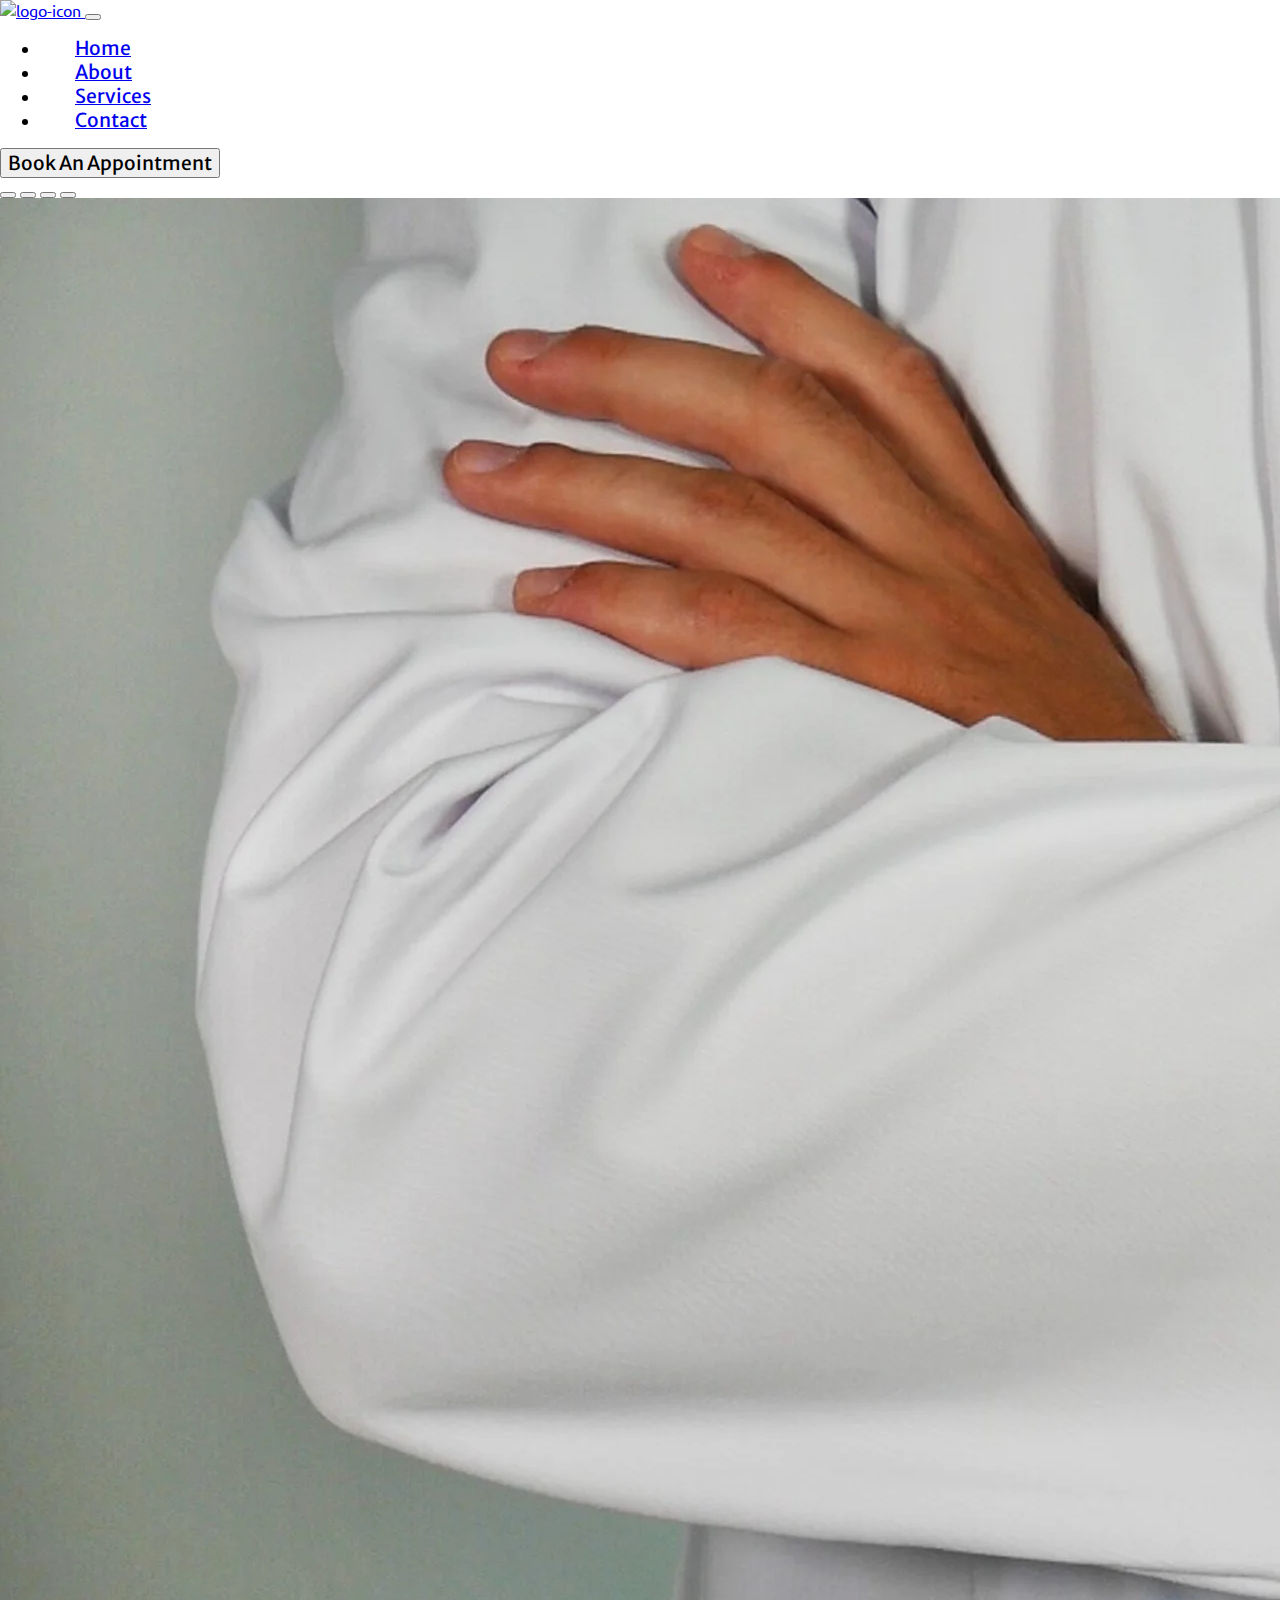
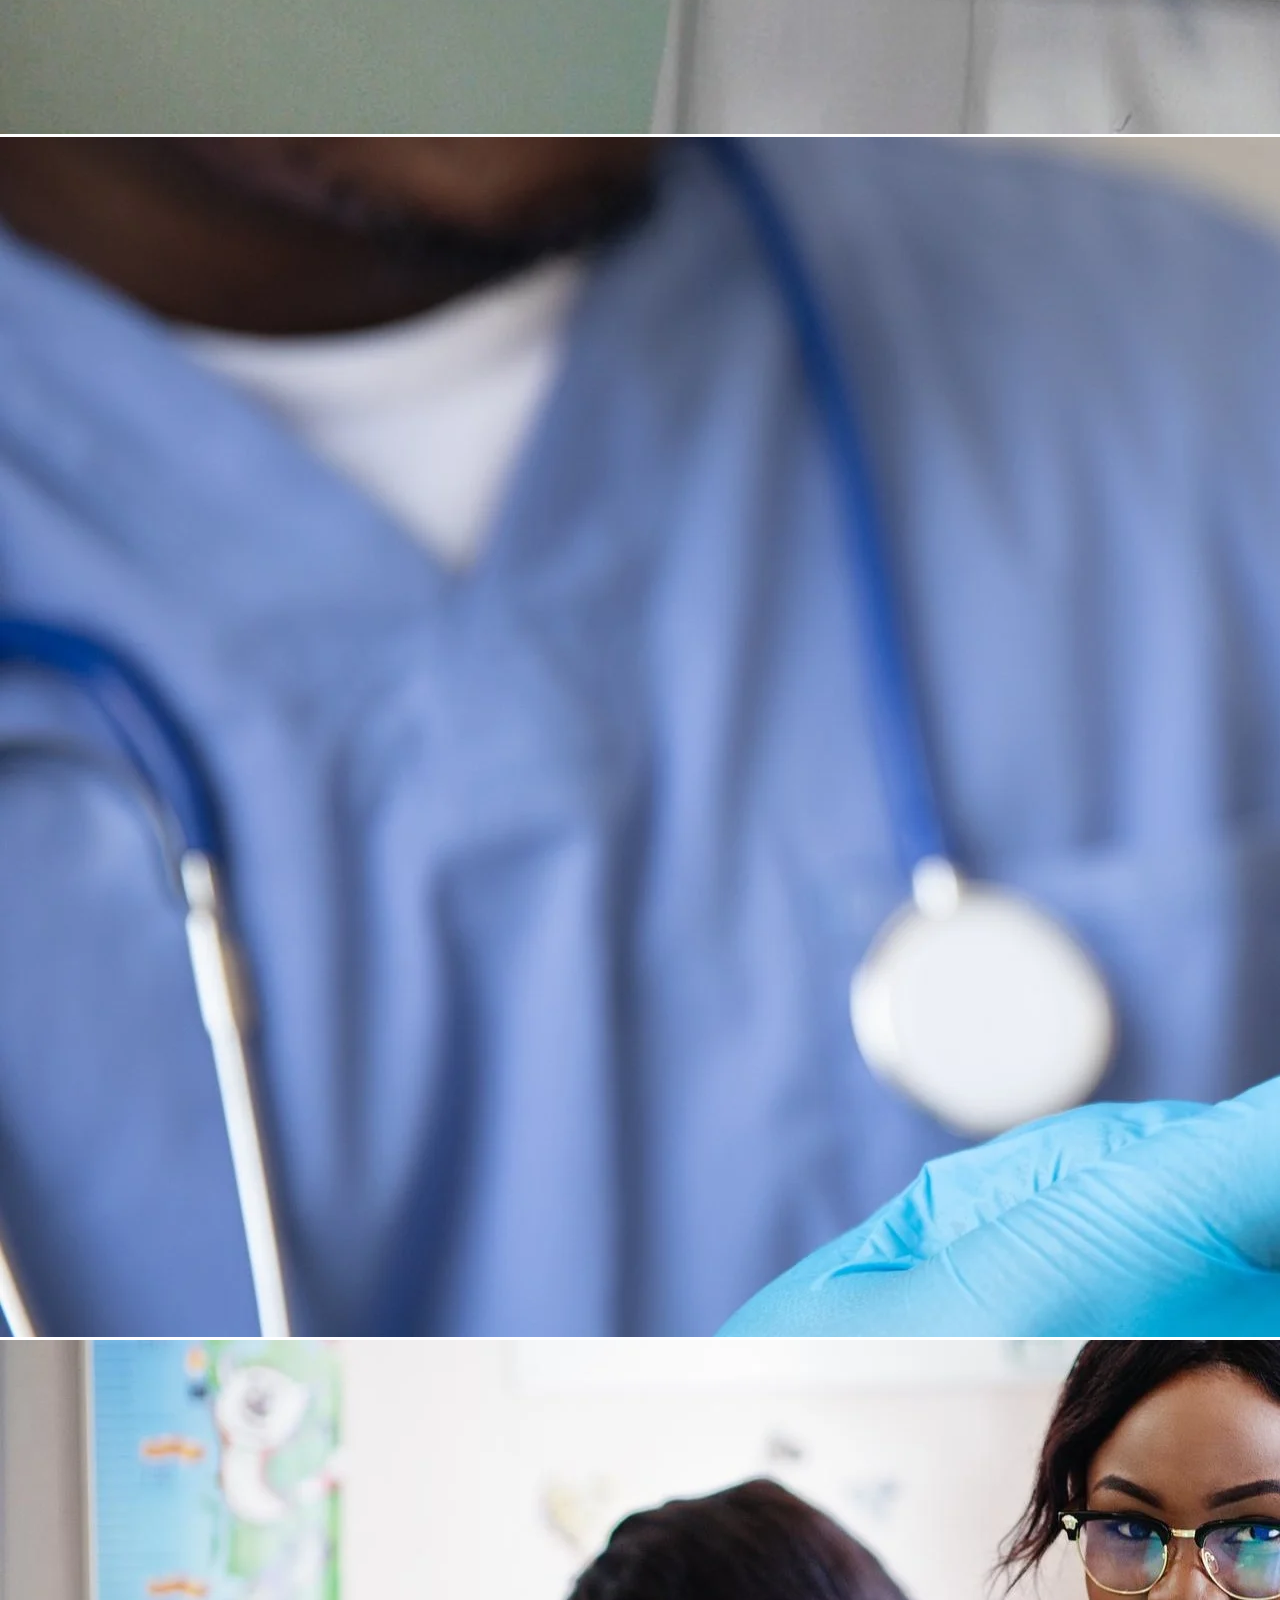
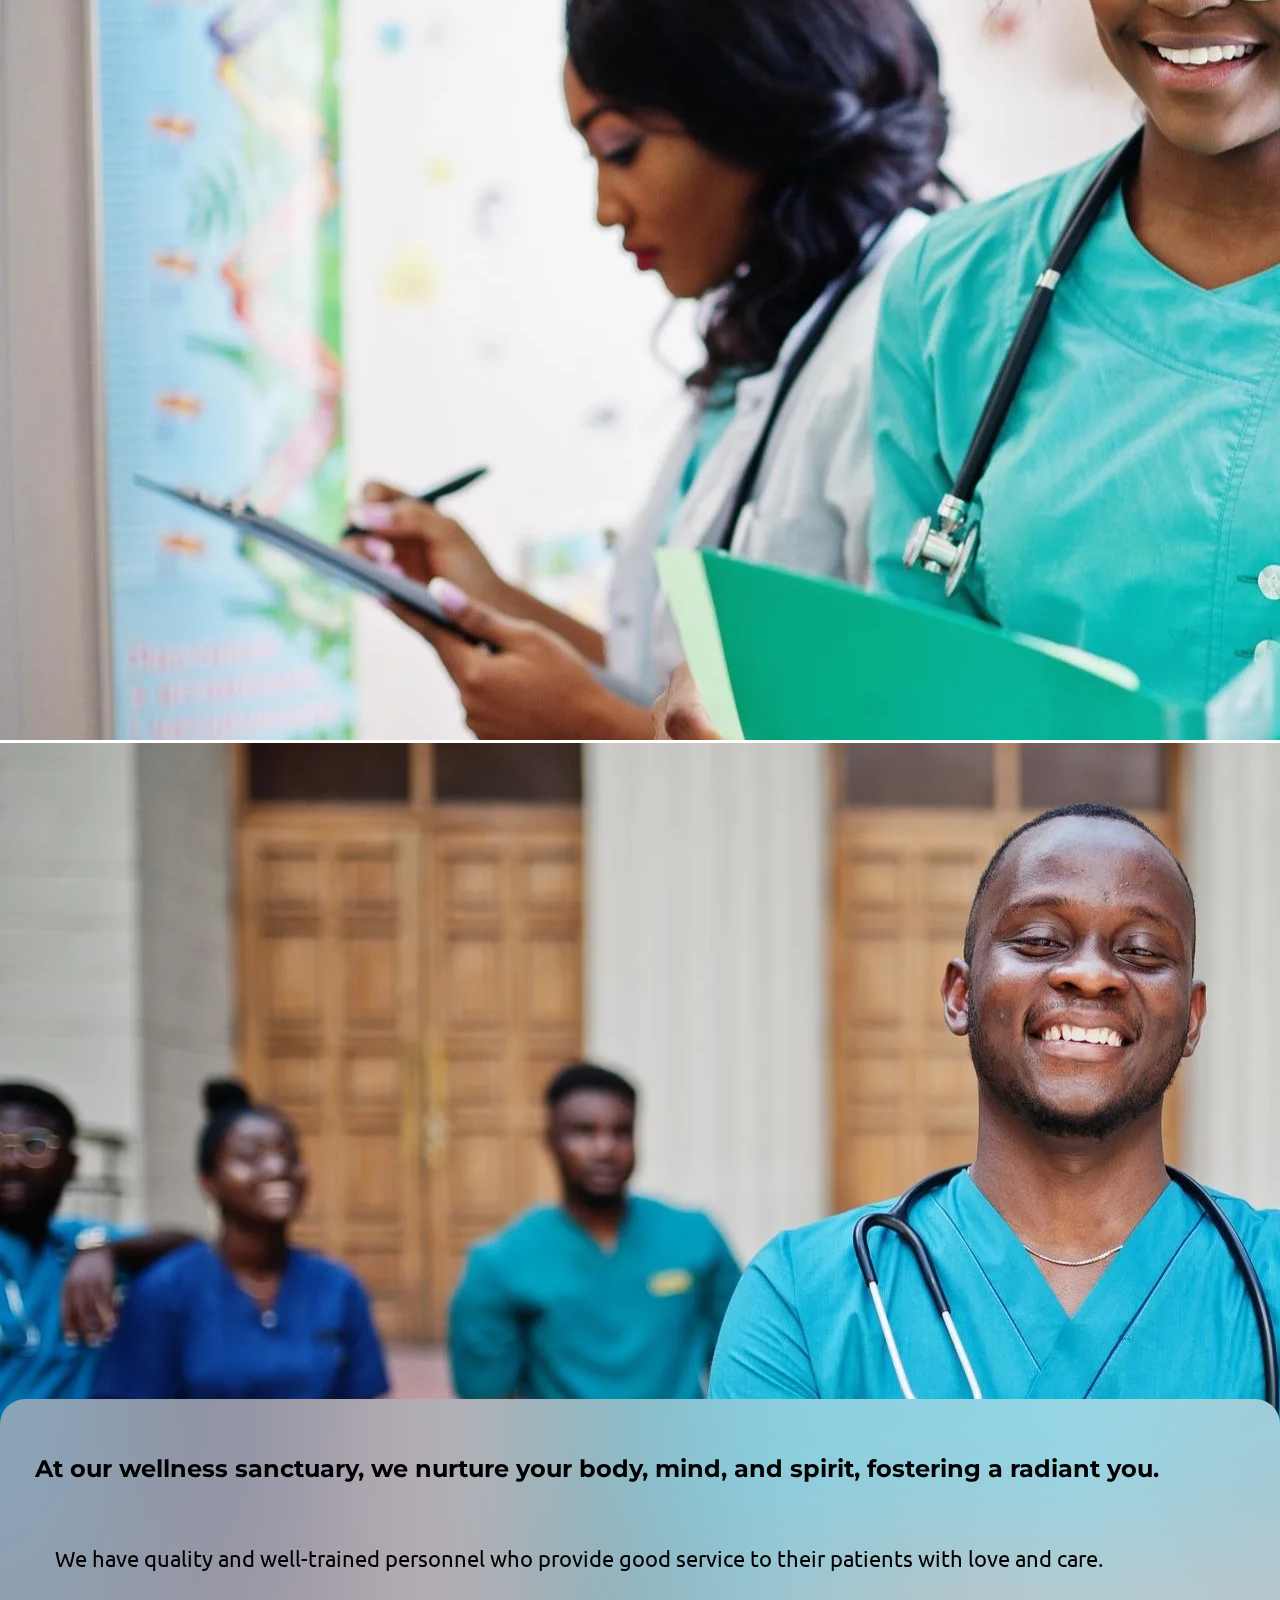
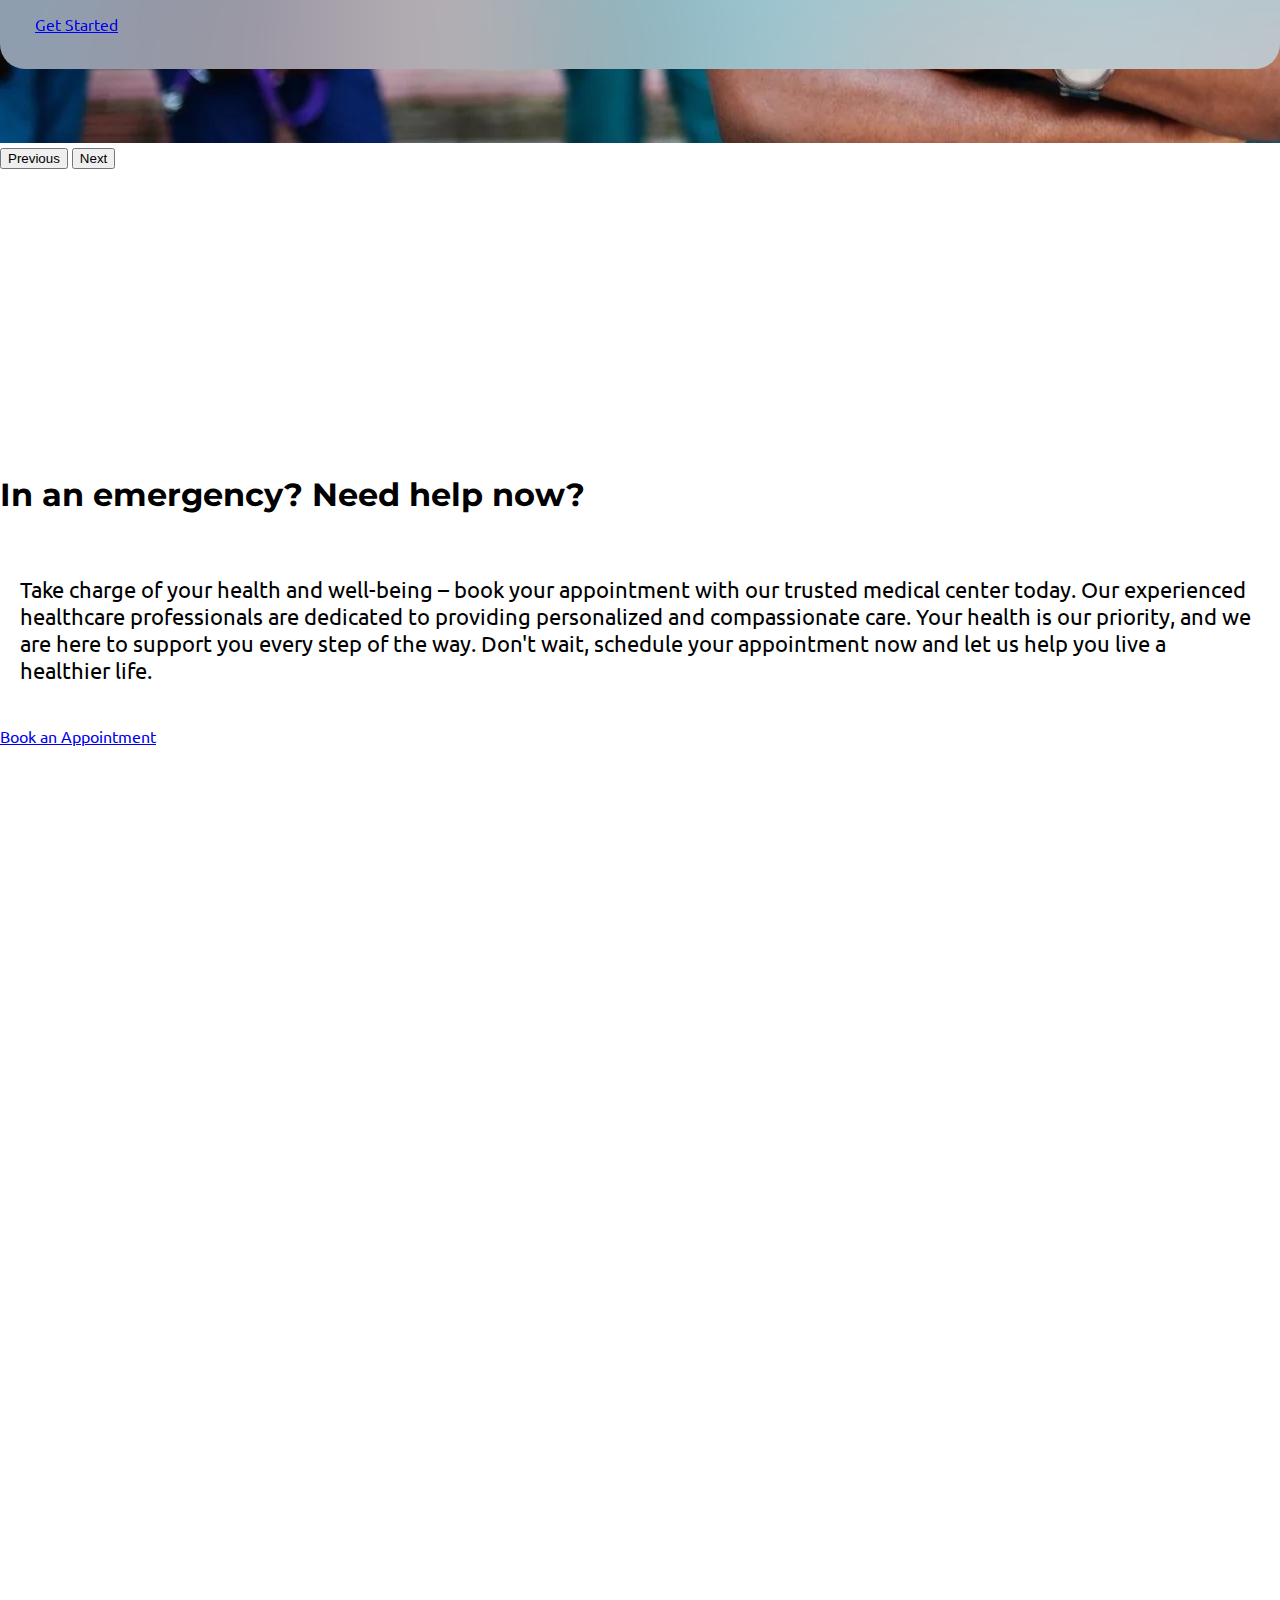
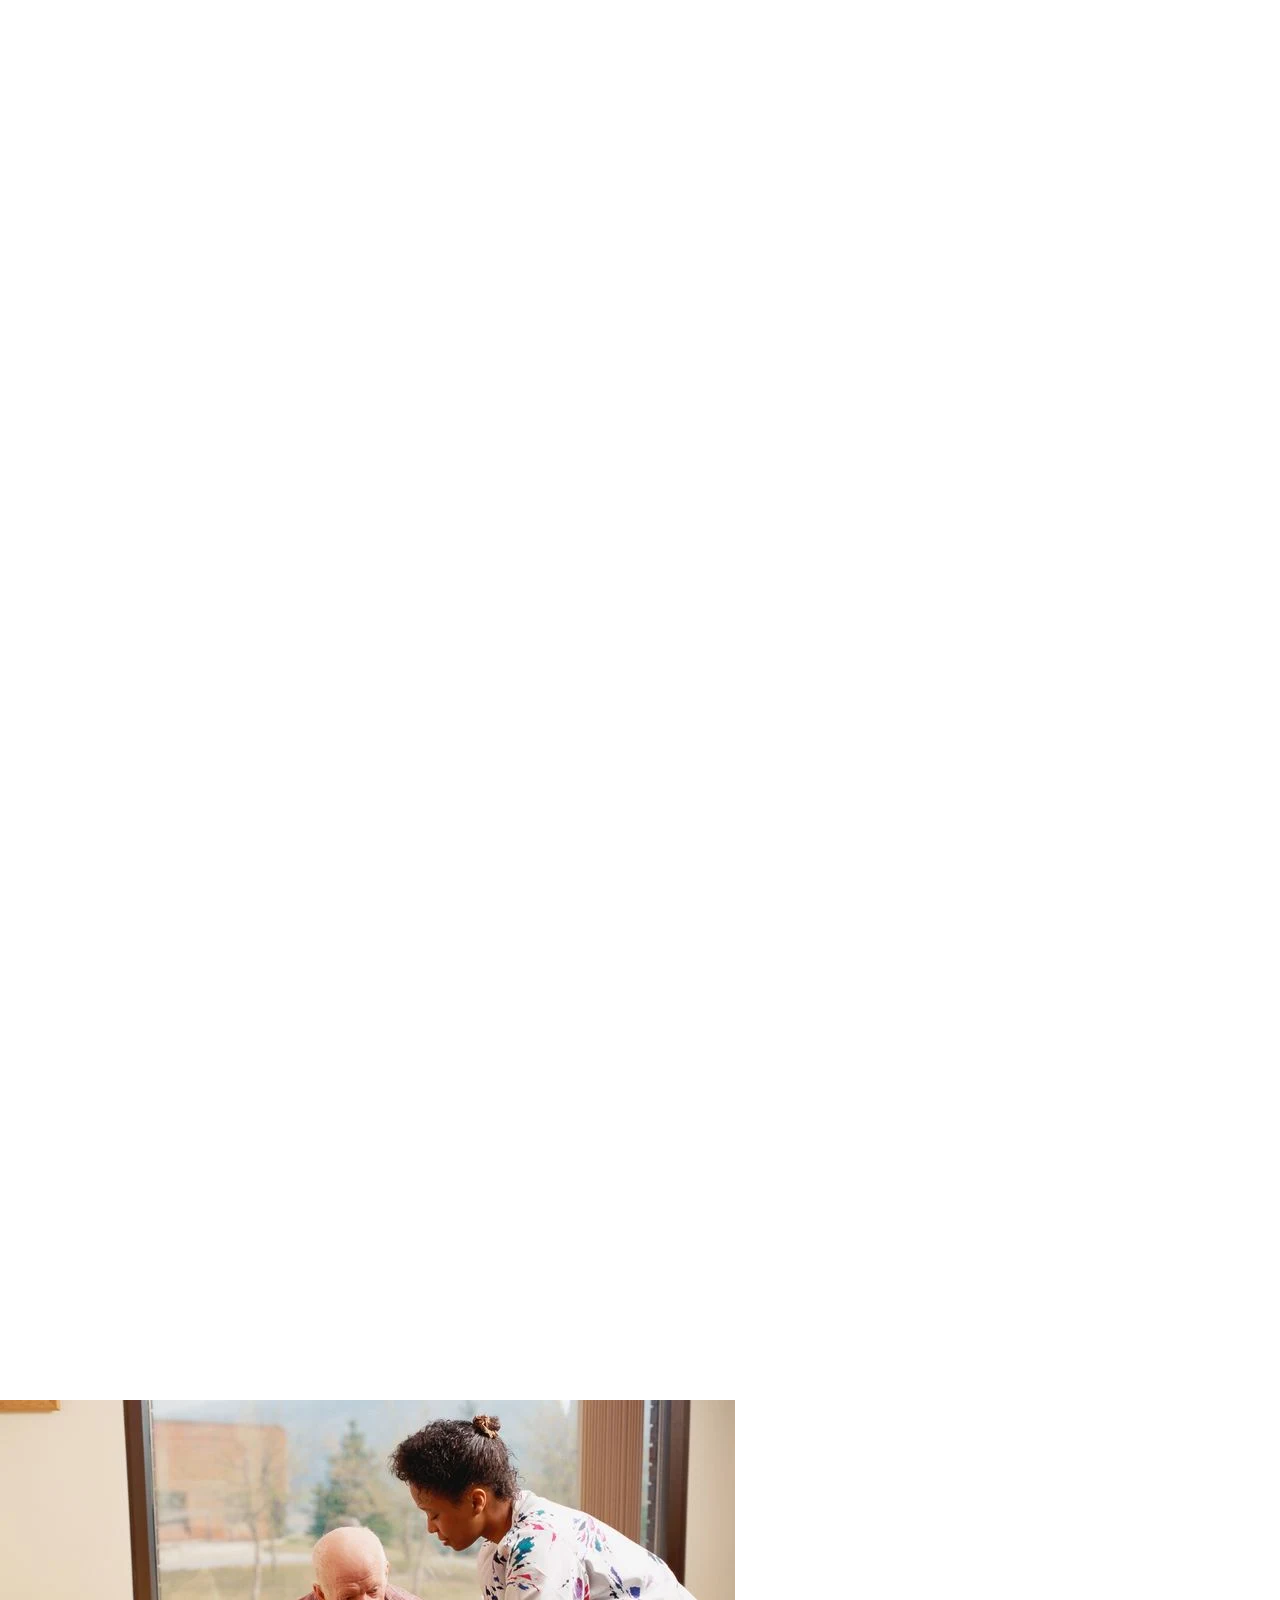
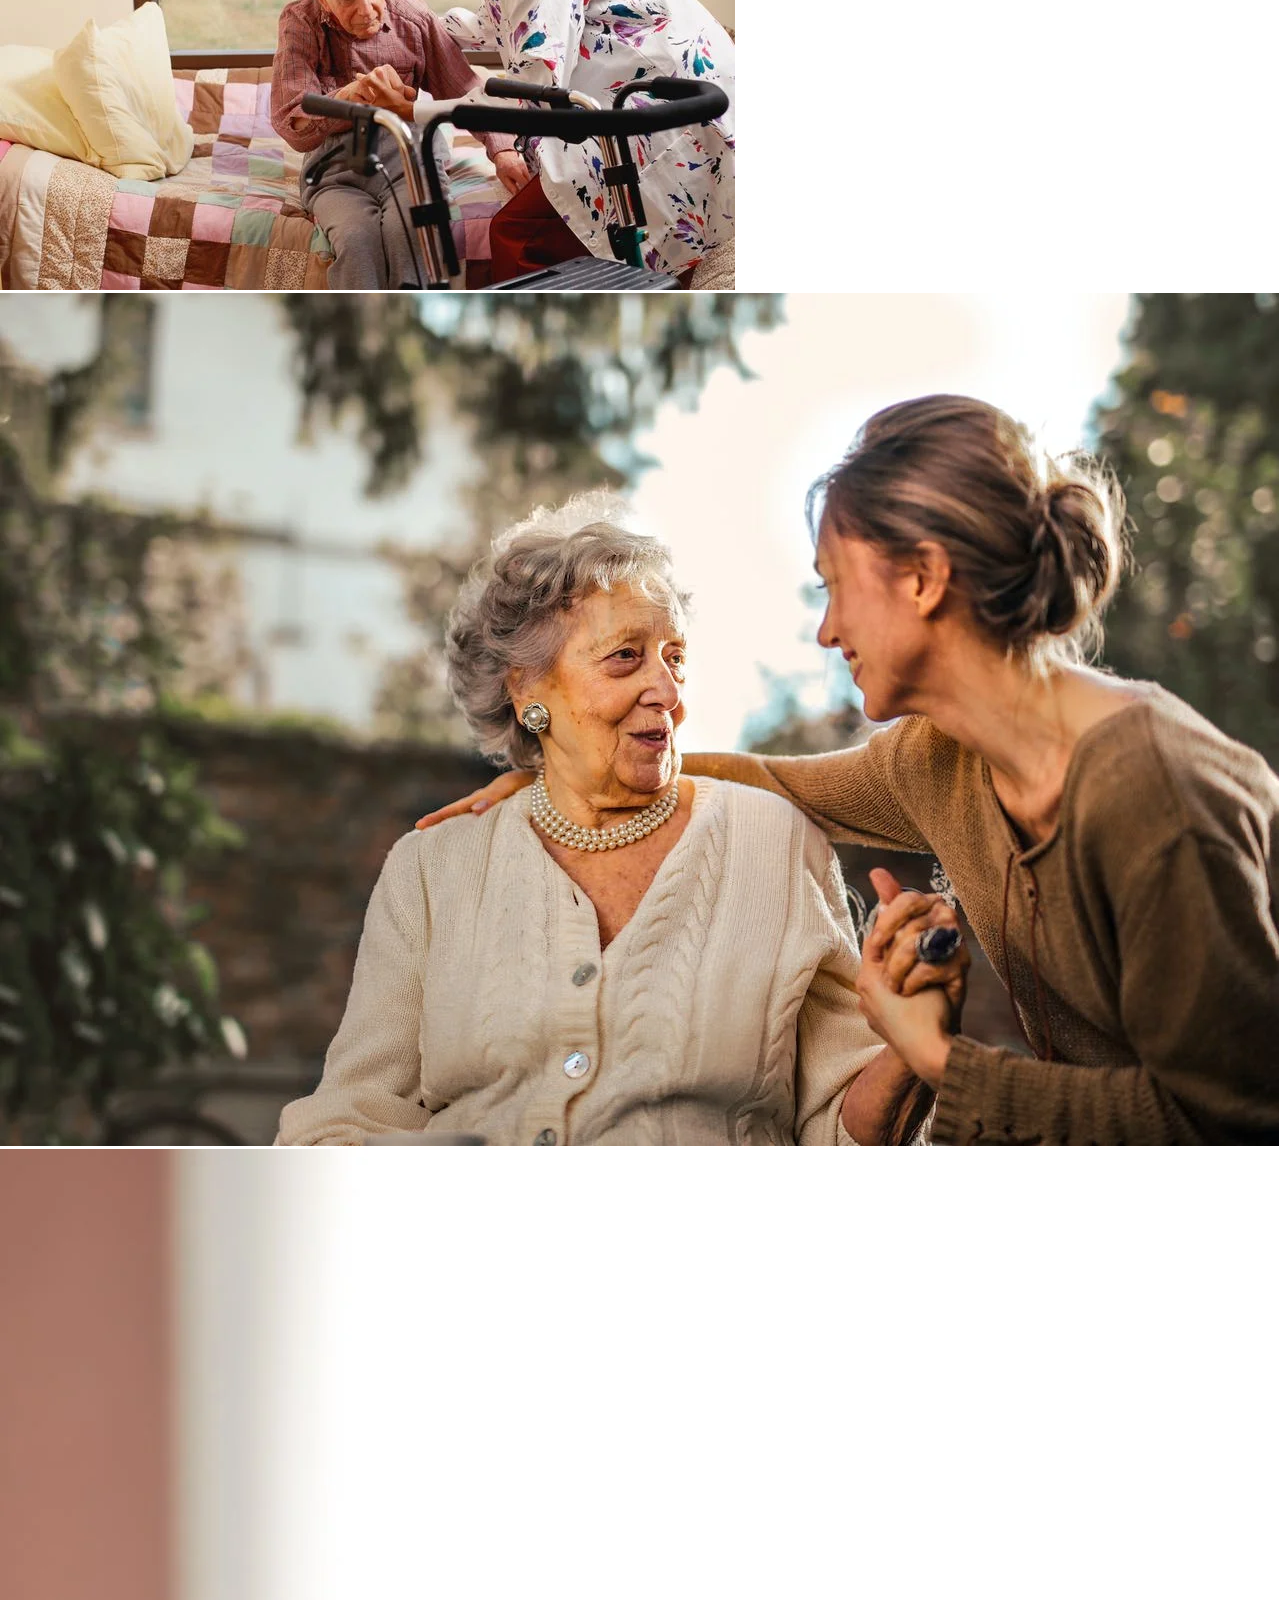
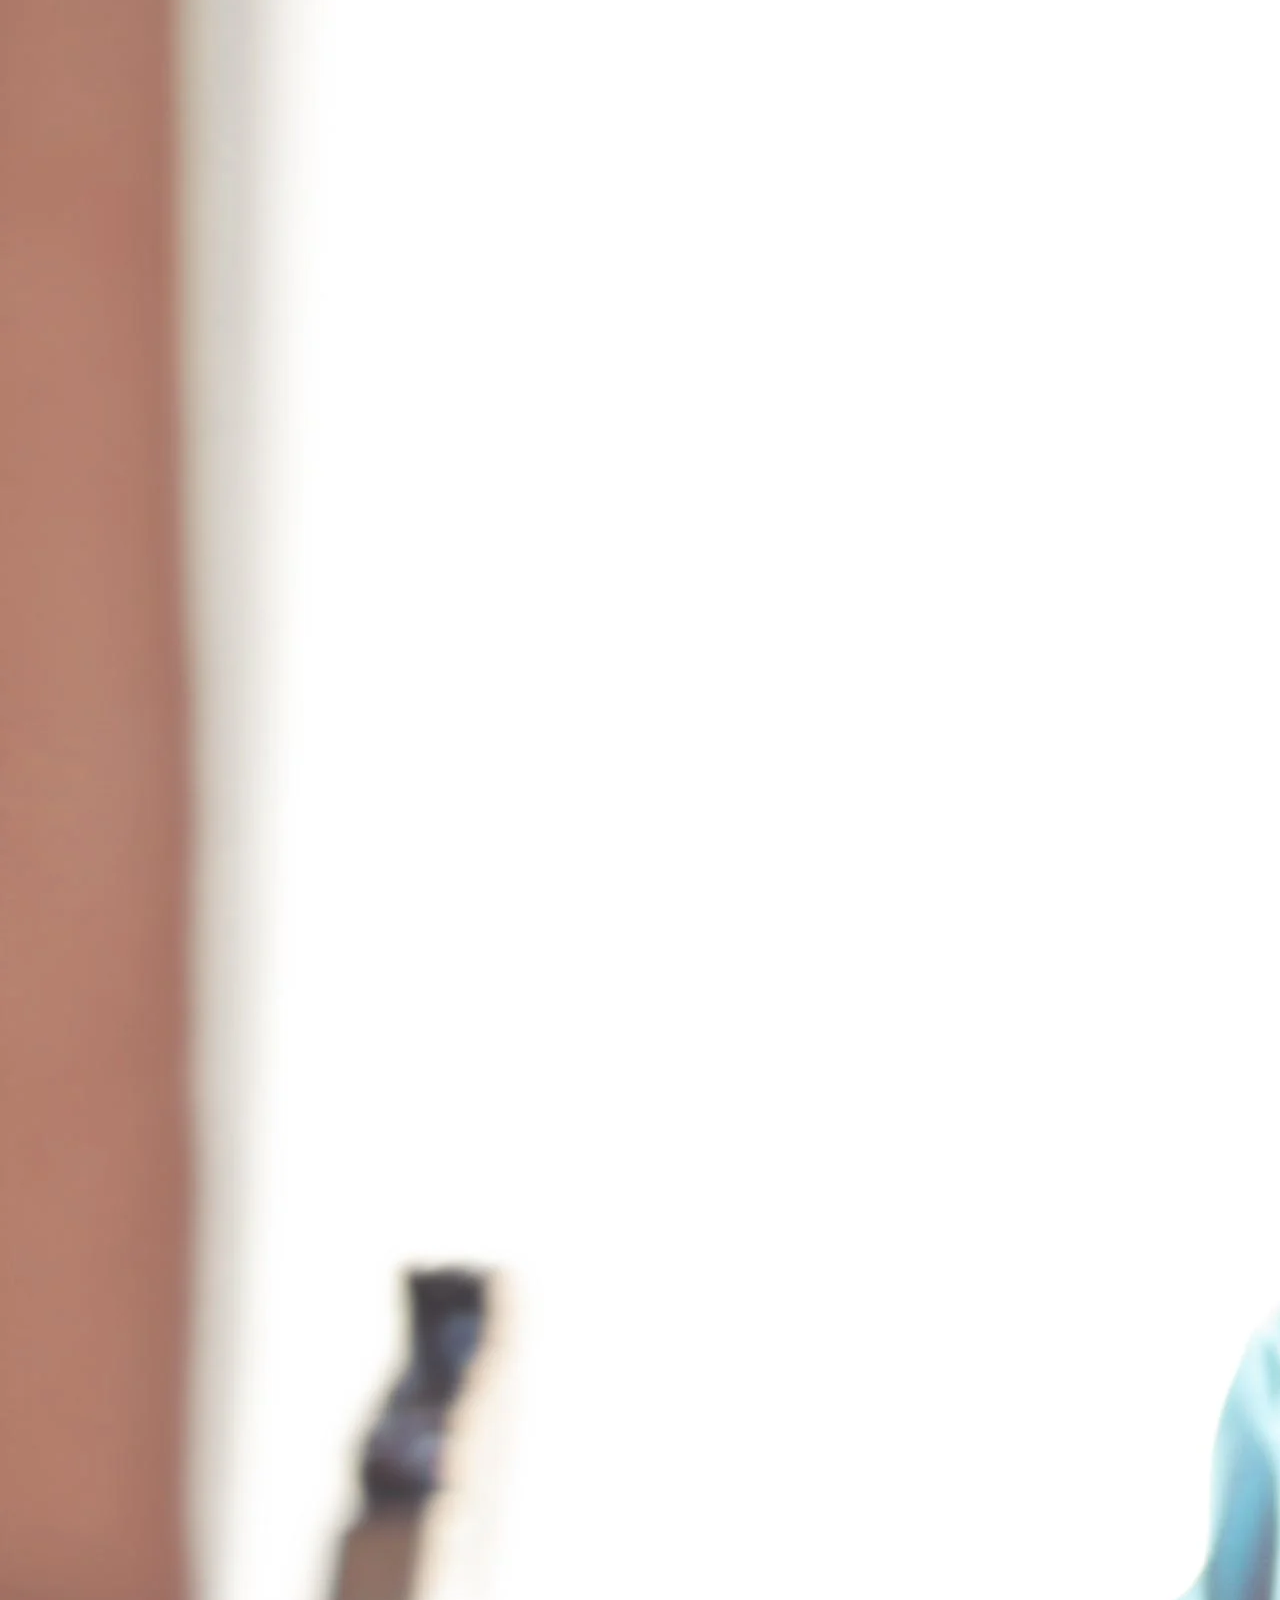
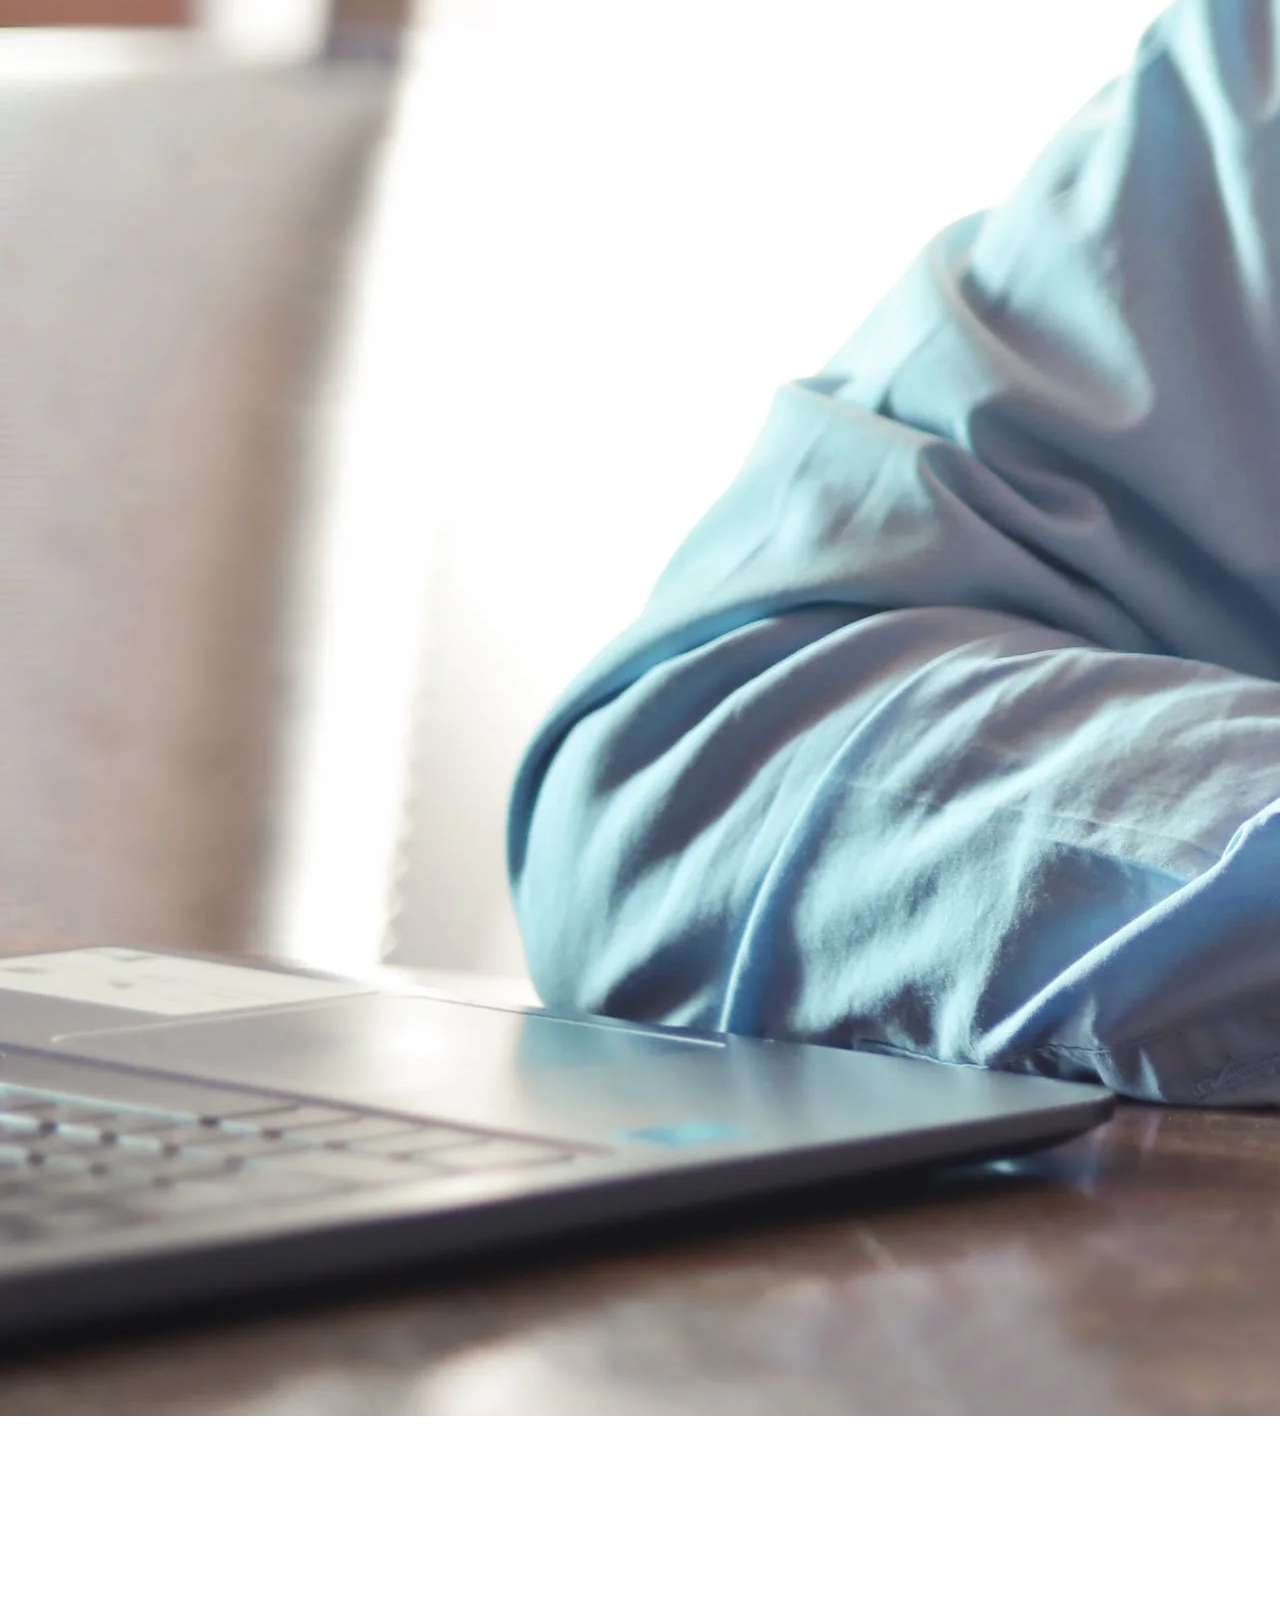
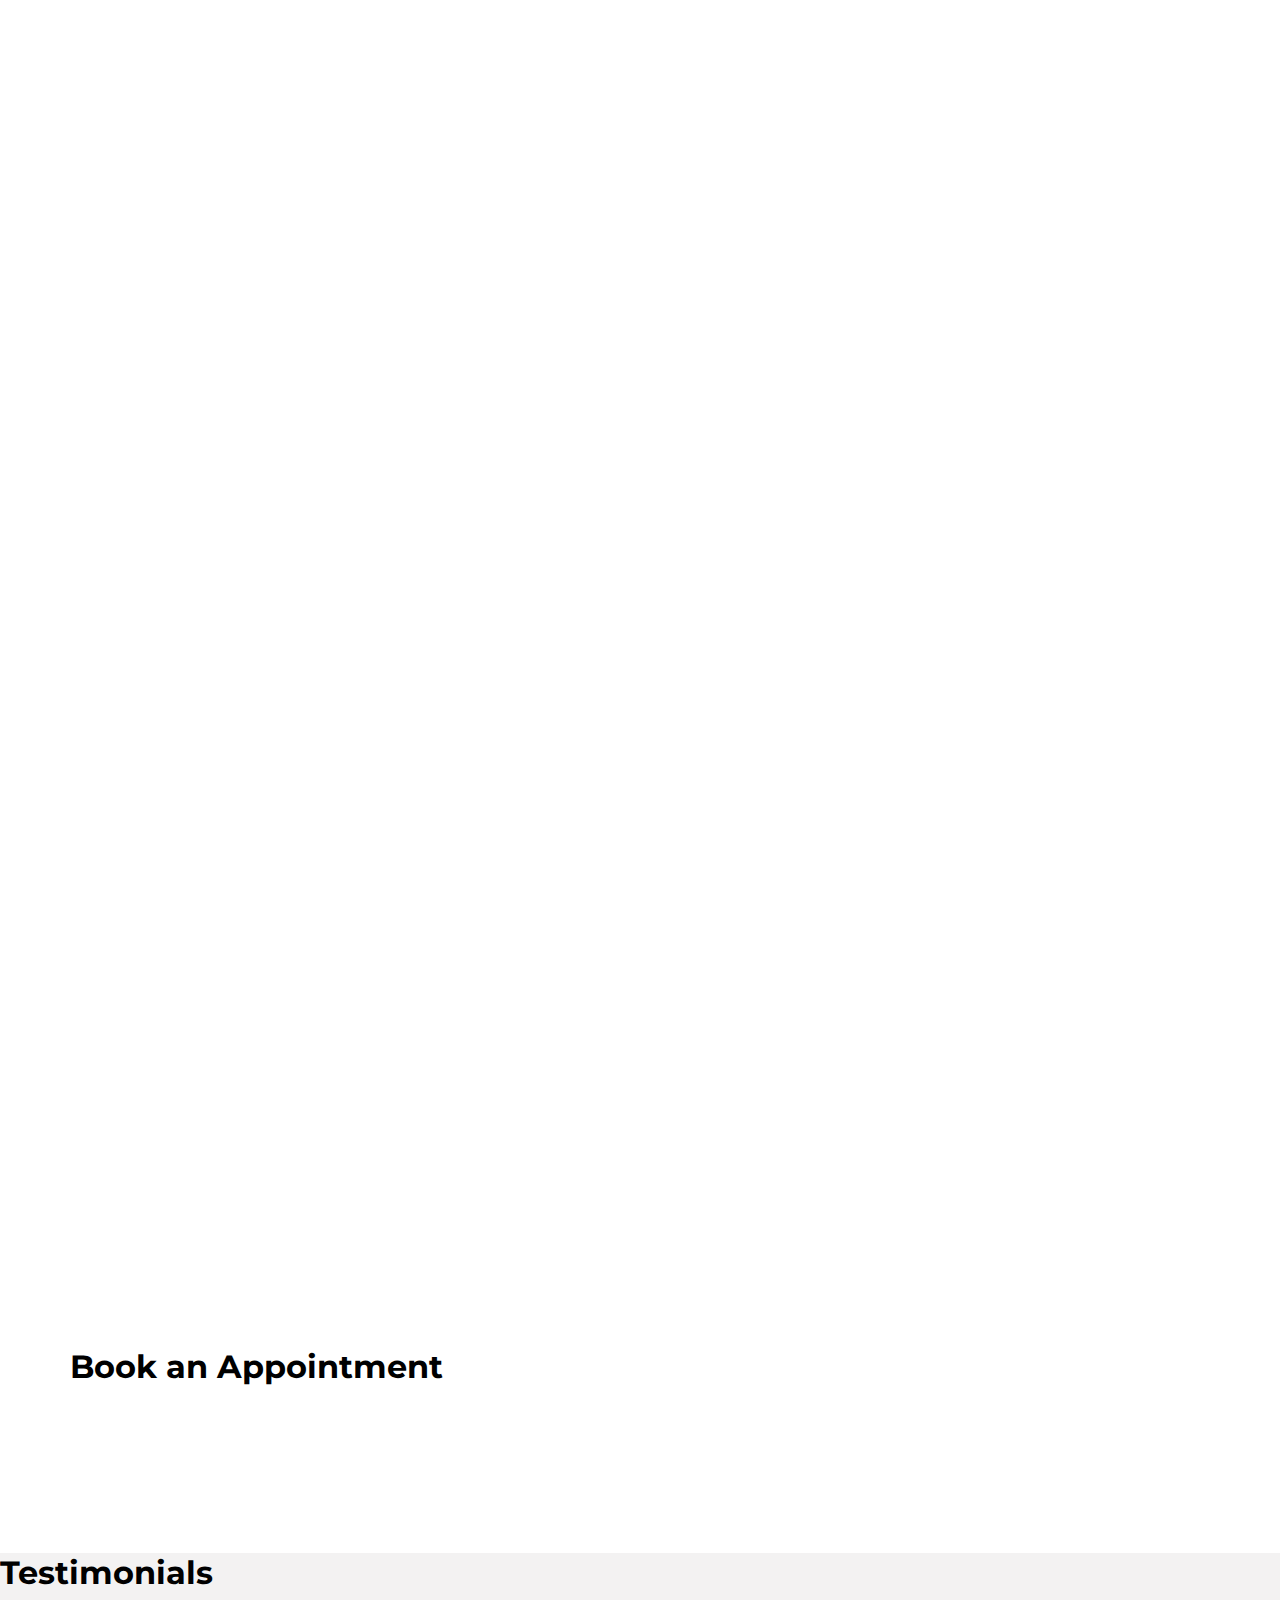
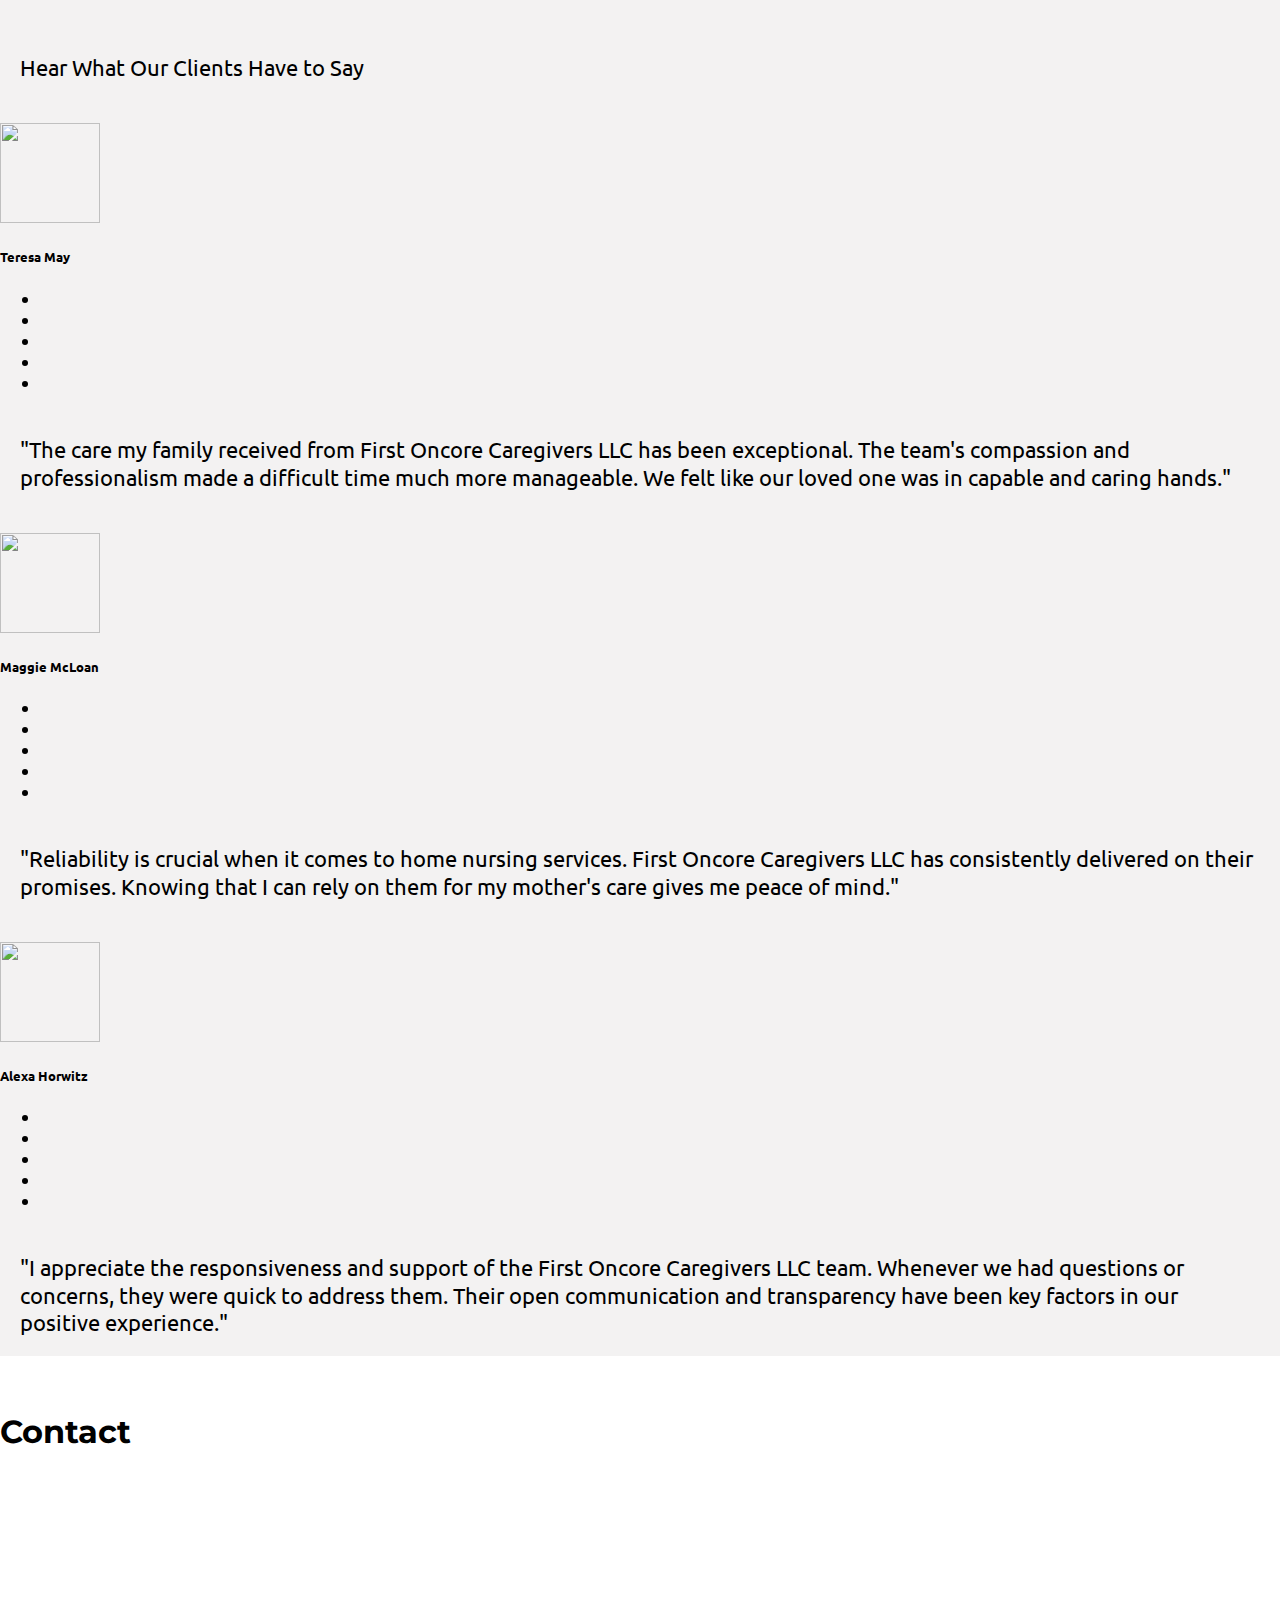
==== index.html @ 799a0ea9 "Update index.html" ====
<!doctype html>
<html lang="en">

<head>
    <meta charset="utf-8">
    <meta name="viewport" content="width=device-width, initial-scale=1.0">
    <title>First Oncore Caregivers LLC</title>
    <meta name="description" content="First Oncore Givers, in-home care services, and in-home support. We are here to help you or a loved one with in-home care needs.">
    <!-- Bootstrap CSS CDN -->
    <link href="https://cdn.jsdelivr.net/npm/bootstrap@5.3.2/dist/css/bootstrap.min.css" rel="stylesheet"
        integrity="sha384-T3c6CoIi6uLrA9TneNEoa7RxnatzjcDSCmG1MXxSR1GAsXEV/Dwwykc2MPK8M2HN" crossorigin="anonymous">

    <!-- My CSS -->
    <link rel="stylesheet" href="css/styles.css">
    <!-- Bootstrap Icons CDN -->
    <link rel="stylesheet" href="https://cdn.jsdelivr.net/npm/bootstrap-icons@1.11.1/font/bootstrap-icons.css">
    <link href="assets/vendor/aos/aos.css" rel="stylesheet">
    <link rel="stylesheet" href="https://unpkg.com/aos@next/dist/aos.css" />
    <link rel="stylesheet" href="https://cdnjs.cloudflare.com/ajax/libs/font-awesome/5.9.0/css/all.min.css"
        integrity="sha512-q3eWabyZPc1XTCmF+8/LuE1ozpg5xxn7iO89yfSOd5/oKvyqLngoNGsx8jq92Y8eXJ/IRxQbEC+FGSYxtk2oiw=="
        crossorigin="anonymous" referrerpolicy="no-referrer" />
    <!-- Google Fonts CDN -->
    <link rel="preconnect" href="https://fonts.googleapis.com">
    <link rel="preconnect" href="https://fonts.gstatic.com" crossorigin>
    <link rel="preload" as="style"
        href="https://fonts.googleapis.com/css2?family=Merriweather+Sans:wght@600&family=Montserrat:wght@400;700;900&family=Ubuntu&display=swap">

    <link rel="stylesheet"
        href="https://fonts.googleapis.com/css2?family=Merriweather+Sans:wght@600&family=Montserrat:wght@400;700;900&family=Ubuntu&display=swap">

    <script src="https://code.jquery.com/jquery-3.6.0.min.js"></script>
    <script>
        $(document).ready(function () {
            $('.navbar-collapse a.nav-link').on('click', function () {
                $('.navbar-collapse').collapse('hide');
            });
        });
    </script>
</head>

<body>
    <!-- Navigation Bar -->
    <section id="navigation-bar">
        <nav class="navbar navbar-expand-lg bg-body-tertiary fixed-top">
            <div class="container">
                <a class="navbar-brand" href="#navigation-bar">
                    <img class="logo" src="images/First Oncore Caregivers LLC-logos_transparent.png" alt="logo-icon"
                        width="100px">
                </a>
                <button class="navbar-toggler" type="button" data-bs-toggle="collapse"
                    data-bs-target="#navbarNavAltMarkup" aria-controls="navbarNavAltMarkup" aria-expanded="false"
                    aria-label="Menu">
                    <span class="navbar-toggler-icon"></span>
                </button>
                <div class="collapse navbar-collapse justify-content-center" id="navbarNavAltMarkup">
                    <ul class="navbar-nav">
                        <li class="nav-item">
                            <a class="nav-link nav-text" aria-current="page" href="#carouselExampleCaptions">Home</a>
                        </li>
                        <li class="nav-item">
                            <a class="nav-link nav-text" href="#about">About</a>
                        </li>
                        <li class="nav-item">
                            <a class="nav-link nav-text" href="#services">Services</a>
                        </li>
                        <li class="nav-item">
                            <a class="nav-link nav-text" href="#contact">Contact</a>
                        </li>
                    </ul>
                    <form class="justify-content-end me-2">
                        <a href="#appointment">
                            <button class="btn btn-outline-success nav-text" type="button">Book An
                                Appointment</button>
                        </a>
                    </form>
                </div>
            </div>
        </nav>
    </section>
    <!-- End of Navigation Bar -->


    <!-- Image Slider -->
    <section id="image-slider">
        <div id="carouselExampleCaptions" class="carousel slide" data-bs-ride="carousel">
            <div class="carousel-indicators">
                <button type="button" data-bs-target="#carouselExampleCaptions" data-bs-slide-to="0" class="active"
                    aria-current="true" aria-label="Slide 1"></button>
                <button type="button" data-bs-target="#carouselExampleCaptions" data-bs-slide-to="1"
                    aria-label="Slide 2"></button>
                <button type="button" data-bs-target="#carouselExampleCaptions" data-bs-slide-to="2"
                    aria-label="Slide 3"></button>
                <button type="button" data-bs-target="#carouselExampleCaptions" data-bs-slide-to="3"
                    aria-label="Slide 4"></button>
            </div>
            <div class="carousel-inner">
                <div class="carousel-item active" data-bs-interval="5000">
                    <img src="images/image-slider/online-marketing-hIgeoQjS_iE-unsplash(1).webp" height="50%"
                        width="auto" class="d-block w-100" alt="...">

                </div>
                <div class="carousel-item" data-bs-interval="5000">
                    <img src="images/image-slider/nappy-5RDjrd5GXuM-unsplash.webp" height="50%" width="auto" class="d-block w-100"
                        alt="...">
                </div>
                <div class="carousel-item" data-bs-interval="5000">
                    <img src="images/image-slider/1.webp" height="50%" width="auto" class="d-block w-100" alt="...">

                </div>
                <div class="carousel-item" data-bs-interval="5000">
                    <img src="images/image-slider/group-african-medical-students-posed-outdoor-against-university-door.webp"
                        height="50%" width="auto" class="d-block w-100" alt="...">

                </div>
            </div>
            <button class="carousel-control-prev" type="button" data-bs-target="#carouselExampleCaptions"
                data-bs-slide="prev">
                <span class="carousel-control-prev-icon" aria-hidden="true"></span>
                <span class="visually-hidden">Previous</span>
            </button>
            <button class="carousel-control-next" type="button" data-bs-target="#carouselExampleCaptions"
                data-bs-slide="next">
                <span class="carousel-control-next-icon" aria-hidden="true"></span>
                <span class="visually-hidden">Next</span>
            </button>
        </div>
    </section>
    <!-- End of Image Slider -->

    <!-- Content -->
    <section class="container text-center mt-3">
        <div class="row">
            <div class="col-lg-12">
                <div class="content">
                    <h2>At our wellness sanctuary, we nurture your body, mind, and spirit, fostering a radiant you.
                    </h2>
                    <p class="content-text">We have quality and well-trained personnel who provide good service to their
                        patients with
                        love and care.</p>
                    <a href="#need-help-now" class="btn btn-outline-dark btn-lg">Get Started</a>
                </div>
            </div>
        </div>
    </section>
    <!-- End of Content -->


    <!-- Need Help Now -->
    <section id="need-help-now">
        <div class="container">
            <div class="text-center">
                <h1>In an emergency? Need help now?</h1>
                <p> Take charge of your health and well-being – book your appointment with our trusted medical
                    center
                    today. Our experienced healthcare professionals are dedicated to providing personalized and
                    compassionate care. Your health is our priority, and we are here to support you every step of
                    the
                    way. Don't wait, schedule your appointment now and let us help you live a healthier life.
                </p>
                <a class="btn btn-outline-success me-2 btn-lg" href="#appointment">Book an Appointment</a>
            </div>
        </div>
    </section>
    <!-- End Need Help Now -->


    <!--  About Us Section  -->
    <section id="about" class="about">
        <div class="container text-center" data-aos="fade-up">
            <div class="section-title">
                <h1 class="text-center">About Us</h1>
                <p class="text-center"> We understand the unique needs and challenges that come with aging. We are a
                    dedicated team of
                    compassionate
                    professionals committed to providing top-notch home nursing services for the elderly. Our
                    mission is
                    to
                    enhance the quality of life for seniors, allowing them to age comfortably in the familiar
                    surroundings of
                    their own homes.</p>
            </div>
            <div class="row">
                <div class="col-lg-6" data-aos="fade-right">
                    <img src="images/about.webp" class="img-fluid" alt="Nurse helping an elderly" height="auto width="auto">
                    <img src="images/female-nurse-helping-old-disabled-retired-woman-go-bed-caregiver-is-covering-her-with-blanket.webp"
                        class="img-fluid" alt="Female nurse helping old woman" height="auto width="auto">
                </div>
                <div class="col-lg-6 pt-4 pt-lg-0  mt-3" data-aos="fade-left">
                    <h3 class="text-center">Our Commitment</h3>
                    <br>
                    <p class="fst-italic margin-top">
                        We are driven by a deep sense of commitment to the well-being of the elderly. Our team is
                        composed of
                        skilled and empathetic nurses, caregivers, and healthcare professionals who specialize in
                        delivering
                        personalized care tailored to meet the unique requirements of each individual.
                    </p>
                    <br>
                    <ul>
                        <li><i class="bi bi-check-circle"></i> Compassionate Care: We approach our work with genuine
                            compassion,
                            treating every senior under our care with the utmost respect and empathy.</li>
                        <li><i class="bi bi-check-circle"></i> Qualified Professionals: Our team consists of
                            licensed
                            nurses and
                            certified caregivers who bring a wealth of experience and expertise to ensure the
                            highest
                            standards of
                            care.</li>
                        <li><i class="bi bi-check-circle"></i> Family-Centered Approach: We believe in fostering
                            strong
                            connections
                            with families. We keep families involved in the care process, ensuring open
                            communication
                            and peace of
                            mind.</li>
                    </ul>
                    <br>
                    <p>
                        we believe that every senior deserves the opportunity to age gracefully in the place they
                        call
                        home. Let us
                        be a part of your journey, providing the support and care needed for a fulfilling and
                        dignified
                        life.
                    </p>
                </div>
            </div>

        </div>
    </section>
    <!-- End About Us Section -->

    <div class="container gallary">
        <div class="row">
            <div class="col-lg-3 col-lg-4 col-md-6 col-xs-6 thumb"> <a href="#"> <img
                        src="/images/hospice in georgia_ resources.webp" class="img-thumbnail" alt="image"  height="auto width="auto"> </a>
            </div>
            <div class="col-lg-3 col-lg-4 col-md-6 col-xs-6 thumb"> <a href="#"> <img src="images/newpic.webp"
                        class="img-thumbnail" alt="image"  height="auto width="auto"> </a> </div>
            <div class="col-lg-3 col-lg-4 col-md-6 col-xs-6 thumb"> <a href="#"> <img src="images/another.webp"
                        class="img-thumbnail" alt="image" height="auto width="auto"> </a> </div>
        </div>
    </div>

    <!-- Services -->
    <section id="services">
        <div class="container text-center" data-aos="fade-up">
            <h1>Our Services</h1>
            <hr>
            <div class="row">
                <div class="col-md-6 col-lg-3 d-flex align-items-stretch mb-5 mb-lg-0">
                    <div class="icon-box">
                        <div class="icon"><i class="bi bi-heart-pulse-fill"></i></div>
                        <h4 class="title"> Respite Care</h4>
                        <p class="description">At First Oncore Caregivers LLC, we understand that caregivers need a
                            well-deserved break too. Our respite care services provide temporary relief to family
                            caregivers.</p>
                    </div>
                </div>
                <div class="col-md-6 col-lg-3 d-flex align-items-stretch mb-5 mb-lg-0">
                    <div class="icon-box">
                        <div class="icon"><i class="bi bi-clipboard2-pulse"></i></div>
                        <h4 class="title"> ADLs</h4>
                        <p class="description">Our team is dedicated to enhancing your quality of life. We provide
                            assistance with Activities of Daily Living (ADLs), which include tasks like bathing,
                            dressing, eating, and more.</p>
                    </div>
                </div>
                <div class="col-md-6 col-lg-3 d-flex align-items-stretch mb-5 mb-lg-0">
                    <div class="icon-box">
                        <div class="icon"><i class="bi bi-capsule-pill"></i></div>
                        <h4 class="title">Medication Management</h4>
                        <p class="description">Staying on top of your medications can be challenging, but it's
                            crucial
                            for your health. Our goal is to ensure that you
                            receive the right medications at the right times, so you can stay on the path to good
                            health.</p>
                    </div>
                </div>
                <div class="col-md-6 col-lg-3 d-flex align-items-stretch mb-5 mb-lg-0">
                    <div class="icon-box">
                        <div class="icon"><i class="bi bi-house-heart"></i></div>
                        <h4 class="title">Light Housekeeping</h4>
                        <p class="description">Our Light Housekeeping services go beyond traditional caregiving. We
                            assist with organization
                            and various household tasks, ensuring that your living space is comfortable and
                            welcoming.
                        </p>
                    </div>
                </div>
            </div>
            <hr>
        </div>
    </section>
    <!-- End Services -->


    <!-- Make Appointment Section -->
    <section id="appointment">
        <div class="conatiner text-center">
            <h1>Book an Appointment</h1>

            <script src="https://static.elfsight.com/platform/platform.js" data-use-service-core defer></script>
            <div class="elfsight-app-d5b90c67-c6ad-417a-9e1a-f539aea184eb" data-elfsight-app-lazy></div>
        </div>
    </section>
    <!-- End of Appointment Section -->


    <!--  Testimonials Section  -->

    <section style="color: #000; background-color: #f3f2f2;">
        <div class="container py-5">
            <div class="row d-flex justify-content-center">
                <div class="col-md-10 col-xl-8 text-center">
                    <h1 class="fw-bold mb-4">Testimonials</h1>
                    <p class="mb-4 pb-2 mb-md-5 pb-md-0">
                        Hear What Our Clients Have to Say
                    </p>
                </div>
            </div>

            <div class="row text-center">
                <div class="col-lg-4 col-md-6 mb-4 mb-md-0">
                    <div class="card">
                        <div class="card-body py-4 mt-2">
                            <div class="d-flex justify-content-center mb-4">
                                <img src="https://mdbcdn.b-cdn.net/img/Photos/Avatars/img%20(10).webp"
                                    class="rounded-circle shadow-1-strong" width="100" height="100" />
                            </div>
                            <h5 class="font-weight-bold">Teresa May</h5>

                            <ul class="list-unstyled d-flex justify-content-center">
                                <li>
                                    <i class="fas fa-star fa-sm text-black"></i>
                                </li>
                                <li>
                                    <i class="fas fa-star fa-sm text-black"></i>
                                </li>
                                <li>
                                    <i class="fas fa-star fa-sm text-black"></i>
                                </li>
                                <li>
                                    <i class="fas fa-star fa-sm text-black"></i>
                                </li>
                                <li>
                                    <i class="fas fa-star-half-alt fa-sm text-black"></i>
                                </li>
                            </ul>
                            <p class="mb-2">
                                <i class="fas fa-quote-left pe-2"></i>"The care my family received from First Oncore
                                Caregivers LLC
                                has been exceptional. The team's compassion and
                                professionalism made a difficult time much more manageable. We felt like our loved
                                one
                                was in capable
                                and caring hands."
                            </p>
                        </div>
                    </div>
                </div>
                <div class="col-lg-4 col-md-6 mb-4 mb-md-0">
                    <div class="card">
                        <div class="card-body py-4 mt-2">
                            <div class="d-flex justify-content-center mb-4">
                                <img src="https://mdbcdn.b-cdn.net/img/Photos/Avatars/img%20(15).webp"
                                    class="rounded-circle shadow-1-strong" width="100" height="100" />
                            </div>
                            <h5 class="font-weight-bold">Maggie McLoan</h5>

                            <ul class="list-unstyled d-flex justify-content-center">
                                <li>
                                    <i class="fas fa-star fa-sm text-black"></i>
                                </li>
                                <li>
                                    <i class="fas fa-star fa-sm text-black"></i>
                                </li>
                                <li>
                                    <i class="fas fa-star fa-sm text-black"></i>
                                </li>
                                <li>
                                    <i class="fas fa-star fa-sm text-black"></i>
                                </li>
                                <li>
                                    <i class="fas fa-star fa-sm text-black"></i>
                                </li>
                            </ul>
                            <p class="mb-2">
                                <i class="fas fa-quote-left pe-2"></i>
                                "Reliability is crucial when it comes to home nursing services. First Oncore
                                Caregivers
                                LLC has
                                consistently delivered on their promises. Knowing
                                that I can rely on them for my mother's care gives me peace of mind."
                            </p>
                        </div>
                    </div>
                </div>
                <div class="col-lg-4 col-md-6 mb-0">
                    <div class="card">
                        <div class="card-body py-4 mt-2">
                            <div class="d-flex justify-content-center mb-4">
                                <img src="https://mdbcdn.b-cdn.net/img/Photos/Avatars/img%20(17).webp"
                                    class="rounded-circle shadow-1-strong" width="100" height="100" />
                            </div>
                            <h5 class="font-weight-bold">Alexa Horwitz</h5>

                            <ul class="list-unstyled d-flex justify-content-center">
                                <li>
                                    <i class="fas fa-star fa-sm text-black"></i>
                                </li>
                                <li>
                                    <i class="fas fa-star fa-sm text-black"></i>
                                </li>
                                <li>
                                    <i class="fas fa-star fa-sm text-black"></i>
                                </li>
                                <li>
                                    <i class="fas fa-star fa-sm text-black"></i>
                                </li>
                                <li>
                                    <i class="far fa-star fa-sm text-black"></i>
                                </li>
                            </ul>
                            <p class="mb-2">
                                <i class="fas fa-quote-left pe-2"></i>
                                "I appreciate the responsiveness and support of the First Oncore Caregivers LLC
                                team.
                                Whenever we had
                                questions or concerns,
                                they were quick to address them. Their open communication and transparency have been
                                key
                                factors in our
                                positive experience."
                        </div>
                    </div>
                </div>
            </div>
        </div>
    </section>
    <!-- End Testimonials Section -->


    <!-- Contact Section -->
    <section id="contact">
        <div class="text-center">
            <h1>Contact</h1>
            <div>
                <iframe style="border:0; width: 100%; height: 350px;"
                    src="https://www.google.com/maps/embed?pb=!1m18!1m12!1m3!1d2962.721994656464!2d-72.6133844!3d42.0491414!2m3!1f0!2f0!3f0!3m2!1i1024!2i768!4f13.1!3m3!1m2!1s0x89e6e475a3980a4f%3A0x9dcfd74d99fde8b!2s75%20Forest%20Rd%2C%20Agawam%2C%20MA%2001001%2C%20USA!5e0!3m2!1sen!2sgh!4v1701133662842!5m2!1sen!2sgh"
                    width="600" height="450" style="border:0;" allowfullscreen="" loading="lazy"
                    referrerpolicy="no-referrer-when-downgrade"></iframe>
            </div>
            <div class="container">
                <div class="row">
                    <div class="col-lg-6">
                        <div class="row">
                            <div class="col-lg-12">
                                <div class="bltext mt-4">
                                    <i class="bi bi-envelope" style="font-size: 3rem;"></i>
                                    <h3>Email Us</h3>
                                    <p>firstoncorecaregivers23@gmail.com</p>
                                </div>
                            </div>
                            <div class="col-md-6 ">
                                <div class="bltext mt-4 ">
                                    <i class="bi bi-geo-alt" style="font-size: 3rem;"></i>
                                    <h3>Our Address</h3>
                                    <p>A75 Forest Rd, Agawam, MA 01001, USA</p>
                                </div>
                            </div>
                            <div class="col-md-6">
                                <div class="bltext mt-4">
                                    <i class="bi bi-telephone" style="font-size: 3rem;"></i>
                                    <h3>Call Us</h3>
                                    <p>‪+1 (413) 404‑4868‬<br></p>
                                </div>
                            </div>
                        </div>
                    </div>
                    <div class="col-lg-6">
                        <script src="https://static.elfsight.com/platform/platform.js" data-use-service-core defer>
                        </script>
                        <div class="elfsight-app-307fbfd4-135a-4f89-8de8-8bf57f40b507" data-elfsight-app-lazy></div>
                    </div>
                </div>
            </div>
        </div>

    </section>
    <!-- End of Contact Section -->


    <!-- Footer Section -->
    <footer class="py-5">
        <div class="text-center py-4 my-4 border-top">
            <p>© 2023 First Oncore Caregivers LLC, Inc. All rights reserved.</p>
        </div>
    </footer>
    <!-- End of Footer Section -->


    <!-- Bootstrap JavaScript CDN -->
    <script src="https://cdn.jsdelivr.net/npm/@popperjs/core@2.11.8/dist/umd/popper.min.js"
        integrity="sha384-I7E8VVD/ismYTF4hNIPjVp/Zjvgyol6VFvRkX/vR+Vc4jQkC+hVqc2pM8ODewa9r" crossorigin="anonymous">
    </script>
    <script src="https://cdn.jsdelivr.net/npm/bootstrap@5.3.2/dist/js/bootstrap.min.js"
        integrity="sha384-BBtl+eGJRgqQAUMxJ7pMwbEyER4l1g+O15P+16Ep7Q9Q+zqX6gSbd85u4mG4QzX+" crossorigin="anonymous">
    </script>
    
    <script src="https://unpkg.com/aos@next/dist/aos.js"></script>
    <script>
        AOS.init();
    </script>
</body>

</html>
---- css/styles.css ----
/* font-family: 'Merriweather Sans', sans-serif;
font-family: 'Montserrat', sans-serif;
font-family: 'Ubuntu', sans-serif; */
body,
html {
    overflow-x: hidden;
    padding: 0%;
    margin: 0%;
}

body {
    font-family: 'Ubuntu', sans-serif;
    width: 100%;

}

/* Media queries for smaller screens */
@media (max-width: 991px) {
    body {
        overflow-x: hidden;
    }

    .logo {
        width: 75px;
    }
}

p {
    font-size: 22px;
    padding: 20px;
}

h1,
h2,
h4 {
    font-family: 'Montserrat', sans-serif;
    font-weight: 700;
    padding-bottom: 20px;
}

h1 {
    margin-top: 3.5rem;
}



/* Navigation Bar */
.nav-link {
    margin: 0 35px;
}

.nav-text {
    font-family: 'Merriweather Sans', sans-serif;
    font-size: 1.2rem;
    /* font-weight: 600; */
}


/* Image Slider */

/* Media queries for smaller screens */
@media (max-width: 1000px) {
    #image-slider {
        padding-top: 20px;
    }
}


/* Content Section*/
.content {
    color: #000;
    padding: 35px;
    background-color: #fff;
    align-content: center;
    backdrop-filter: blur(100px);
    background-color: rgba(255, 255, 255, 0.5);
    border-radius: 25px;
    position: relative;
    bottom: 370px;
}

/* Media queries for smaller screens */
@media (max-width: 1226px) {
    .content {
        padding: 20px;
        bottom: 0;
    }

    #navigation-bar {
        margin-bottom: 70px;
    }
}



/* Need Help Now Section*/
#need-help-now {
    margin-top: -20px;
}

/* Media queries for smaller screens */
@media (max-width: 750px) {
    #need-help-now {
        padding: 20px;
    }
}


/* About Us Section*/
#about {
    padding: 70px;
}

/* Media queries for smaller screens */
@media (max-width: 750px) {
    #about {
        padding: 20px;
    }
}



/* Services Section */
#services {
    padding: 70px;
}

.icon {
    font-size: 3rem;
    padding: 10px;
    color: #18d26e;
}

/* Media queries for smaller screens */
@media (max-width: 750px) {
    #services {
        padding: 20px;
    }
}



/* Appointment Section */
#appointment {
    padding: 70px;
}

/* Media queries for smaller screens */
@media (max-width: 750px) {
    #appointment {
        padding: 20px;
    }
}



/* Contact Section*/
#contact {
    /* padding: 70px; */
}

.bltext {
    border-radius: 36px;
    background: #ffffff;
    box-shadow: 5px 5px 47px #b5b5b5,
        -5px -5px 47px #ffffff;
    padding: 5%;
}


/* Media queries for smaller screens */
@media (max-width: 750px) {
    #contact {
        padding: 10px;
    }

    .bltext p {
        font-size: 16px;
    }

}
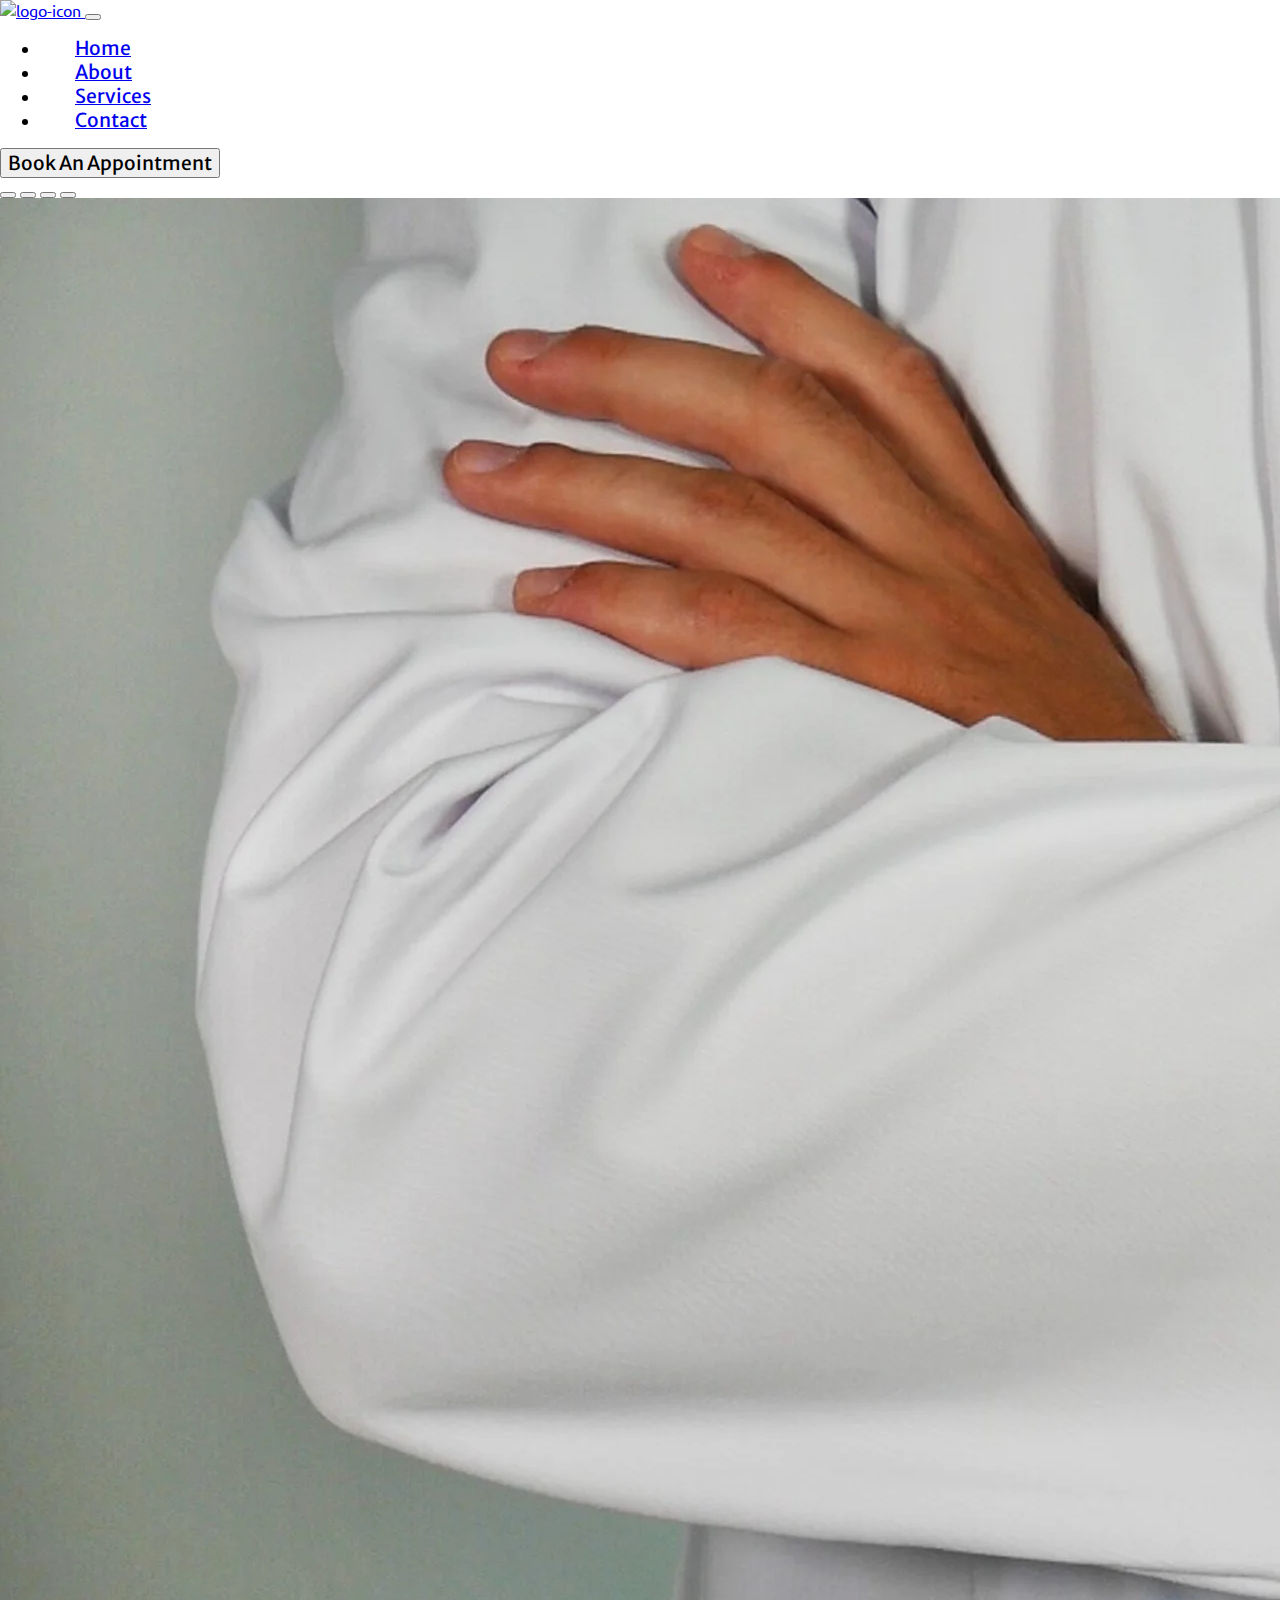
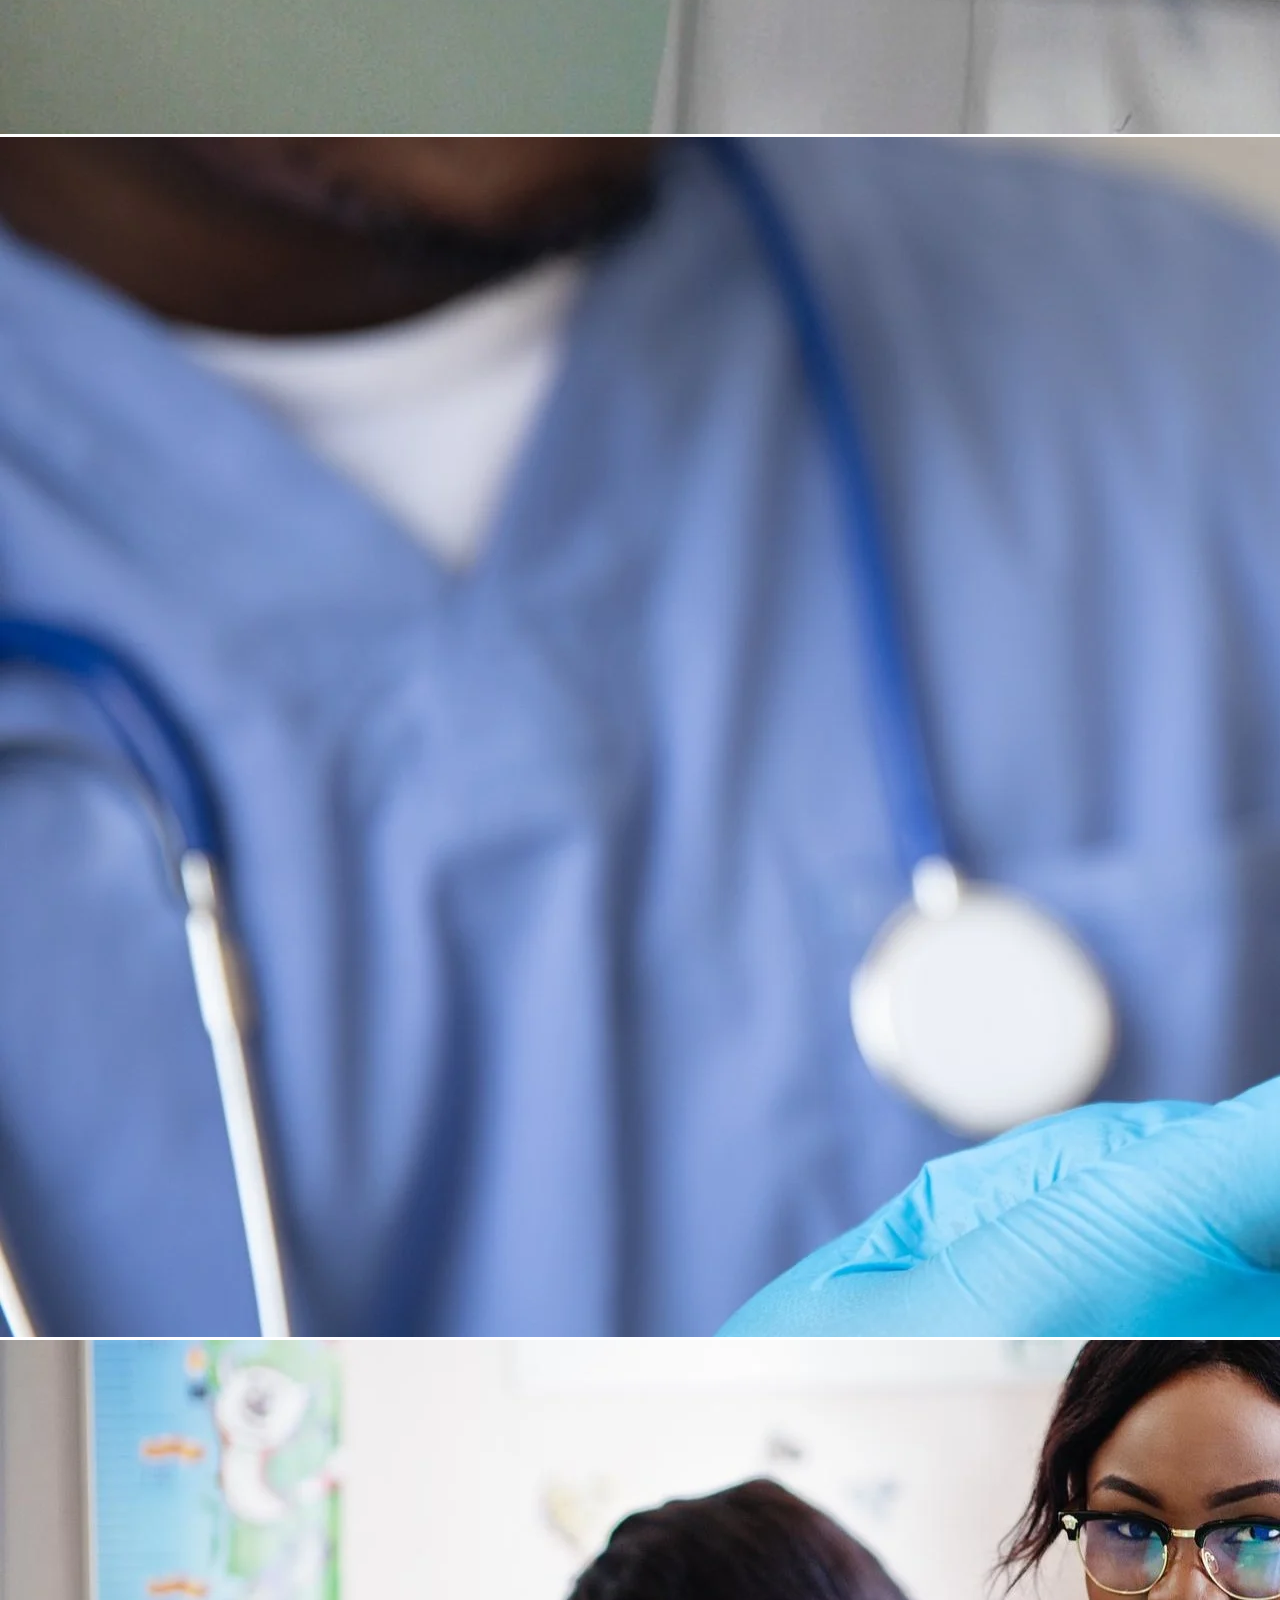
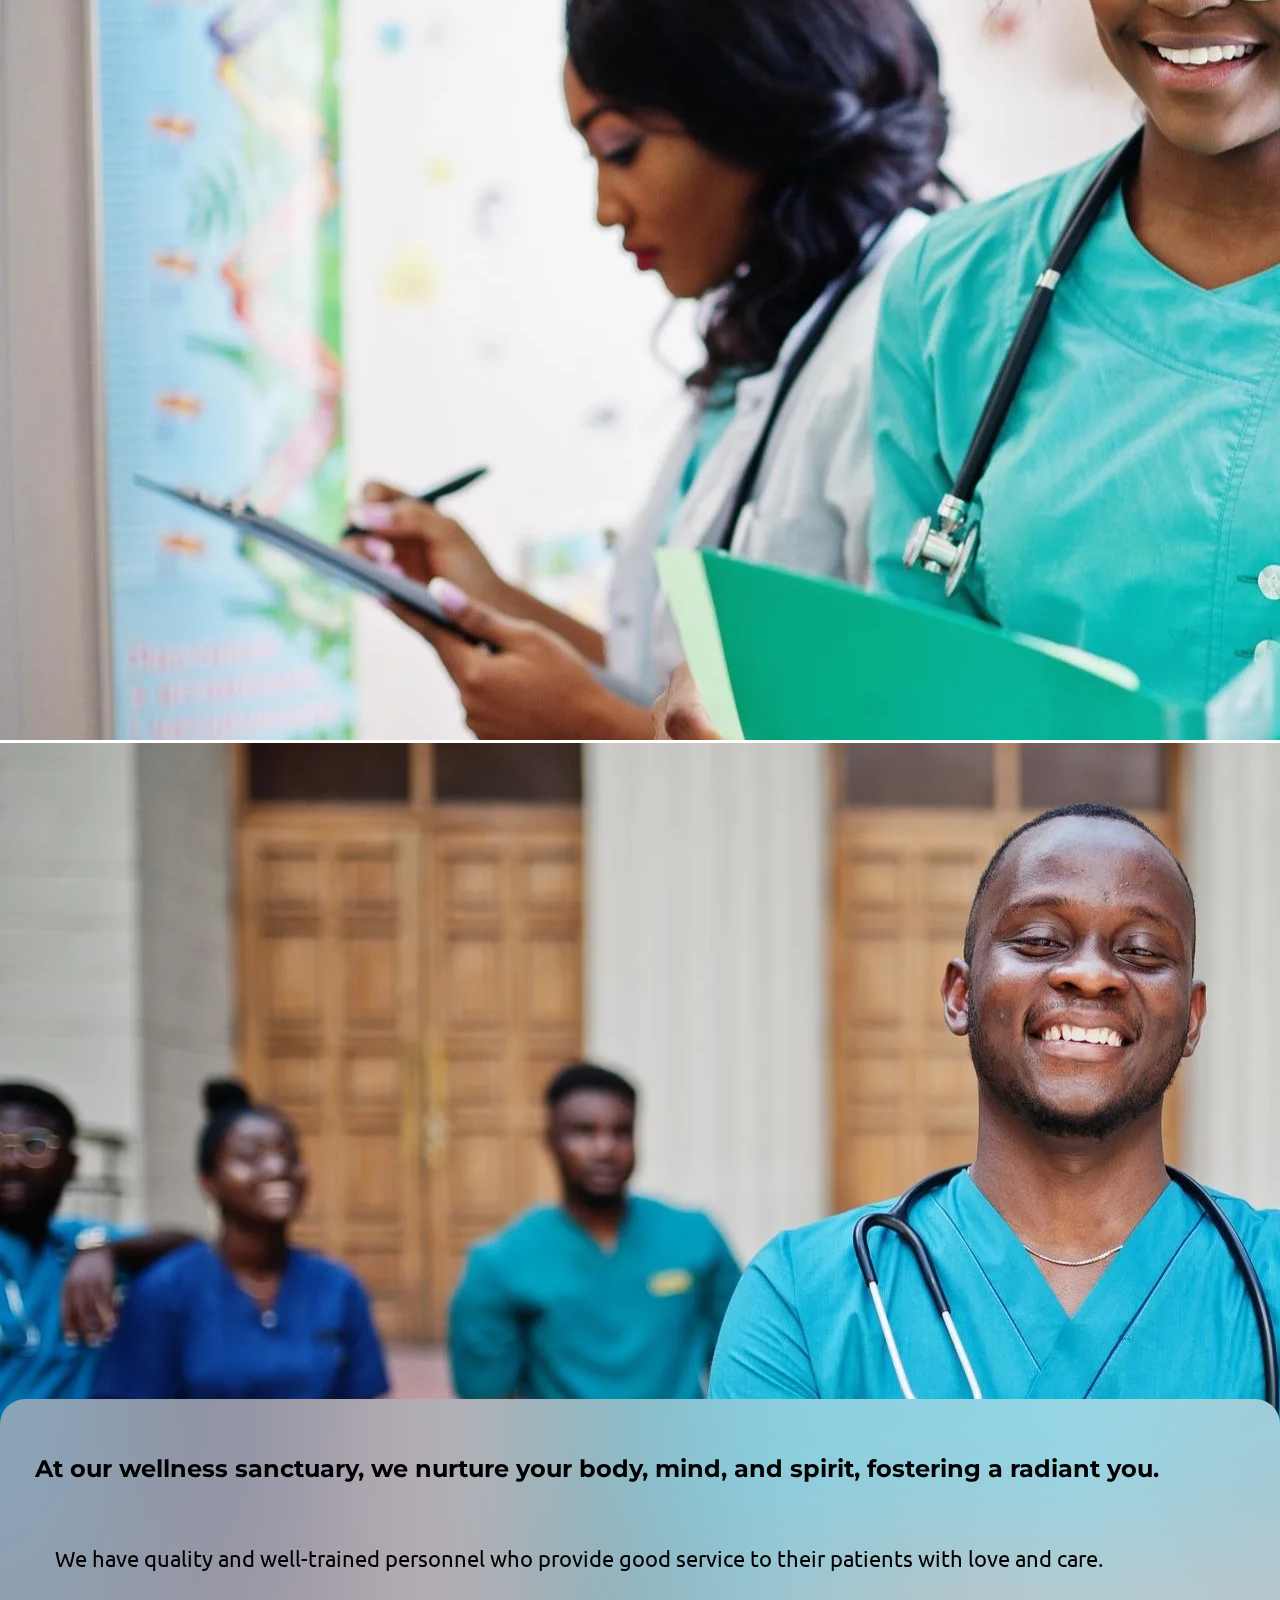
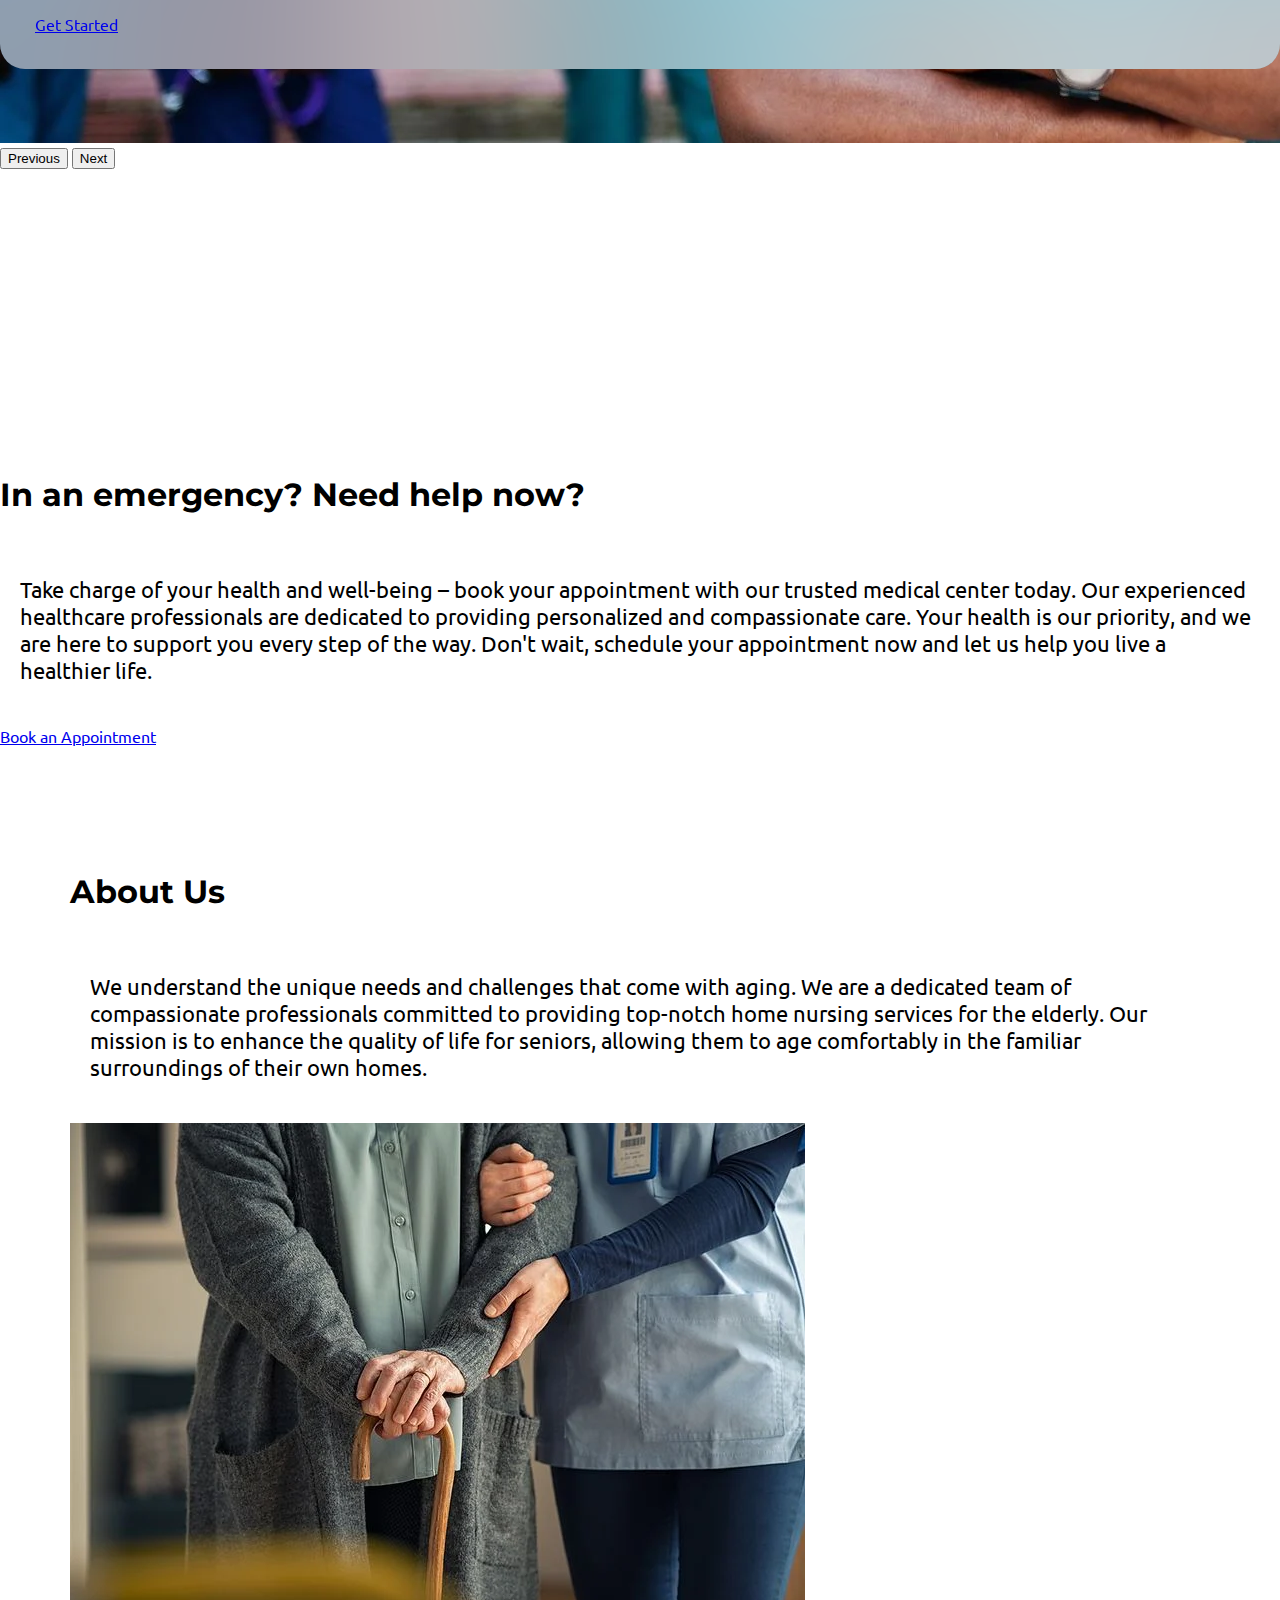
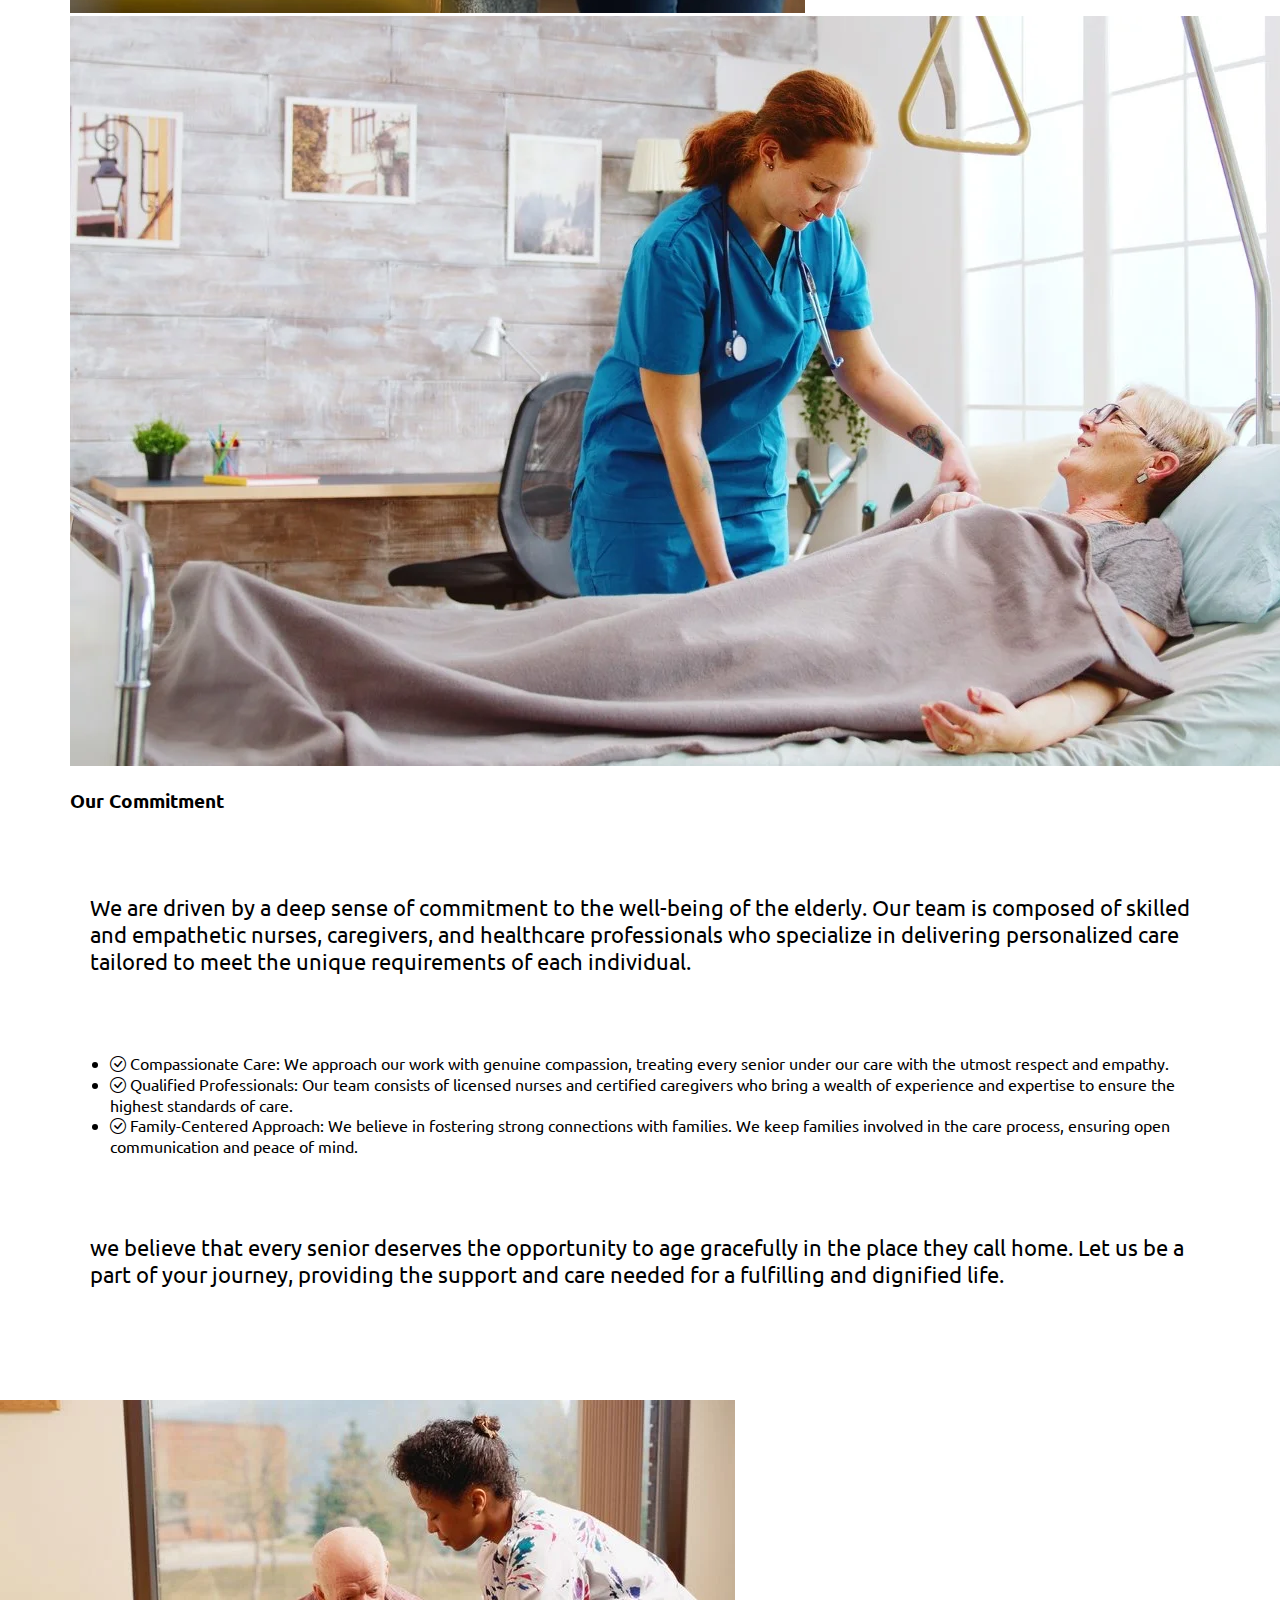
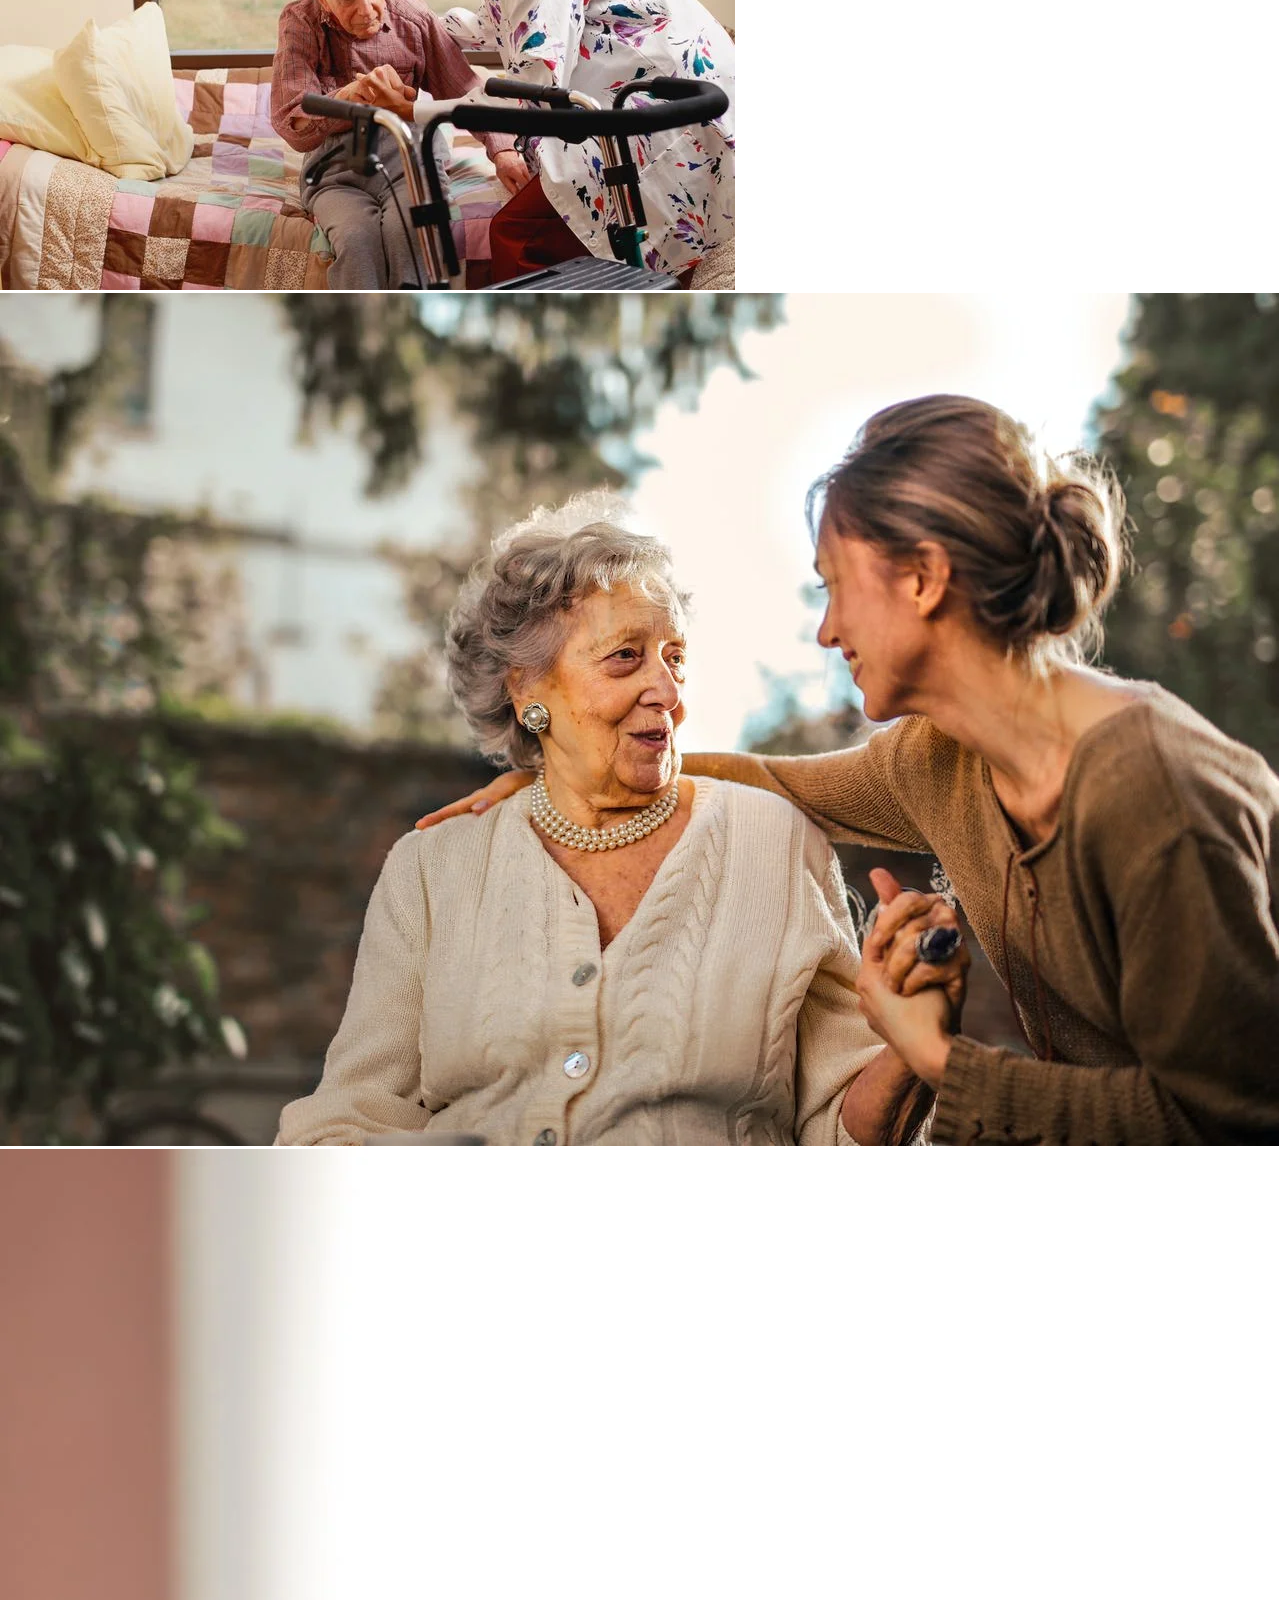
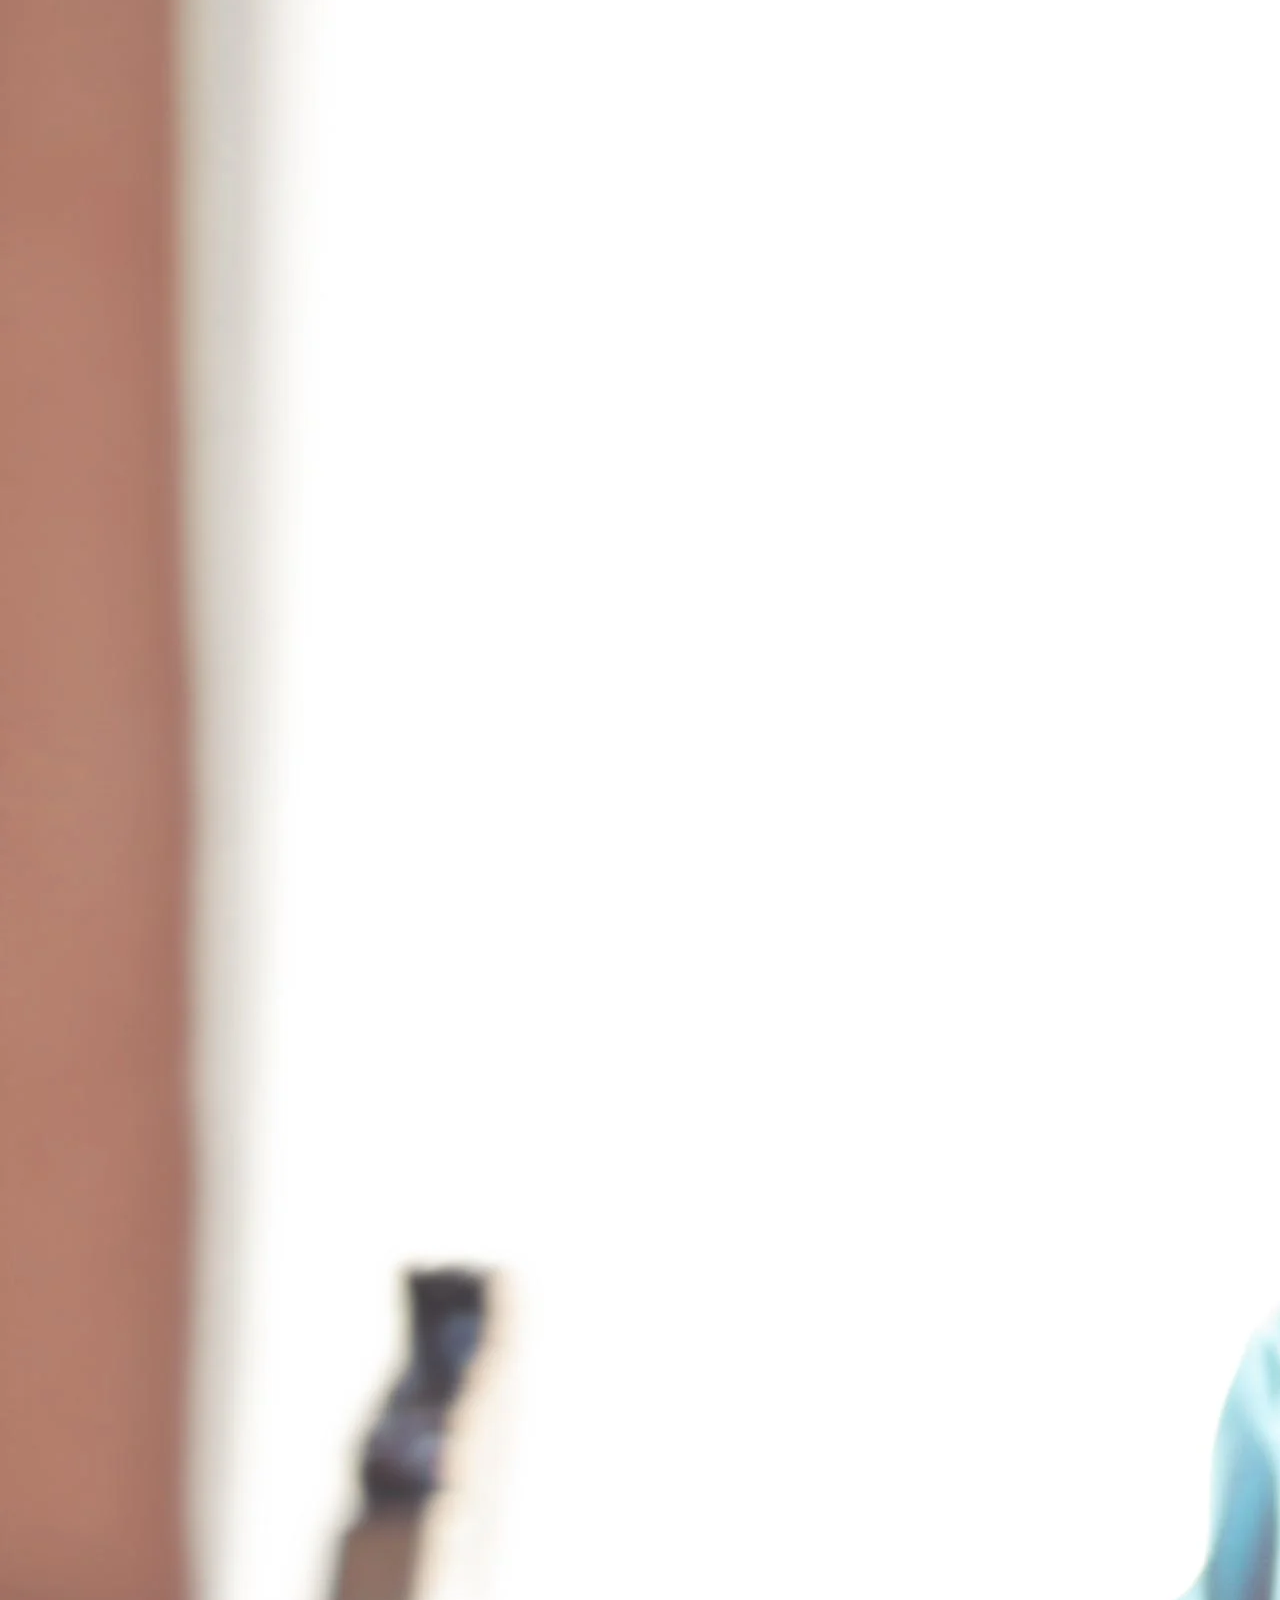
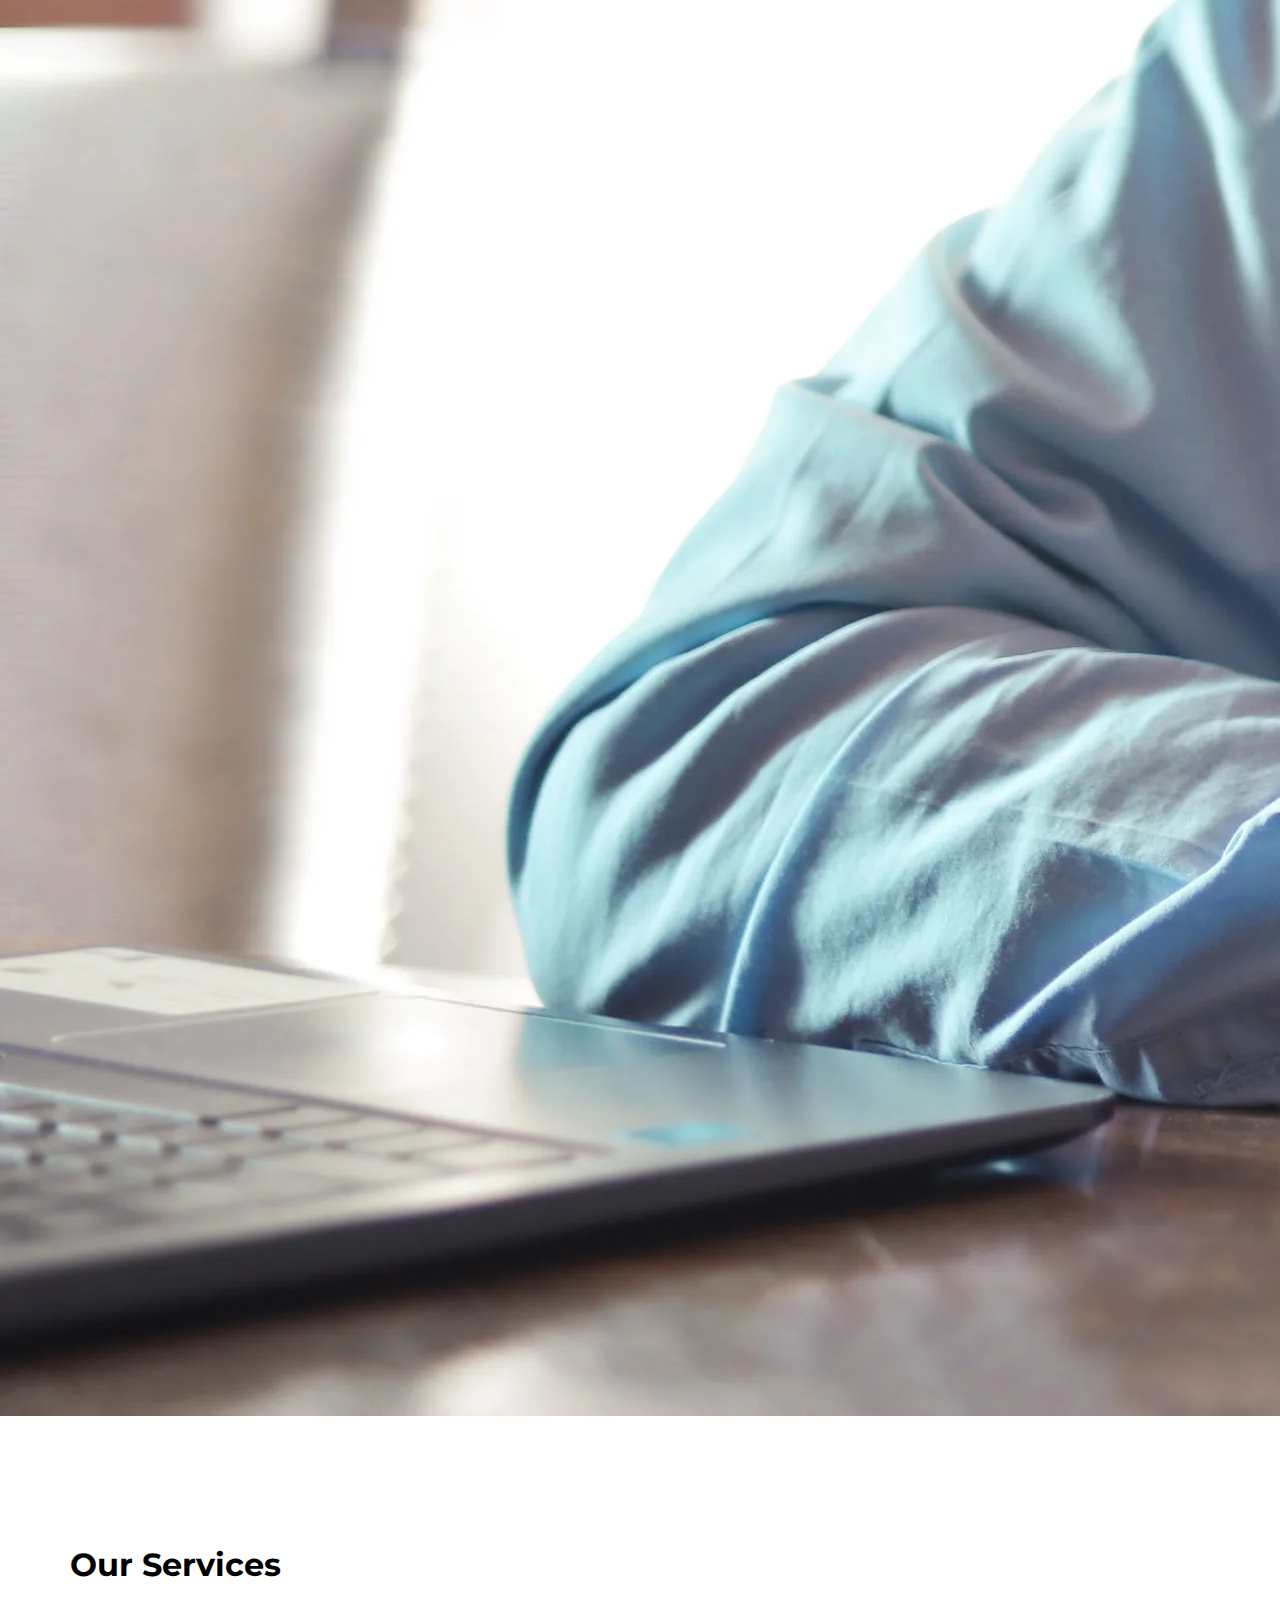
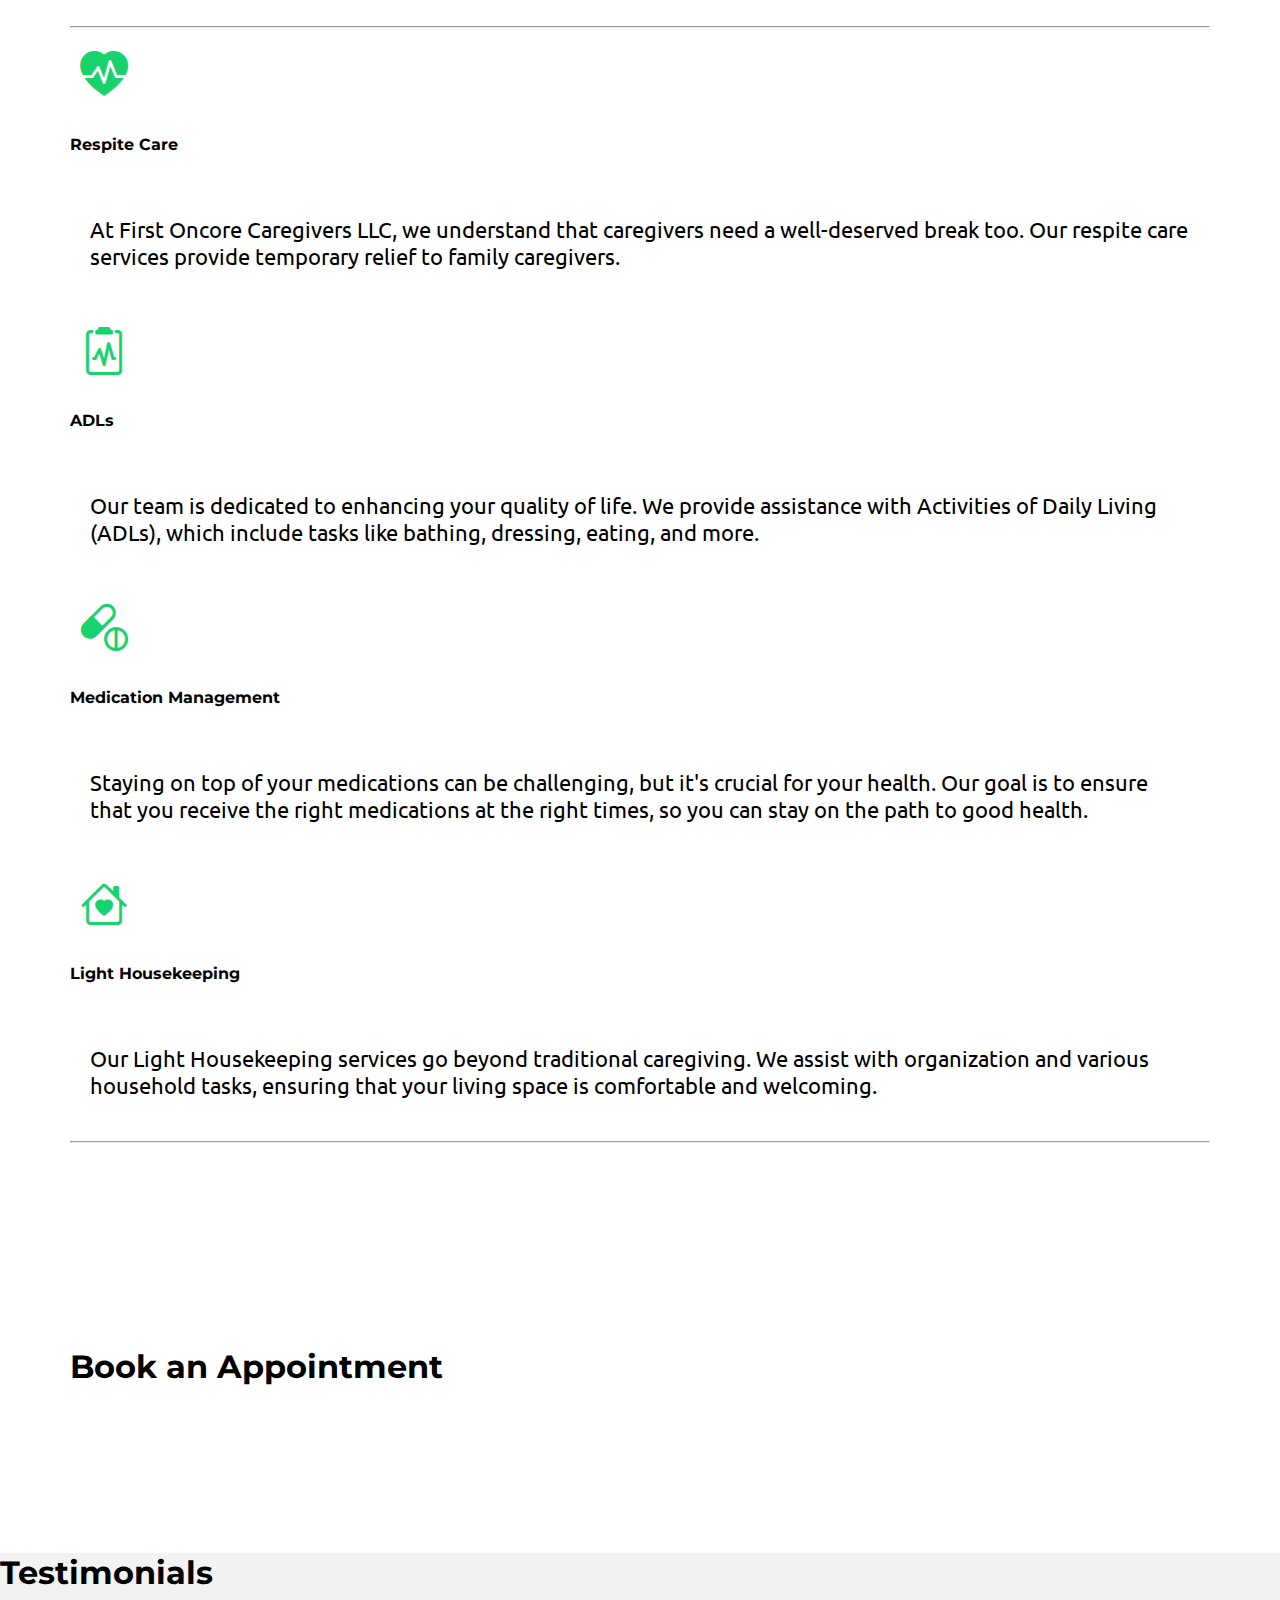
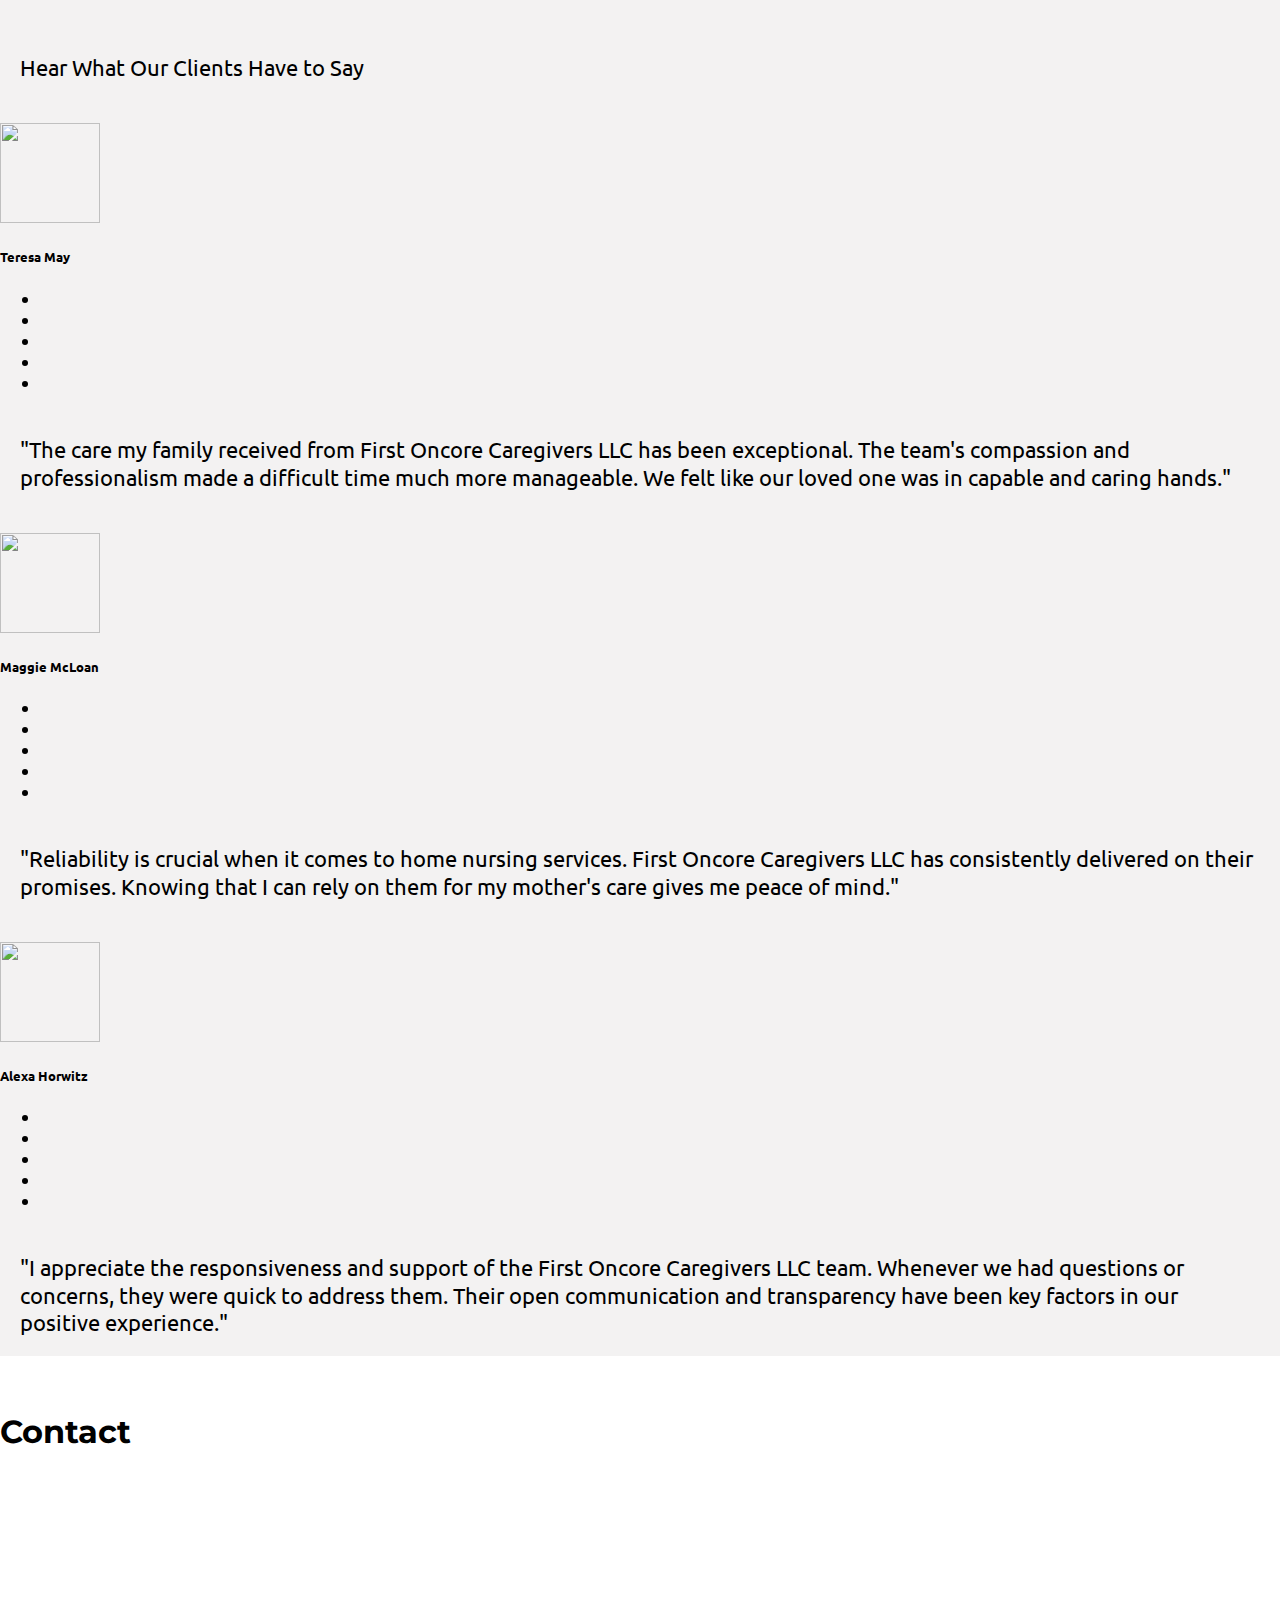
==== commit 30868234: "Update index.html" ====
--- a/index.html
+++ b/index.html
@@ -13,12 +13,7 @@
     <!-- My CSS -->
     <link rel="stylesheet" href="css/styles.css">
     <!-- Bootstrap Icons CDN -->
-    <link rel="stylesheet" href="https://cdn.jsdelivr.net/npm/bootstrap-icons@1.11.1/font/bootstrap-icons.css">
-    <link href="assets/vendor/aos/aos.css" rel="stylesheet">
-    <link rel="stylesheet" href="https://unpkg.com/aos@next/dist/aos.css" />
-    <link rel="stylesheet" href="https://cdnjs.cloudflare.com/ajax/libs/font-awesome/5.9.0/css/all.min.css"
-        integrity="sha512-q3eWabyZPc1XTCmF+8/LuE1ozpg5xxn7iO89yfSOd5/oKvyqLngoNGsx8jq92Y8eXJ/IRxQbEC+FGSYxtk2oiw=="
-        crossorigin="anonymous" referrerpolicy="no-referrer" />
+    <link rel="stylesheet" href="https://cdn.jsdelivr.net/npm/bootstrap-icons@1.11.2/font/bootstrap-icons.min.css">
     <!-- Google Fonts CDN -->
     <link rel="preconnect" href="https://fonts.googleapis.com">
     <link rel="preconnect" href="https://fonts.gstatic.com" crossorigin>
@@ -28,7 +23,6 @@
     <link rel="stylesheet"
         href="https://fonts.googleapis.com/css2?family=Merriweather+Sans:wght@600&family=Montserrat:wght@400;700;900&family=Ubuntu&display=swap">
 
-    <script src="https://code.jquery.com/jquery-3.6.0.min.js"></script>
     <script>
         $(document).ready(function () {
             $('.navbar-collapse a.nav-link').on('click', function () {
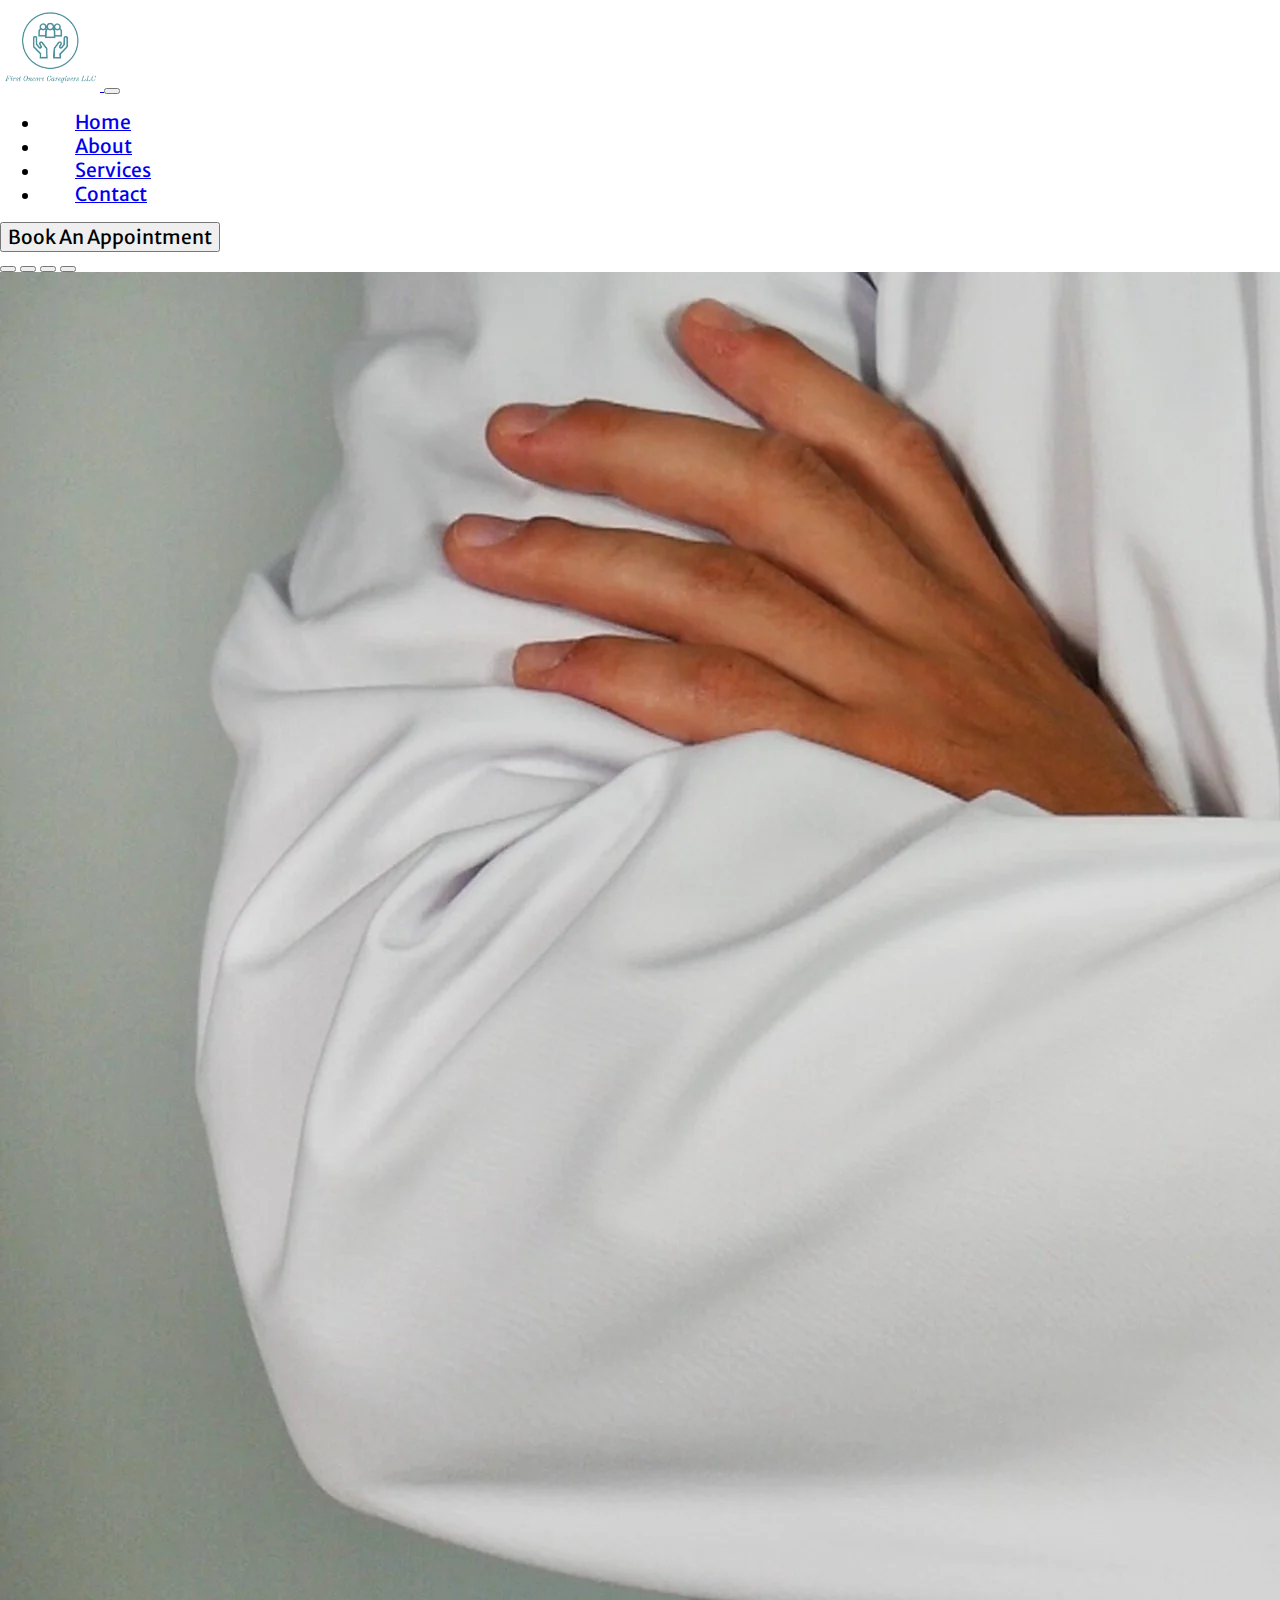
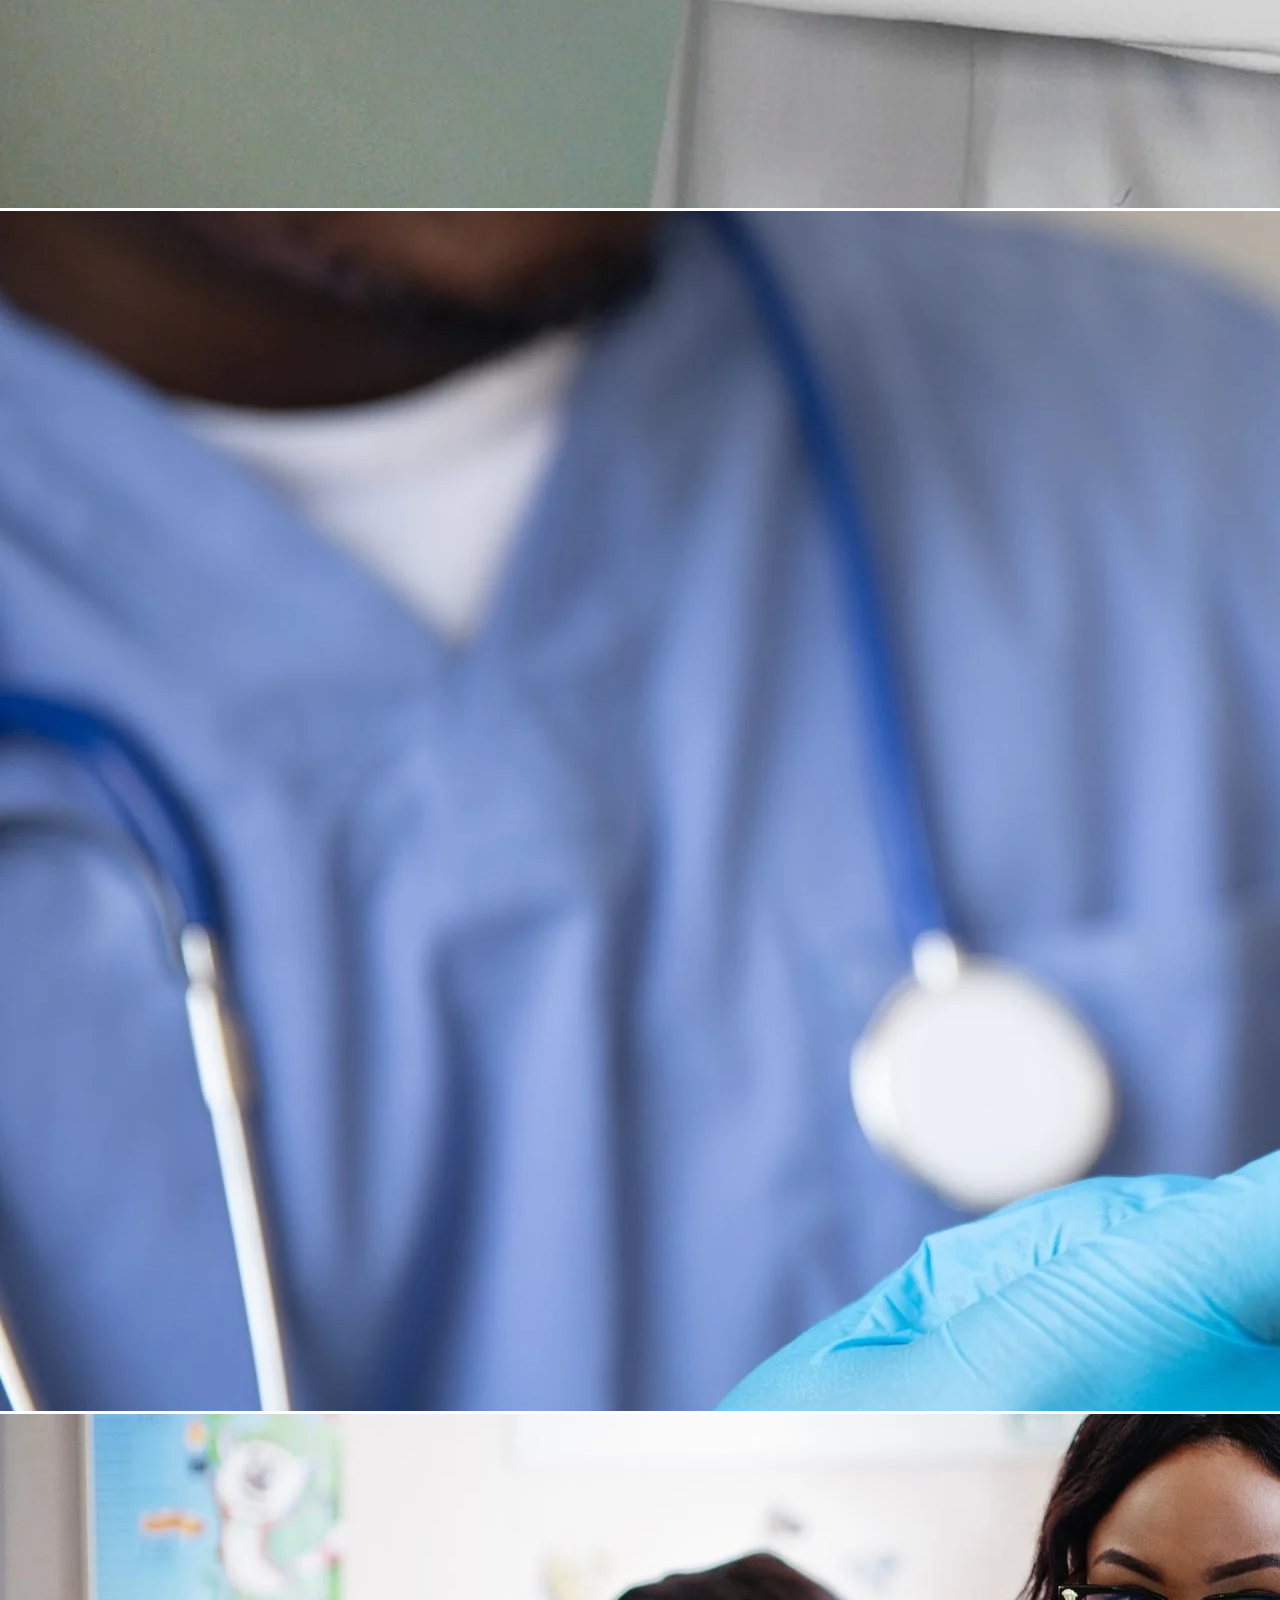
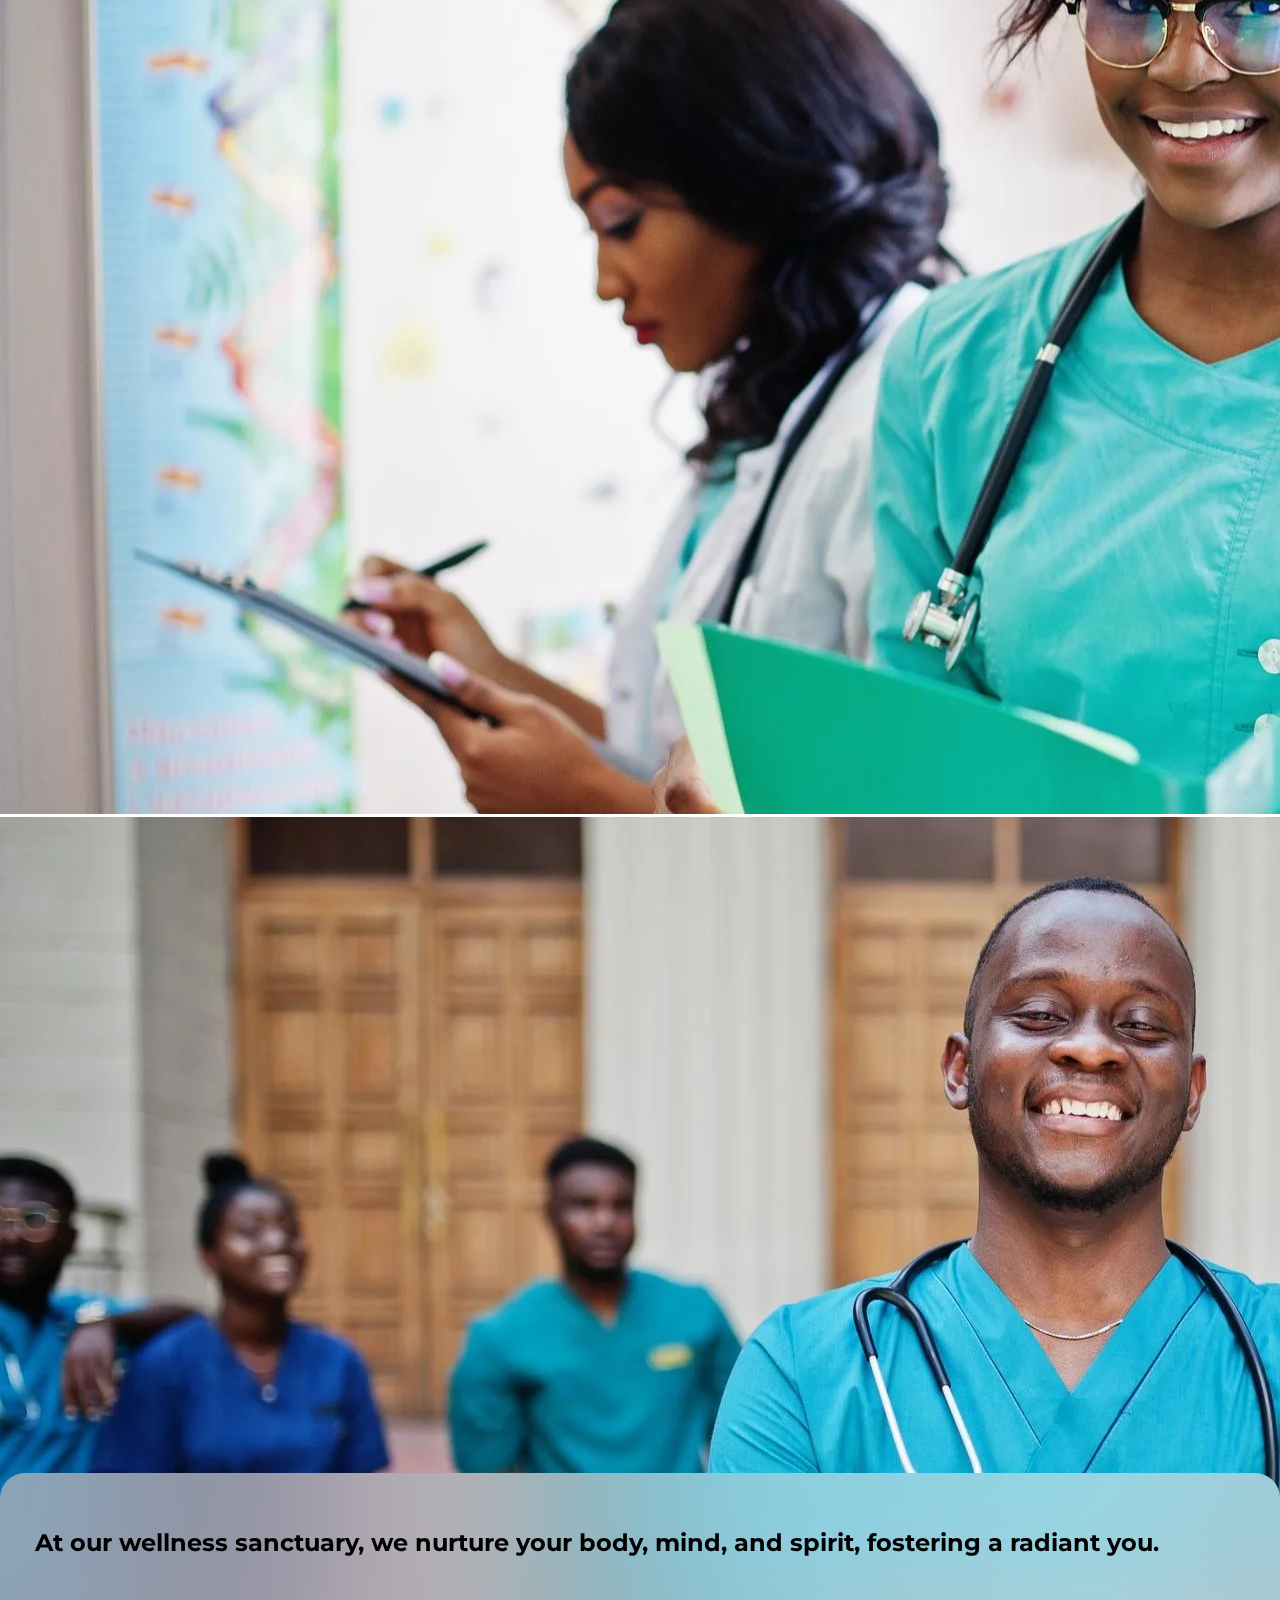
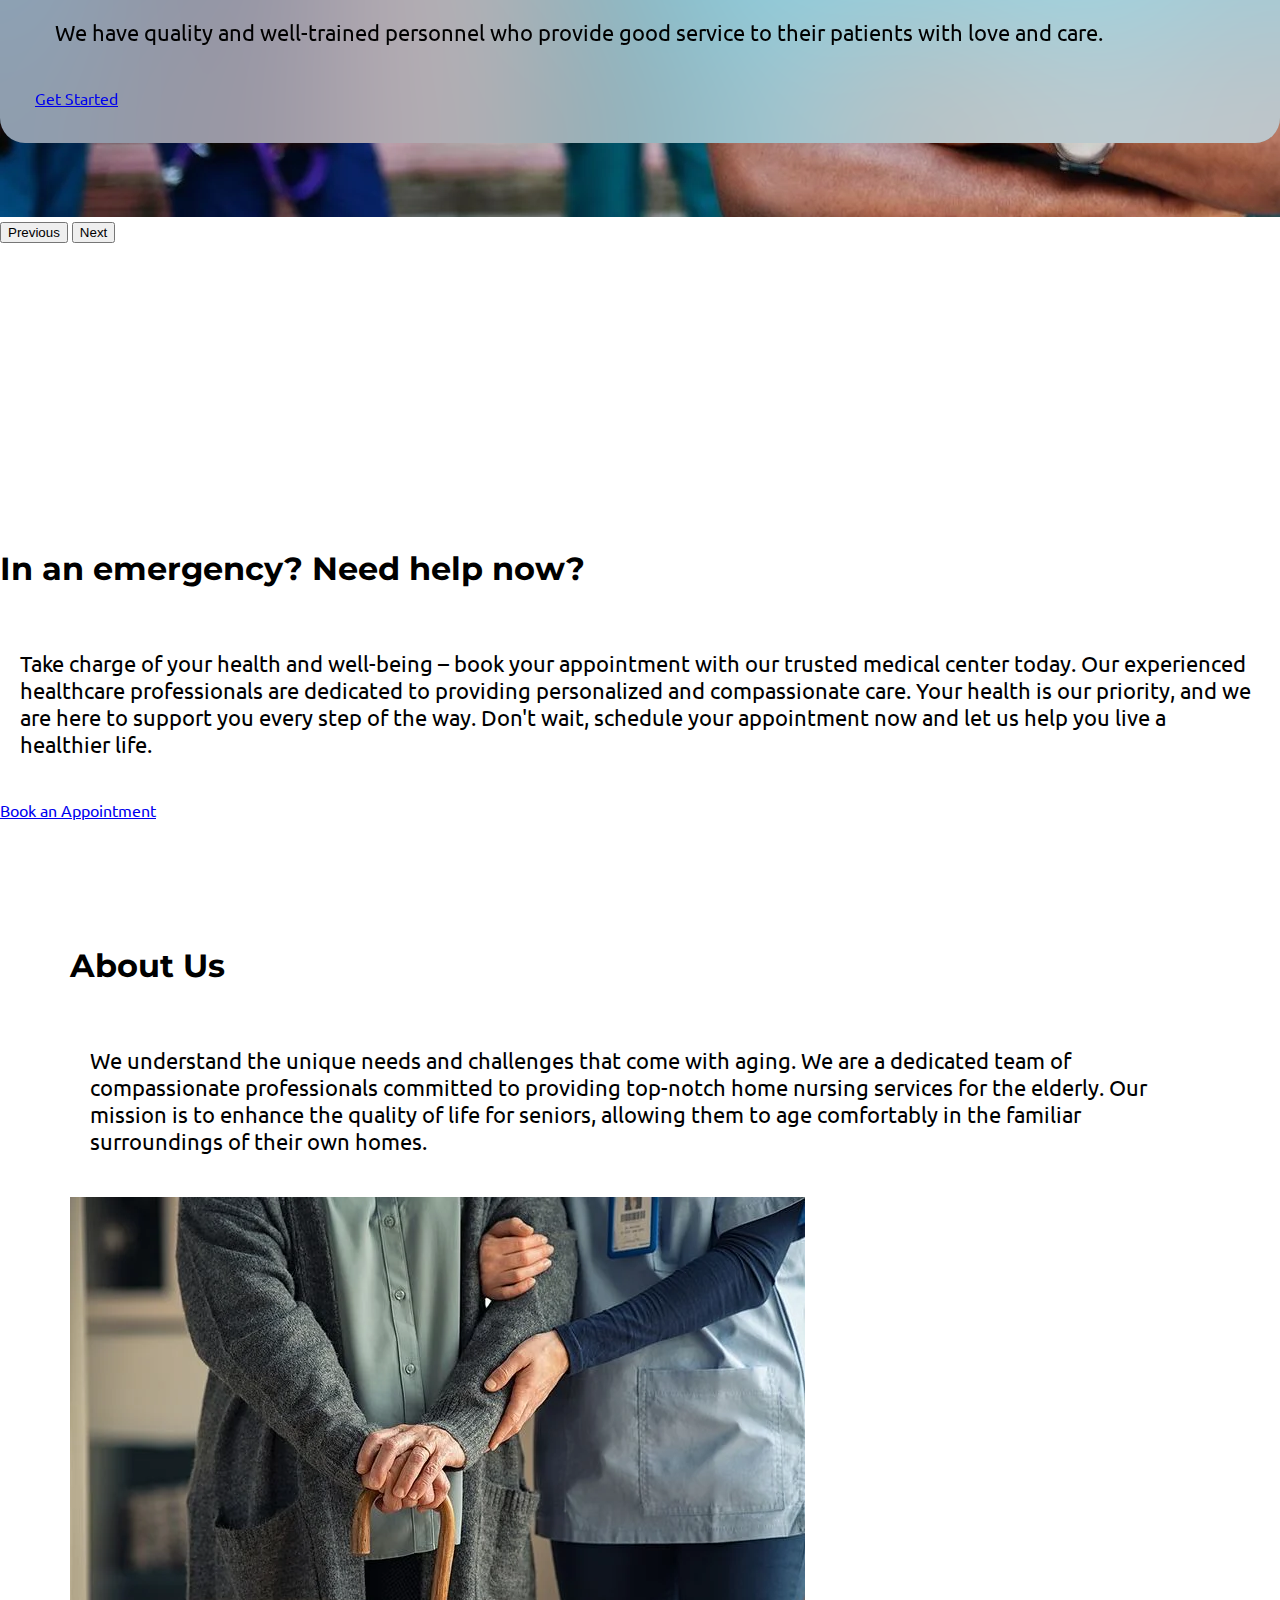
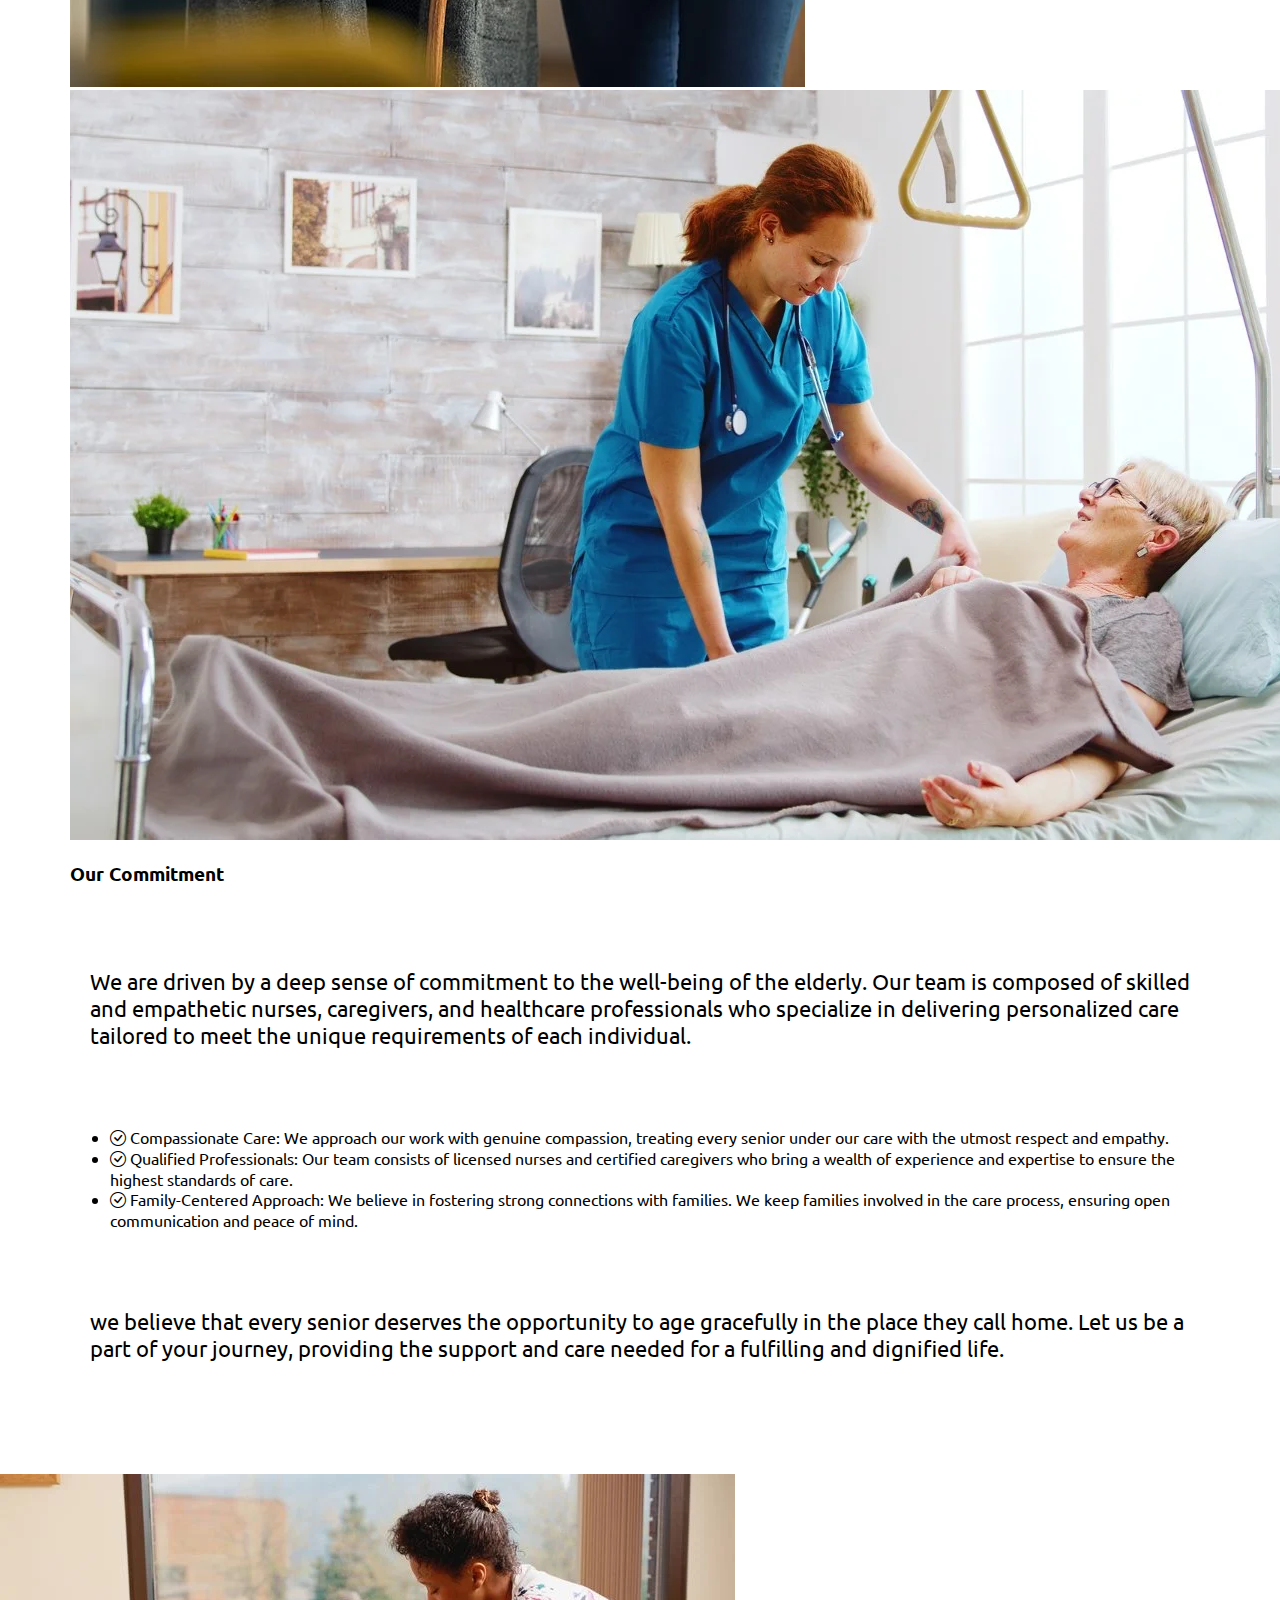
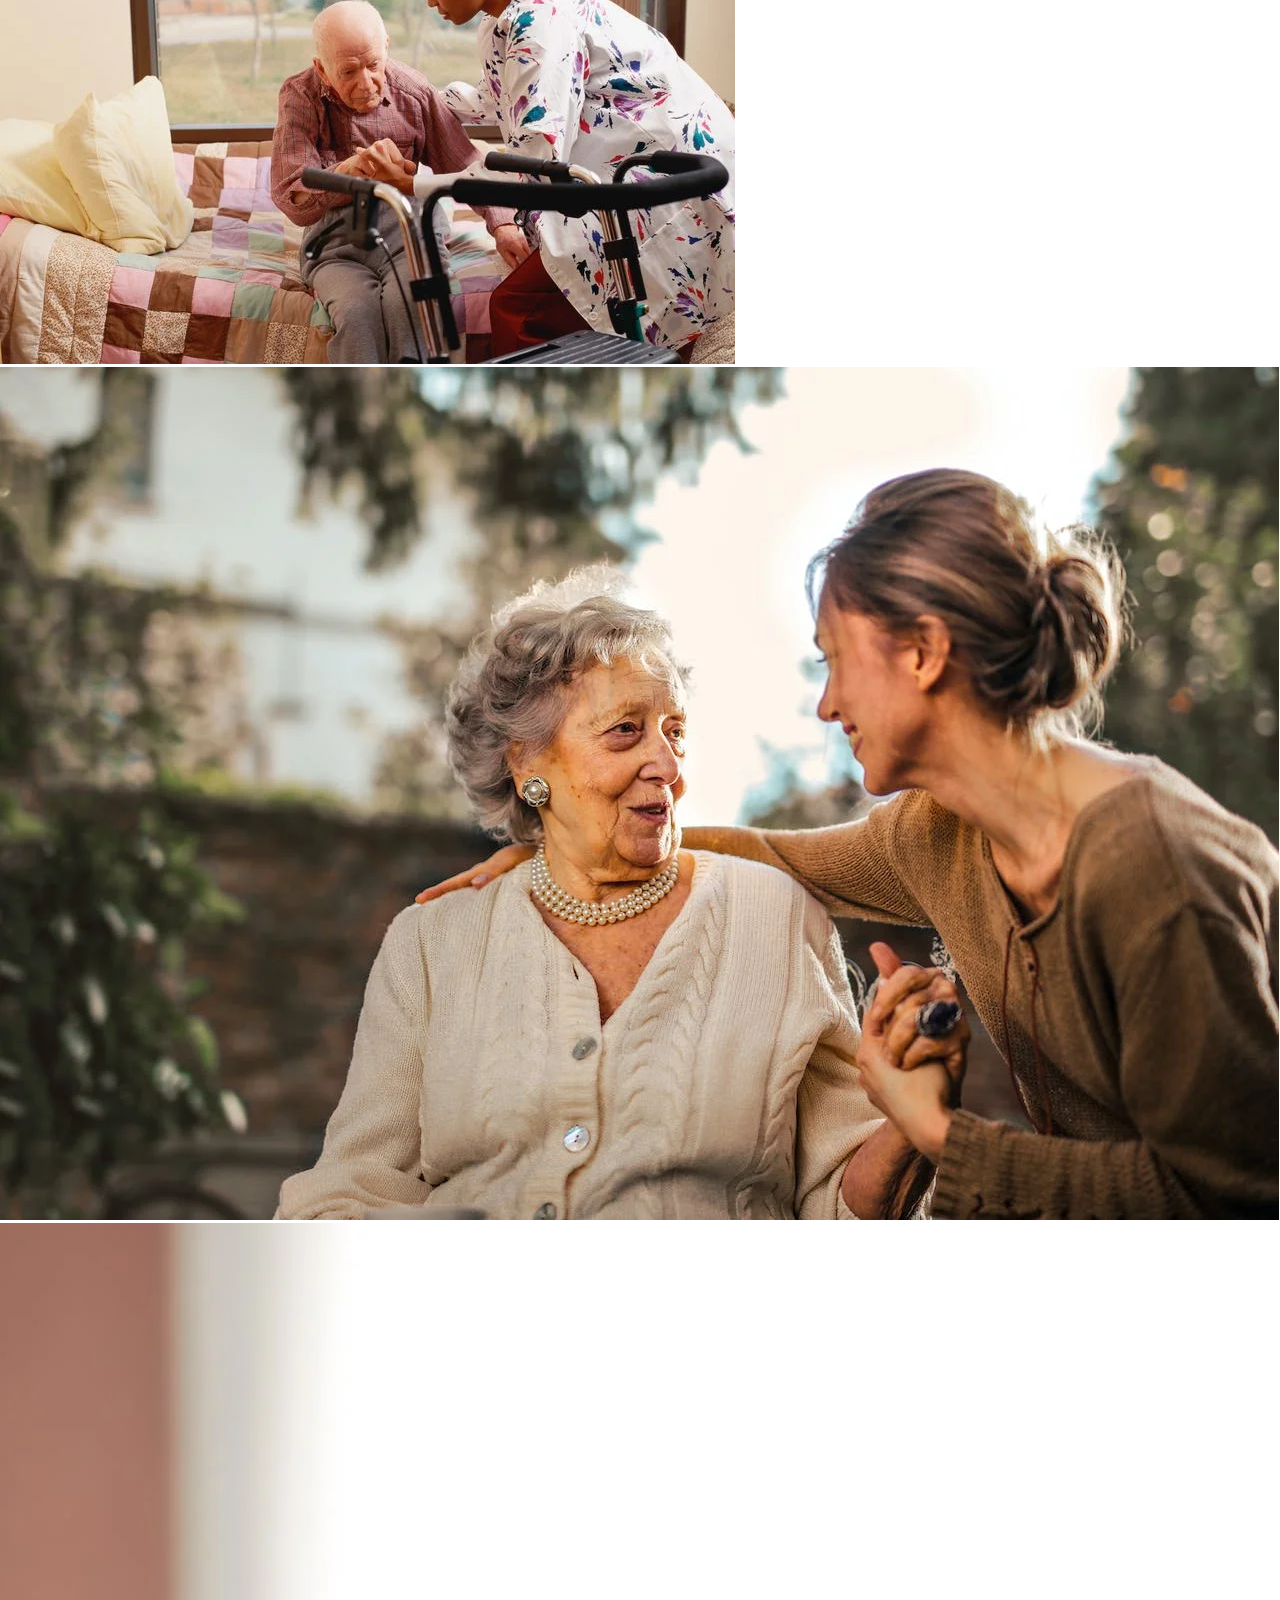
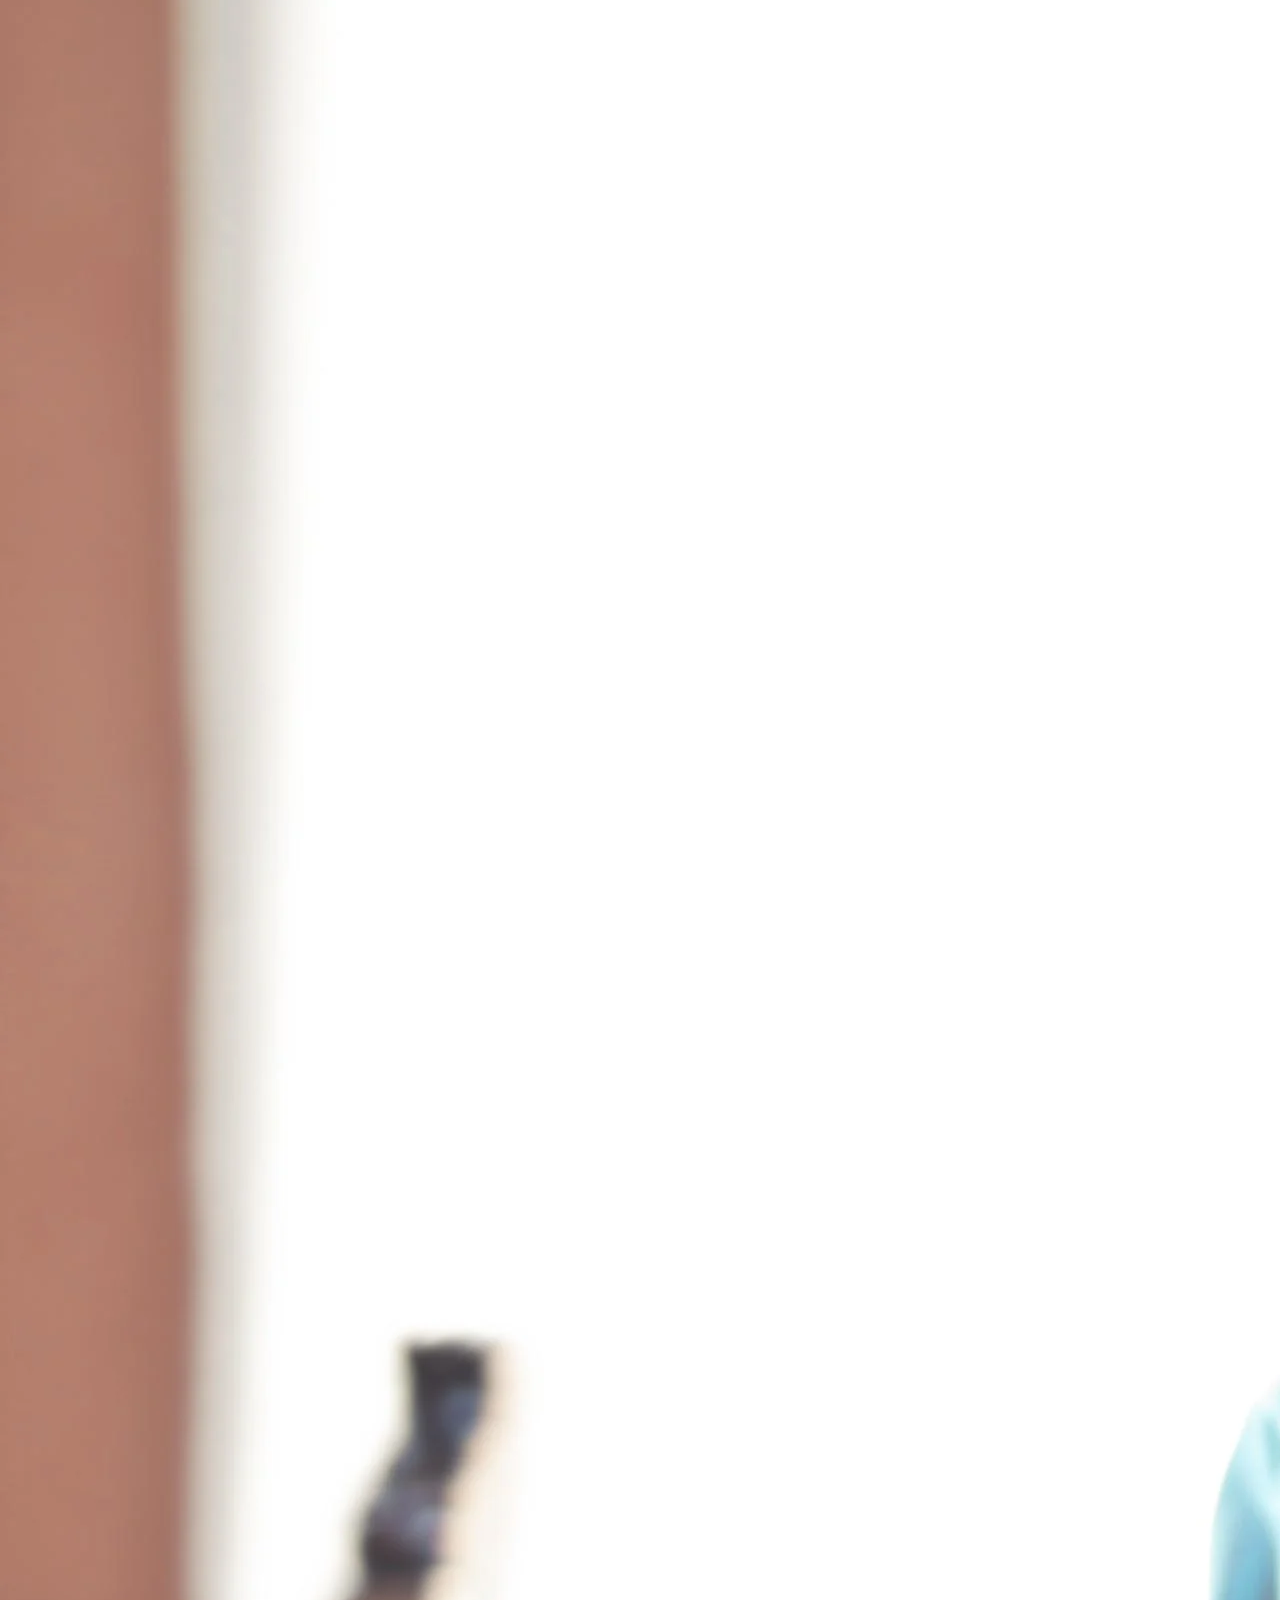
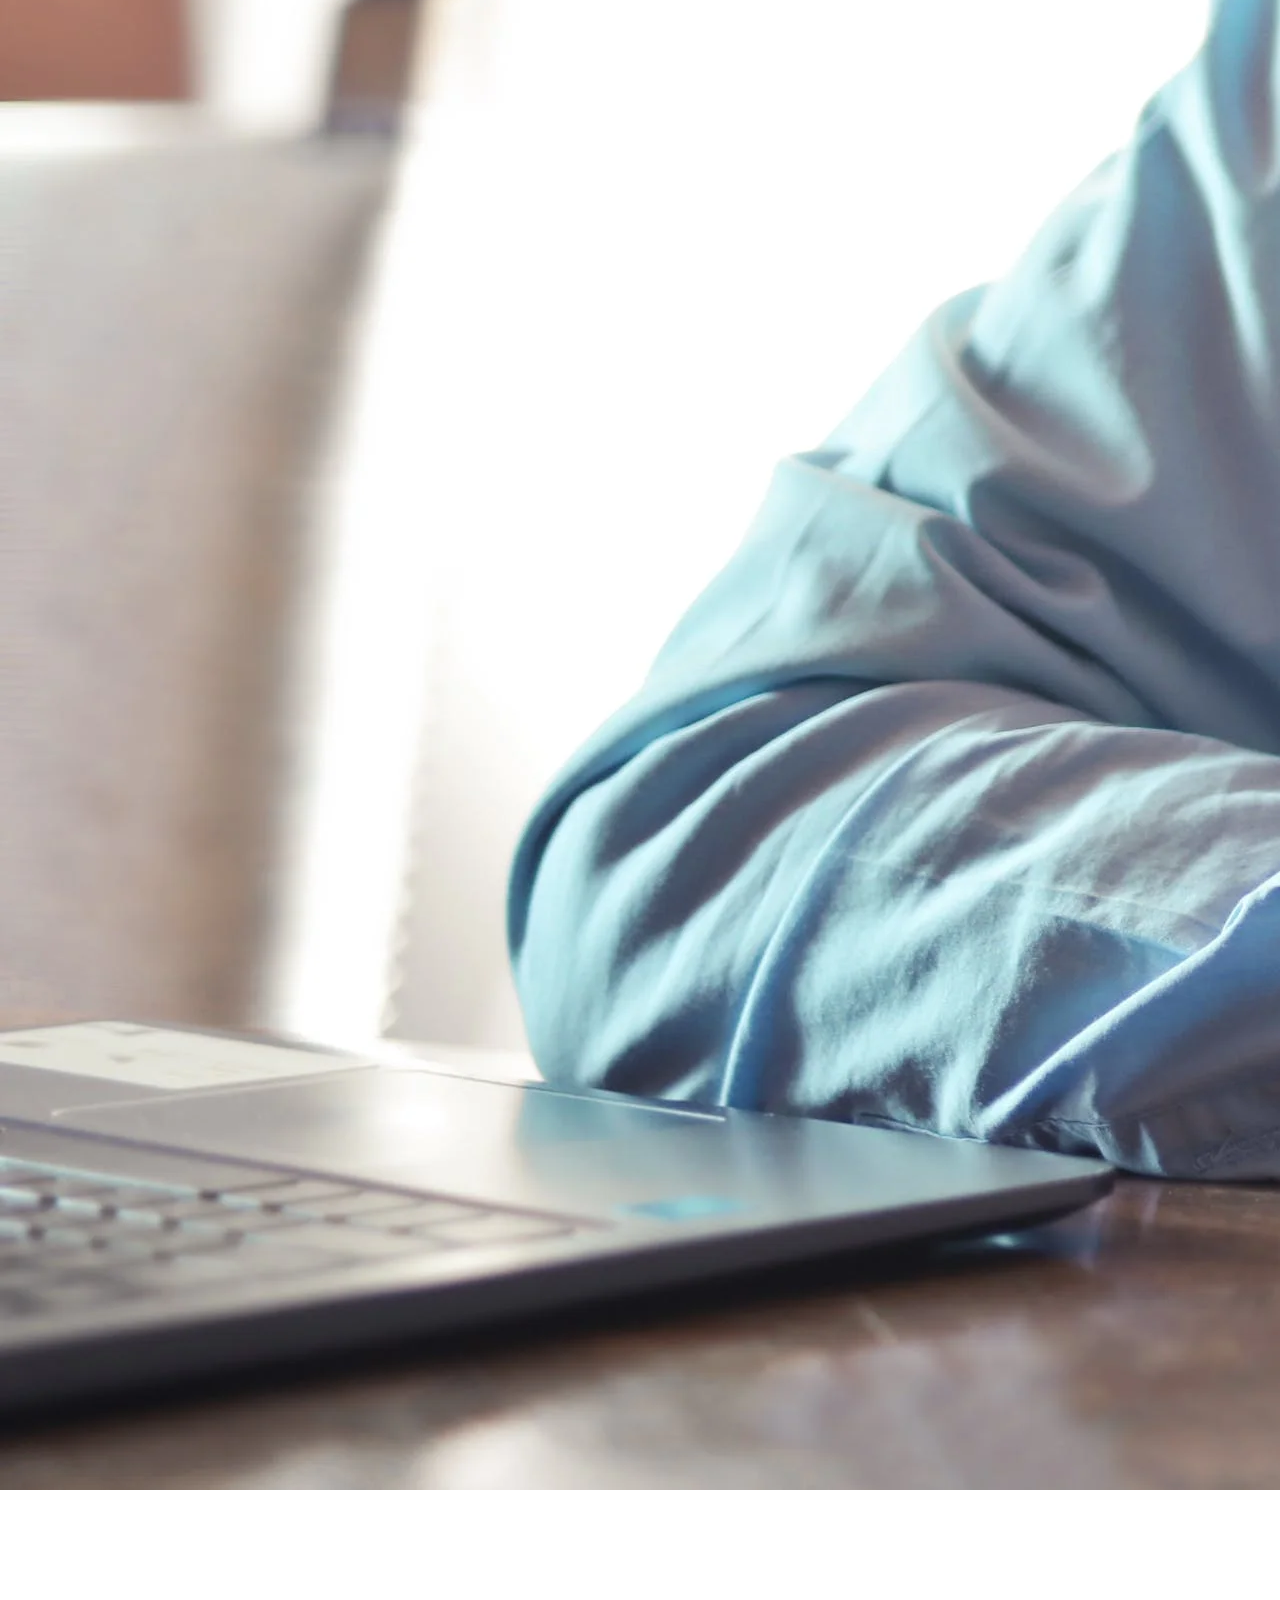
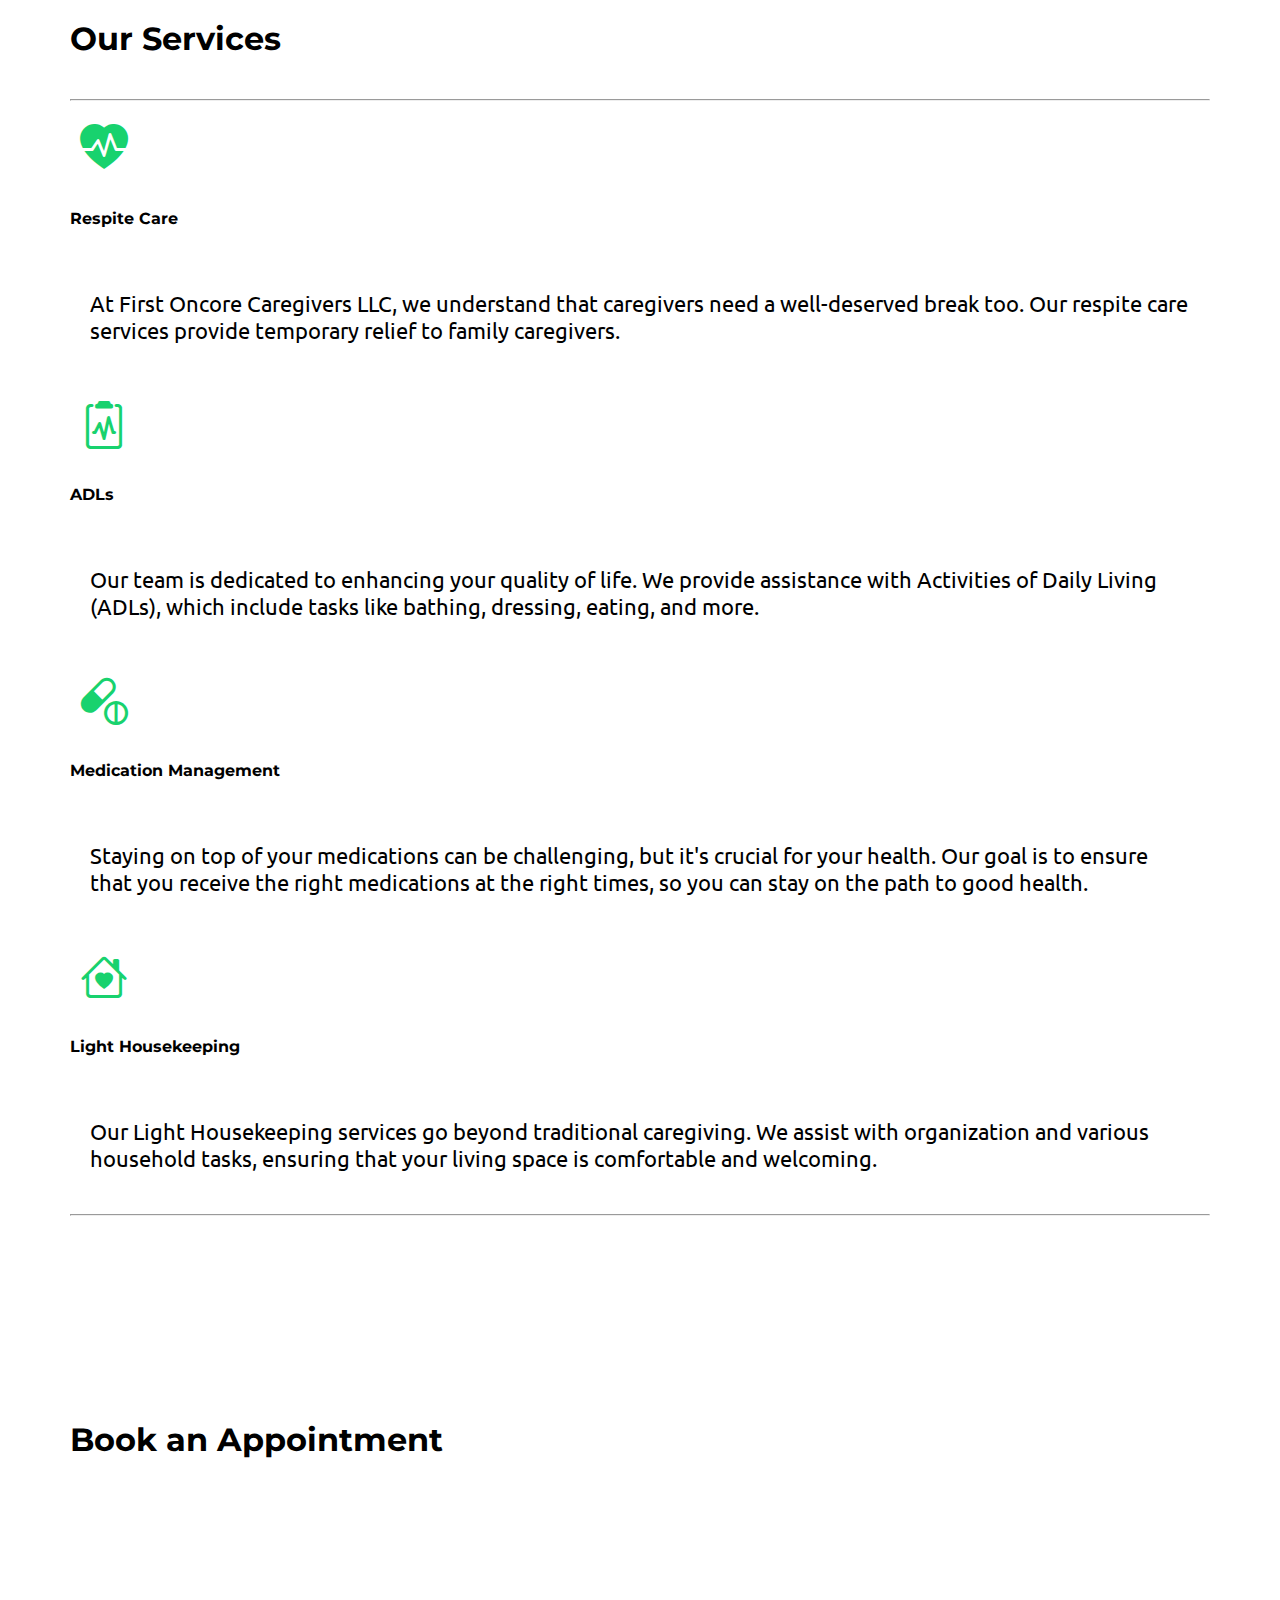
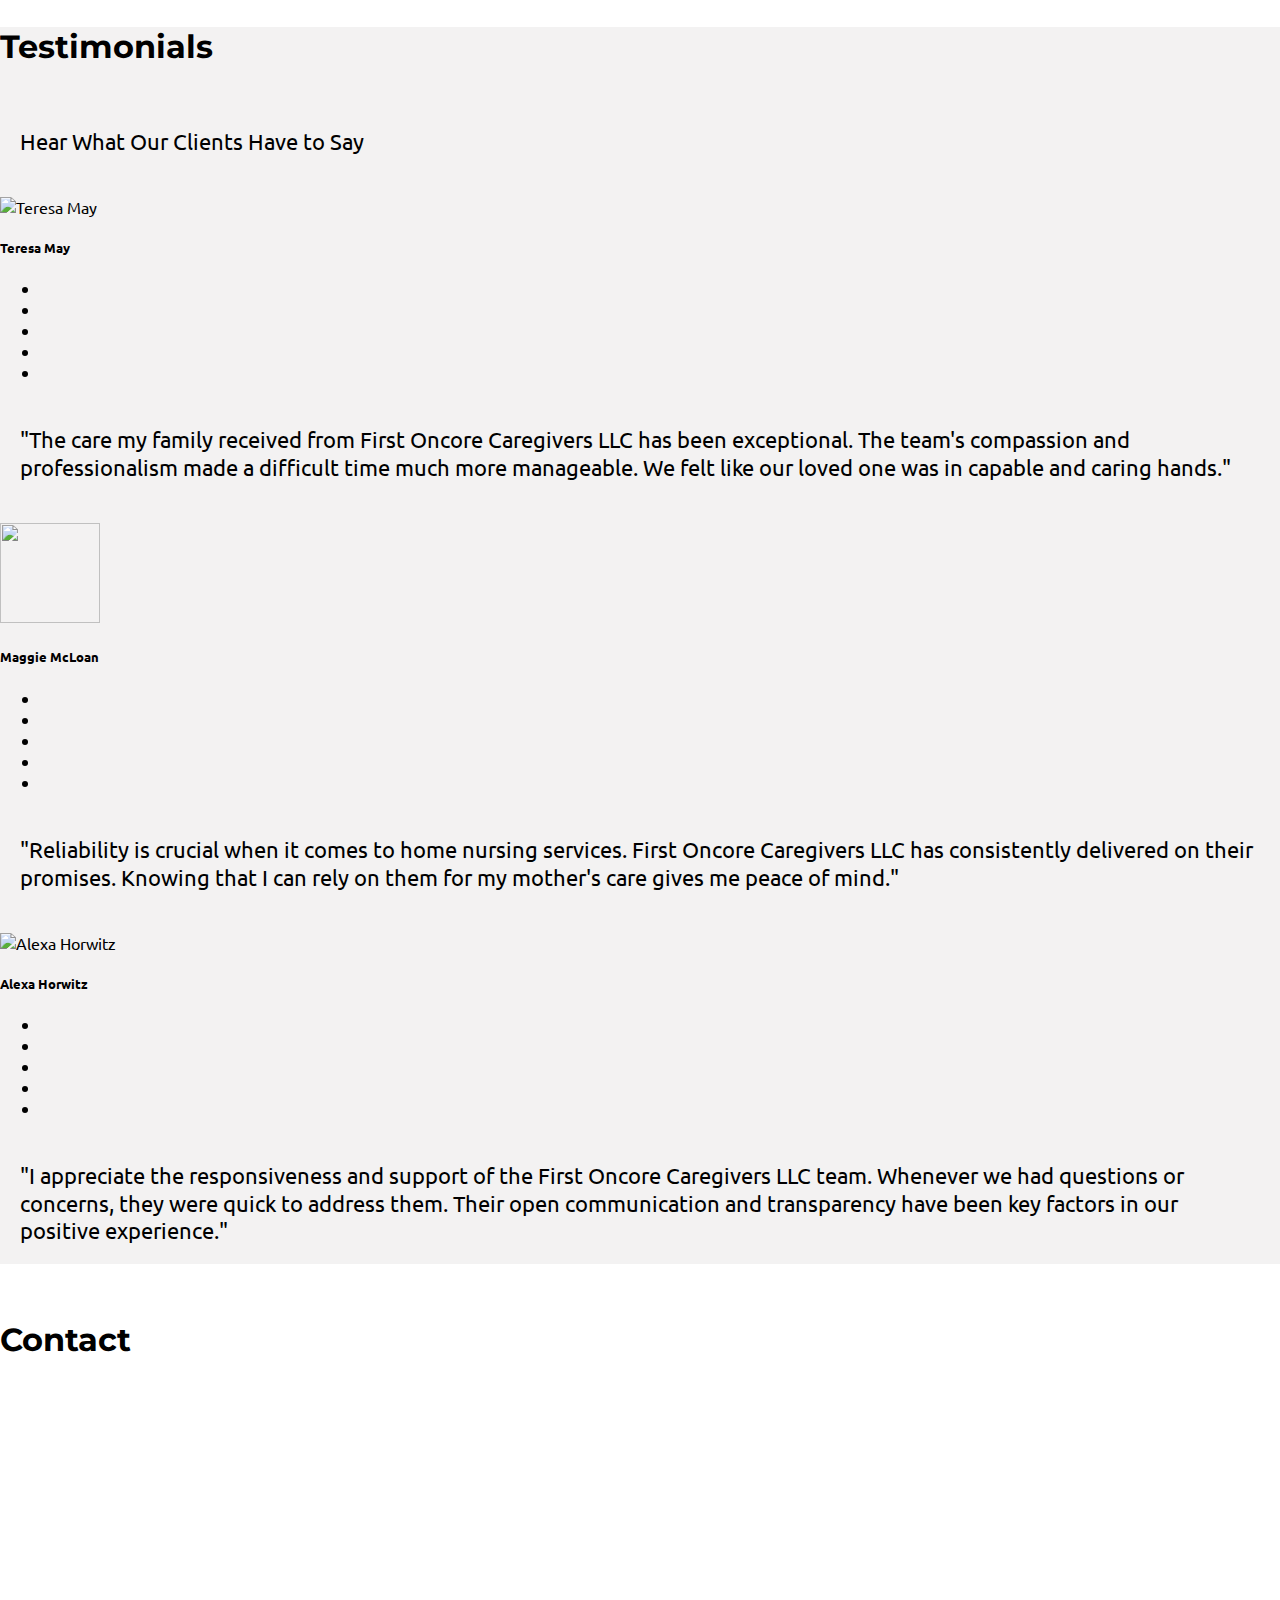
==== commit ebb82a98: "Update index.html" ====
--- a/index.html
+++ b/index.html
@@ -38,7 +38,7 @@
         <nav class="navbar navbar-expand-lg bg-body-tertiary fixed-top">
             <div class="container">
                 <a class="navbar-brand" href="#navigation-bar">
-                    <img class="logo" src="images/First Oncore Caregivers LLC-logos_transparent.png" alt="logo-icon"
+                    <img class="logo" src="images/logos_transparent.png" alt="logo-icon"
                         width="100px">
                 </a>
                 <button class="navbar-toggler" type="button" data-bs-toggle="collapse"
@@ -228,7 +228,7 @@
     <div class="container gallary">
         <div class="row">
             <div class="col-lg-3 col-lg-4 col-md-6 col-xs-6 thumb"> <a href="#"> <img
-                        src="/images/hospice in georgia_ resources.webp" class="img-thumbnail" alt="image"  height="auto width="auto"> </a>
+                        src="/images/resources.webp" class="img-thumbnail" alt="image"  height="auto width="auto"> </a>
             </div>
             <div class="col-lg-3 col-lg-4 col-md-6 col-xs-6 thumb"> <a href="#"> <img src="images/newpic.webp"
                         class="img-thumbnail" alt="image"  height="auto width="auto"> </a> </div>
@@ -321,7 +321,7 @@
                         <div class="card-body py-4 mt-2">
                             <div class="d-flex justify-content-center mb-4">
                                 <img src="https://mdbcdn.b-cdn.net/img/Photos/Avatars/img%20(10).webp"
-                                    class="rounded-circle shadow-1-strong" width="100" height="100" />
+                                    class="rounded-circle shadow-1-strong" width="100" height="100" alt="Teresa May"/>
                             </div>
                             <h5 class="font-weight-bold">Teresa May</h5>
 
@@ -359,7 +359,7 @@
                         <div class="card-body py-4 mt-2">
                             <div class="d-flex justify-content-center mb-4">
                                 <img src="https://mdbcdn.b-cdn.net/img/Photos/Avatars/img%20(15).webp"
-                                    class="rounded-circle shadow-1-strong" width="100" height="100" />
+                                    class="rounded-circle shadow-1-strong" width="100" height="100" alt=""Maggie McLoan/>
                             </div>
                             <h5 class="font-weight-bold">Maggie McLoan</h5>
 
@@ -396,7 +396,8 @@
                         <div class="card-body py-4 mt-2">
                             <div class="d-flex justify-content-center mb-4">
                                 <img src="https://mdbcdn.b-cdn.net/img/Photos/Avatars/img%20(17).webp"
-                                    class="rounded-circle shadow-1-strong" width="100" height="100" />
+                                    class="rounded-circle shadow-1-strong" width="100" height="100" alt="Alexa Horwitz
+"/>
                             </div>
                             <h5 class="font-weight-bold">Alexa Horwitz</h5>
 
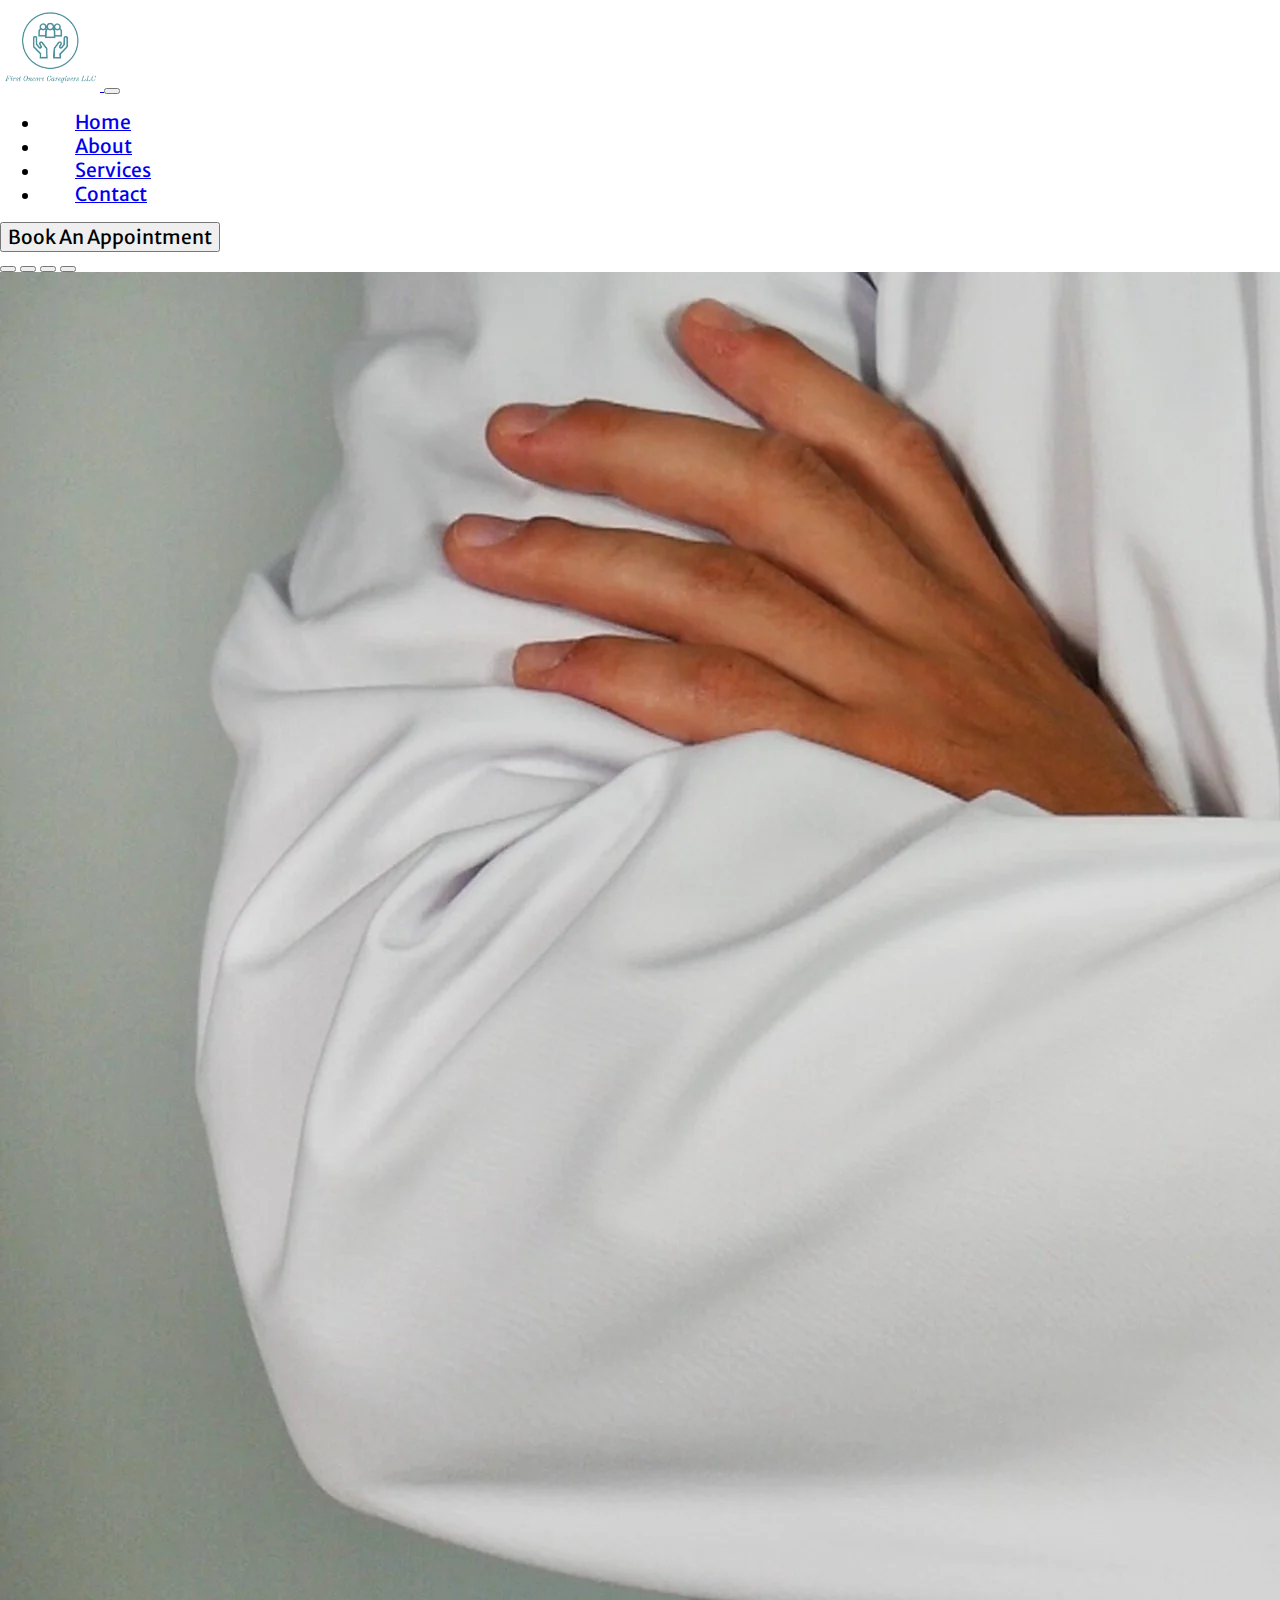
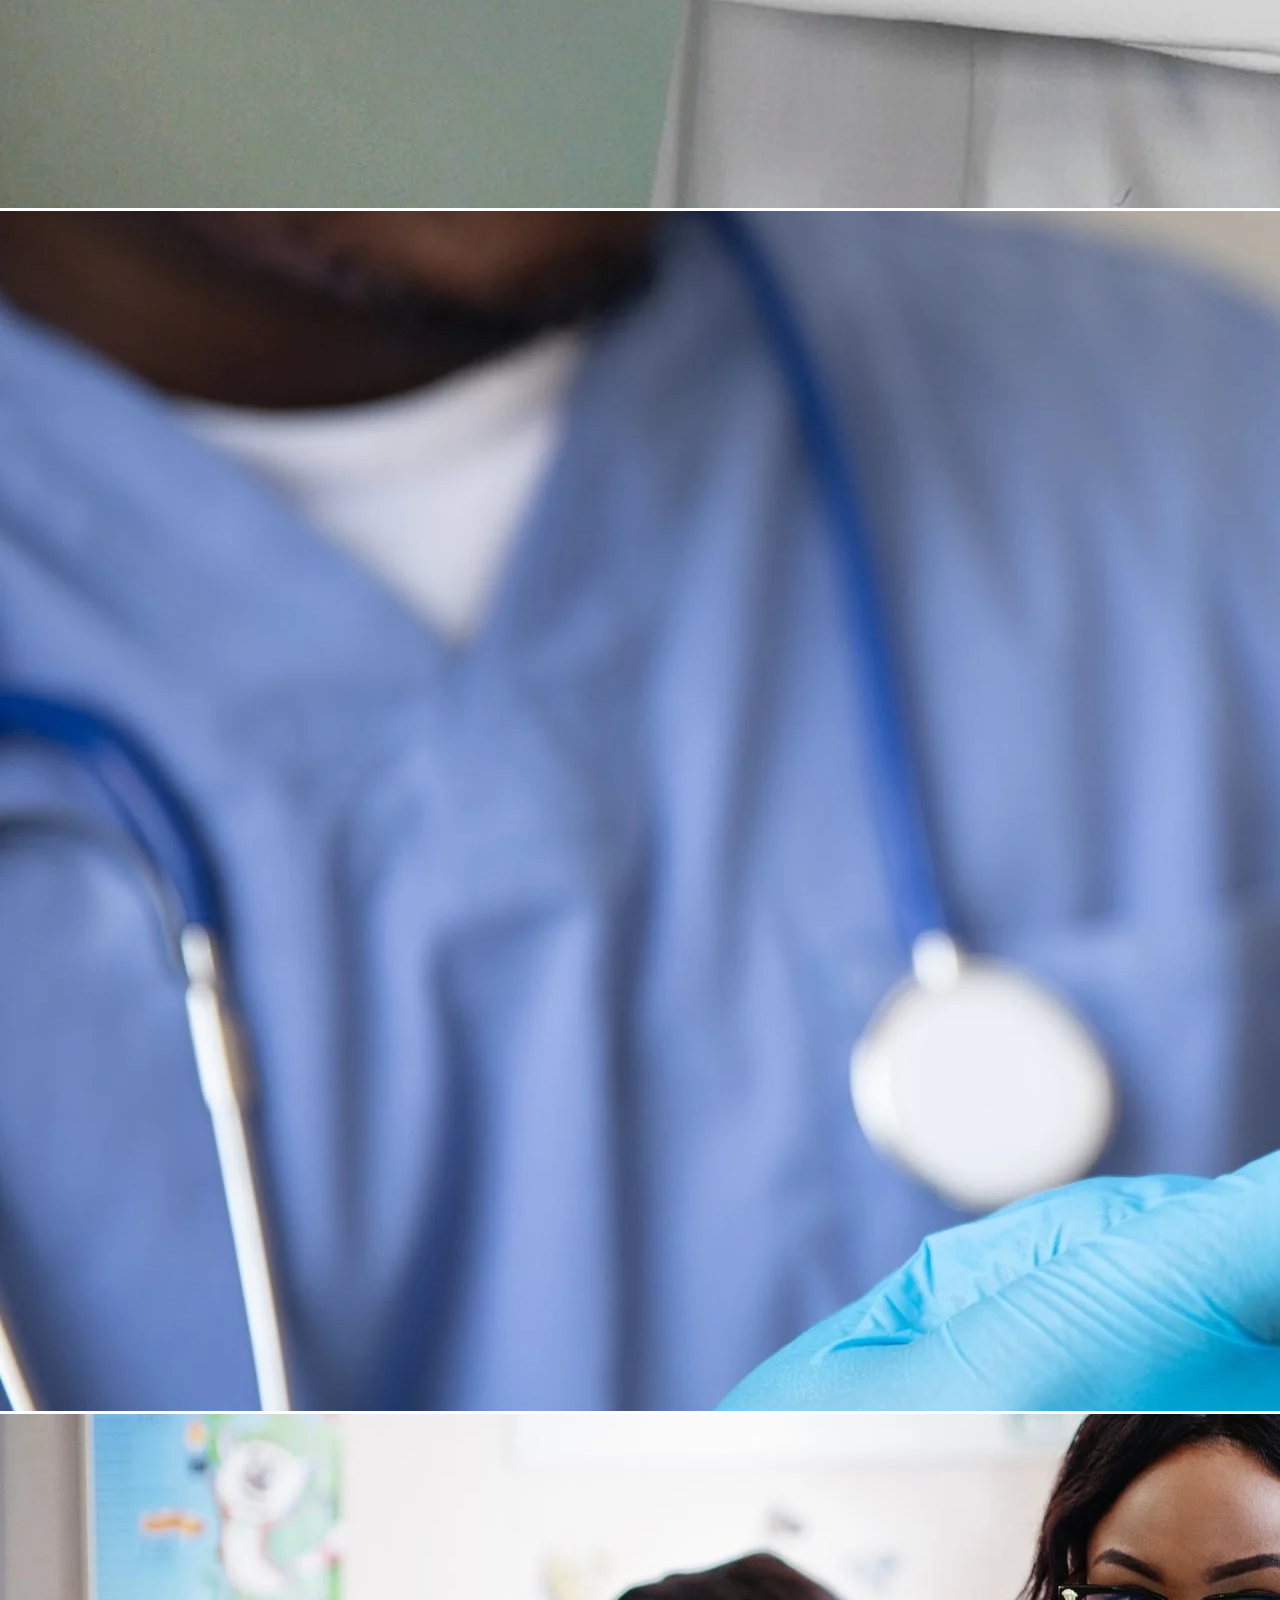
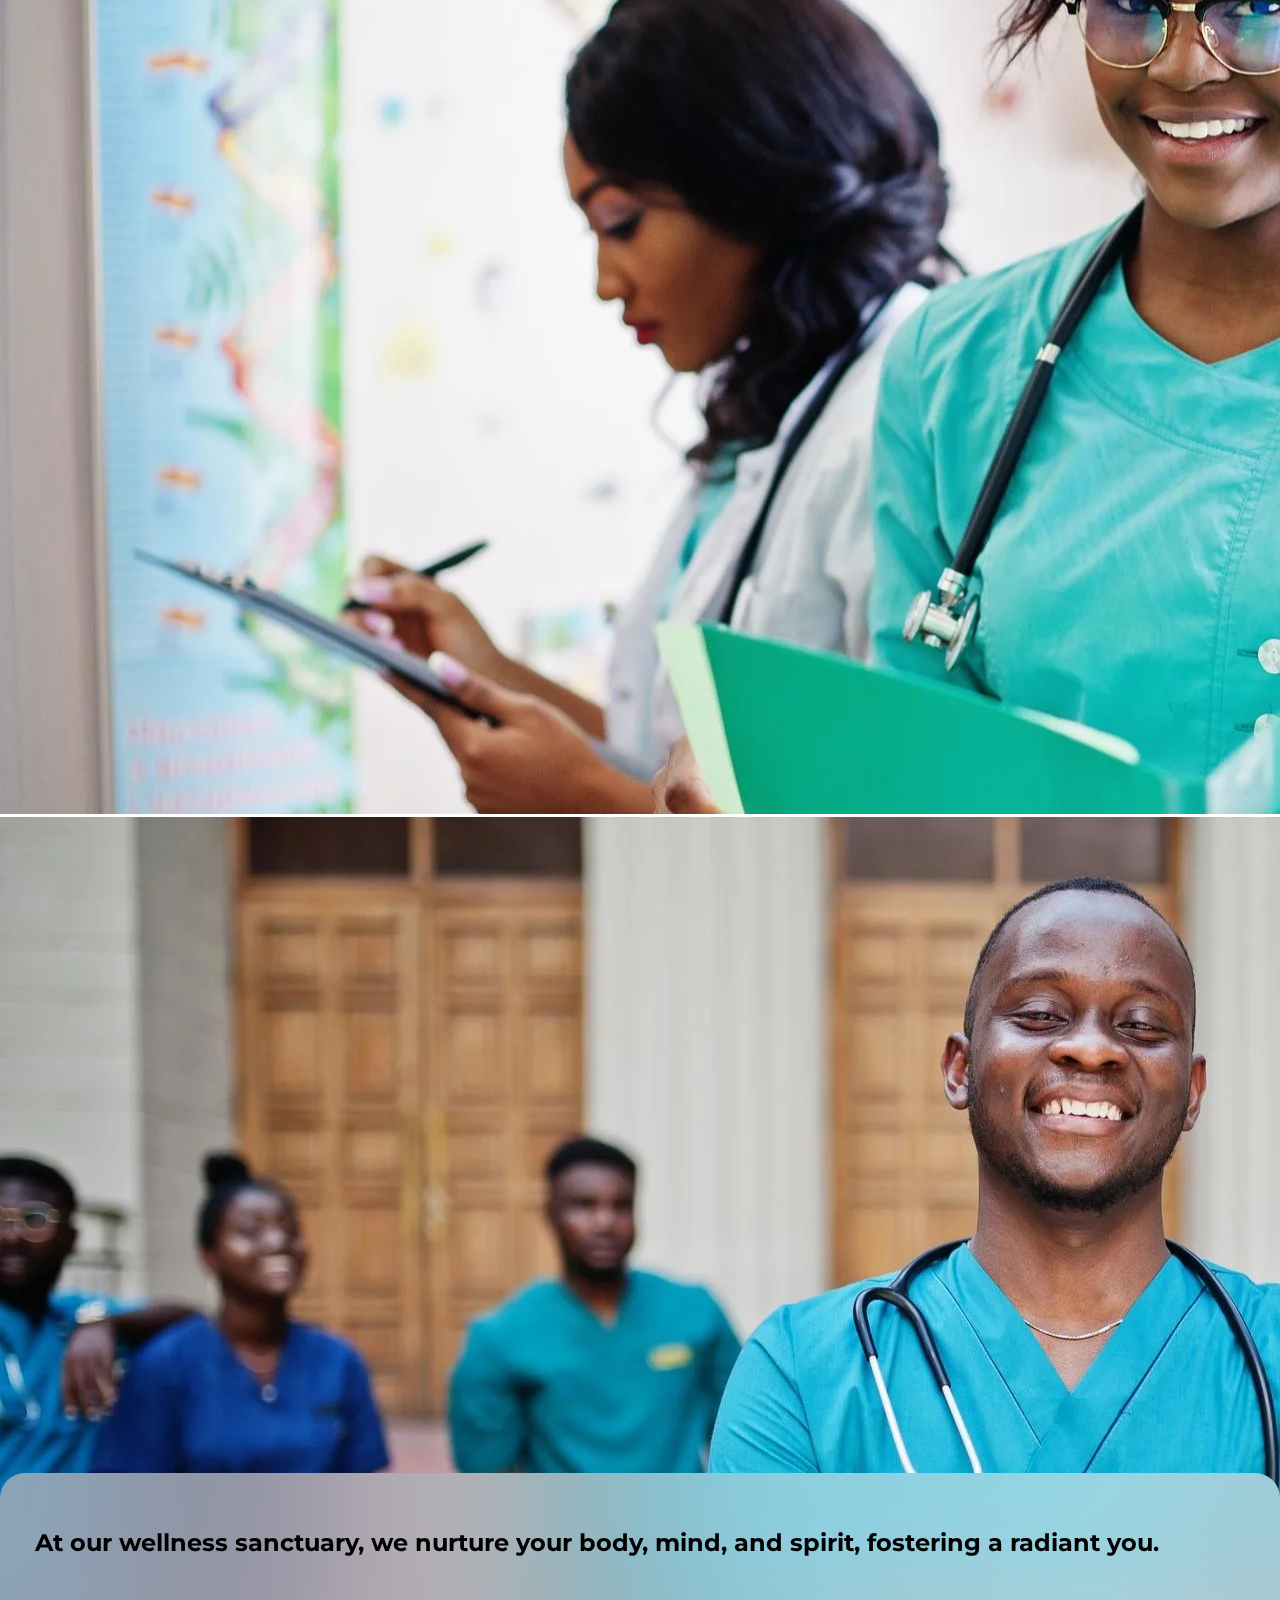
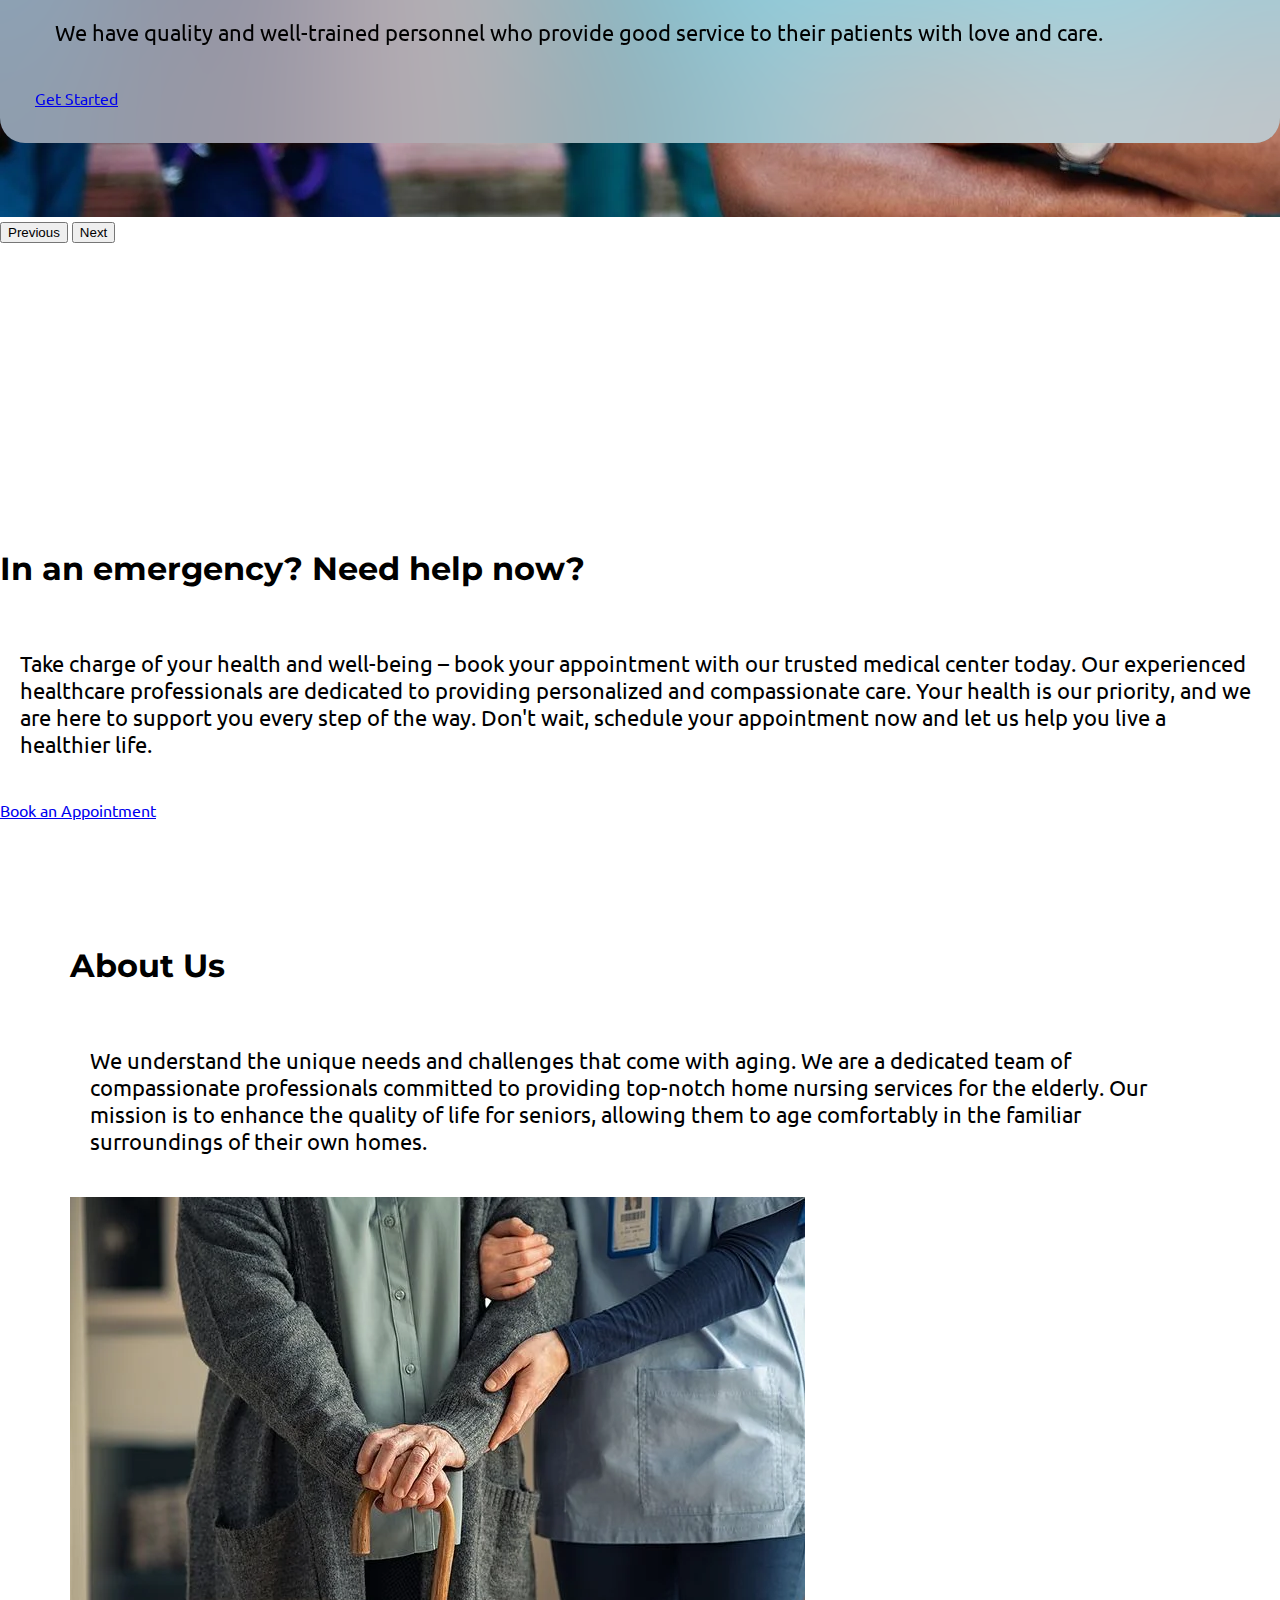
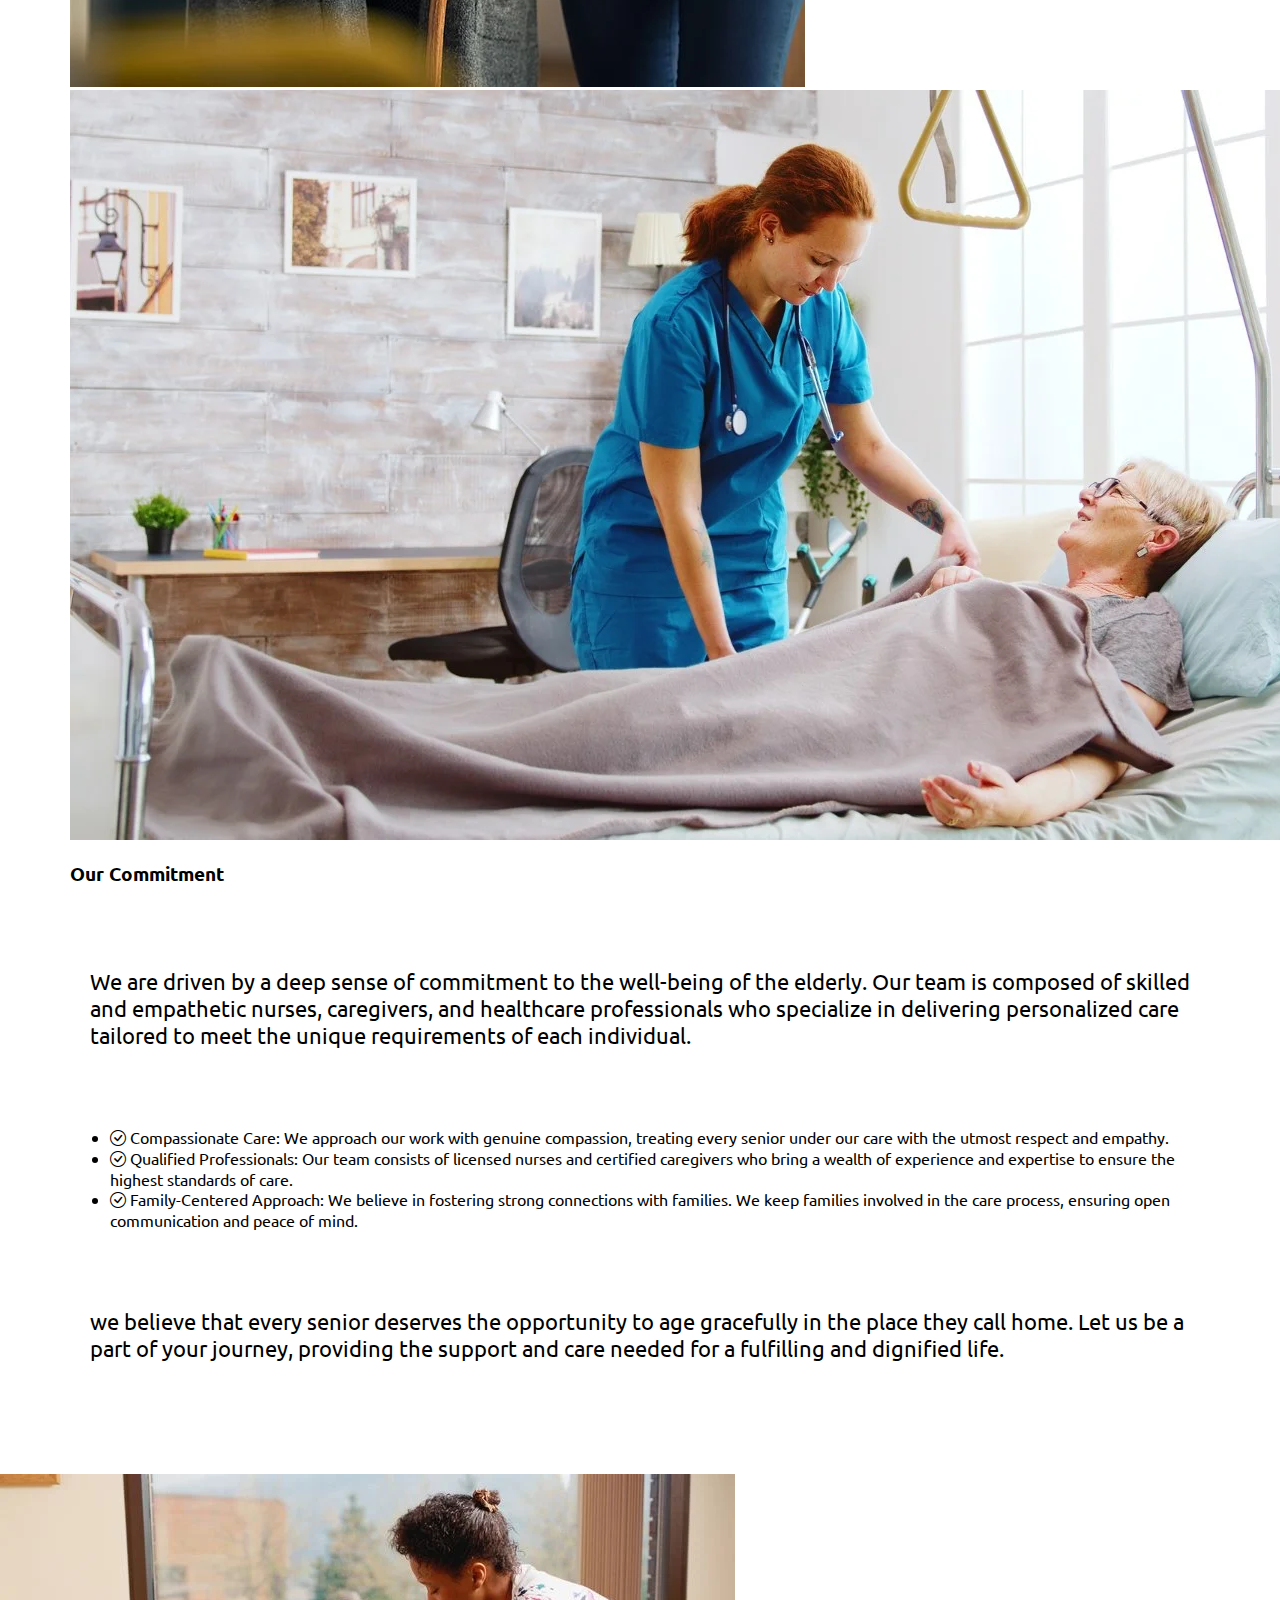
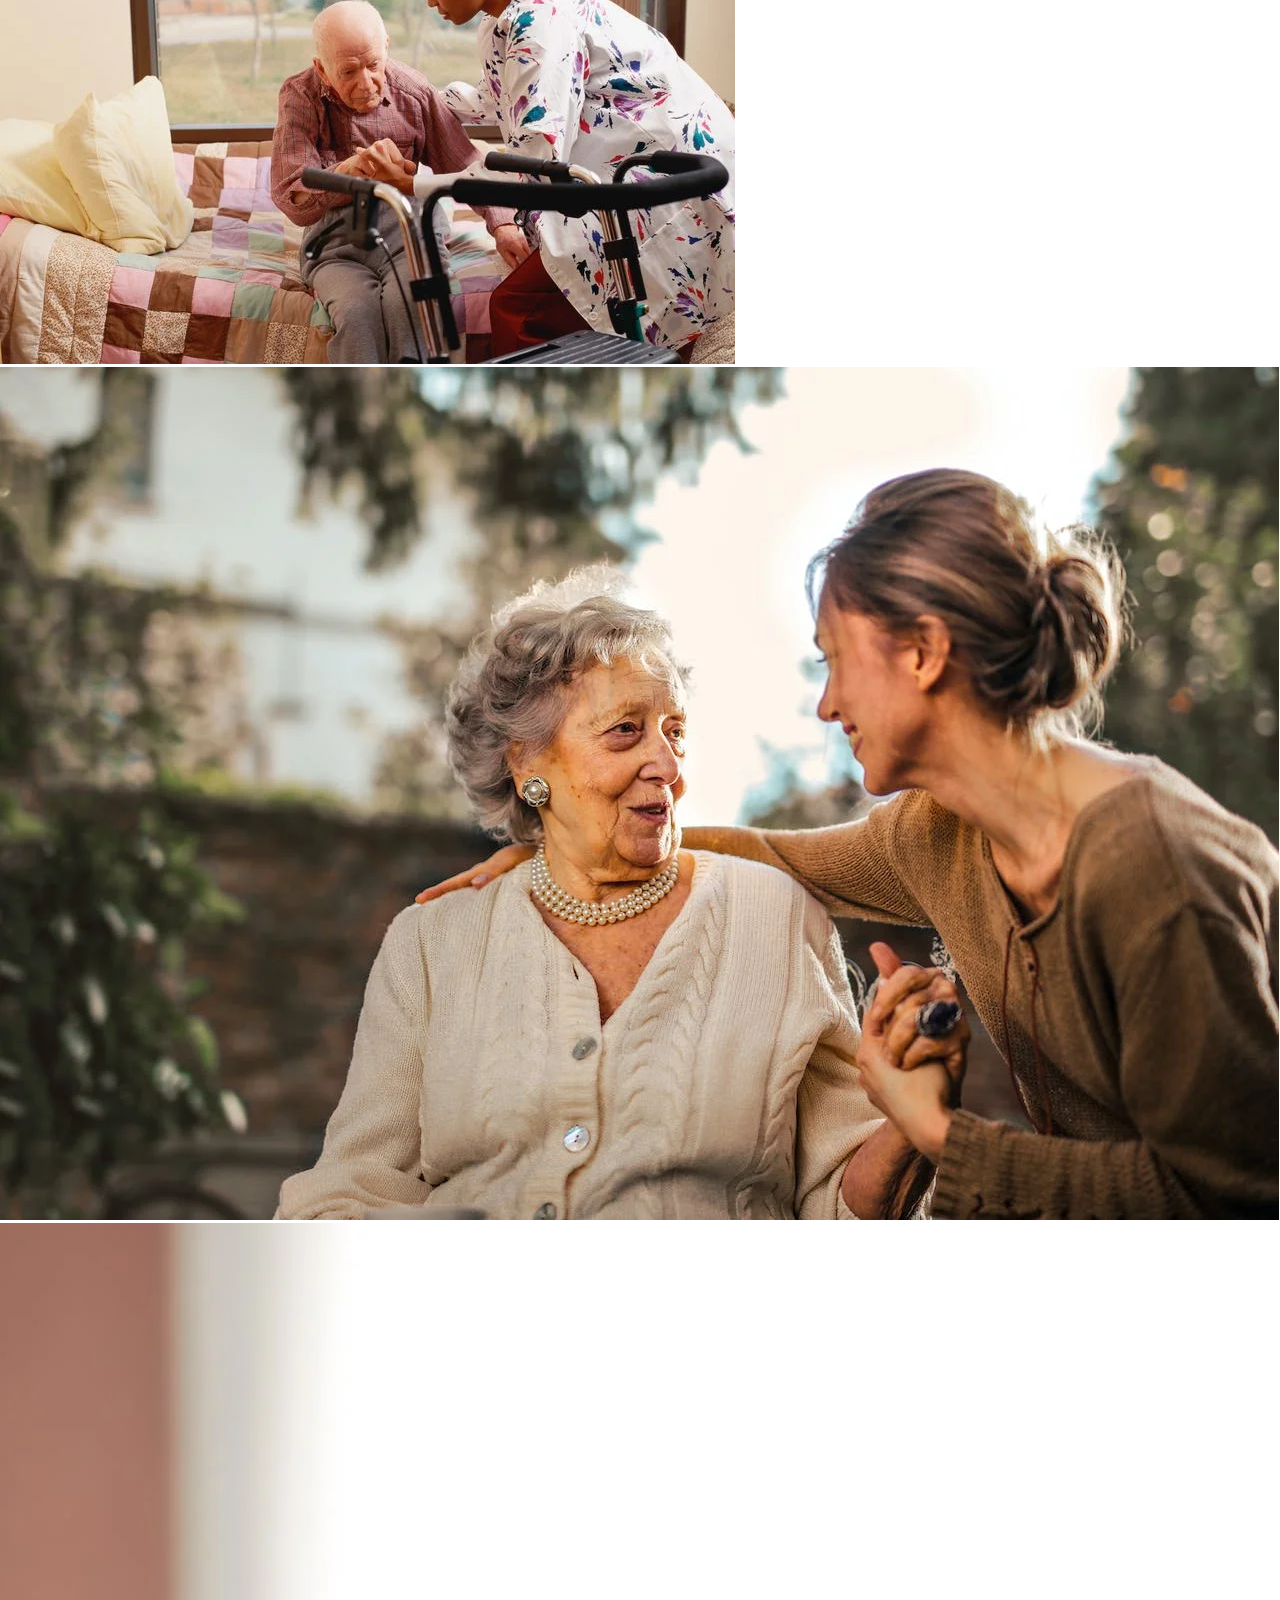
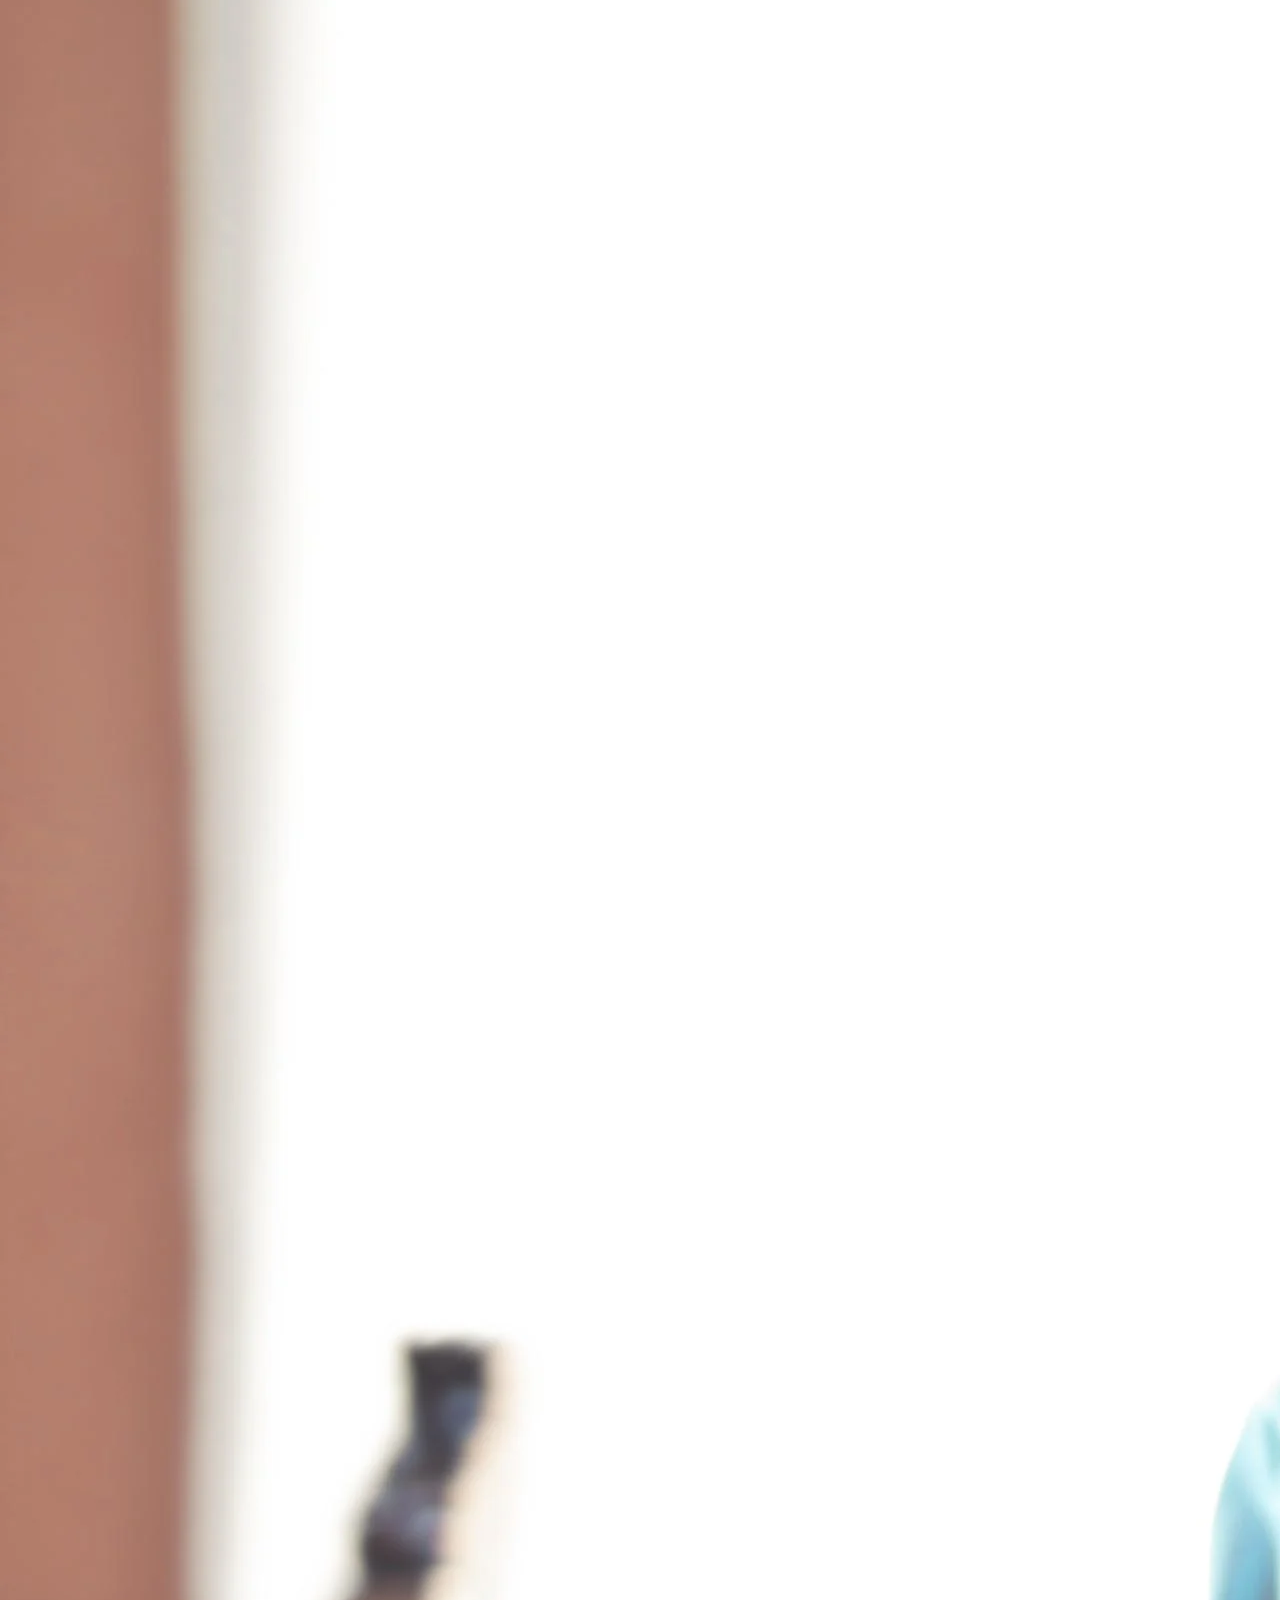
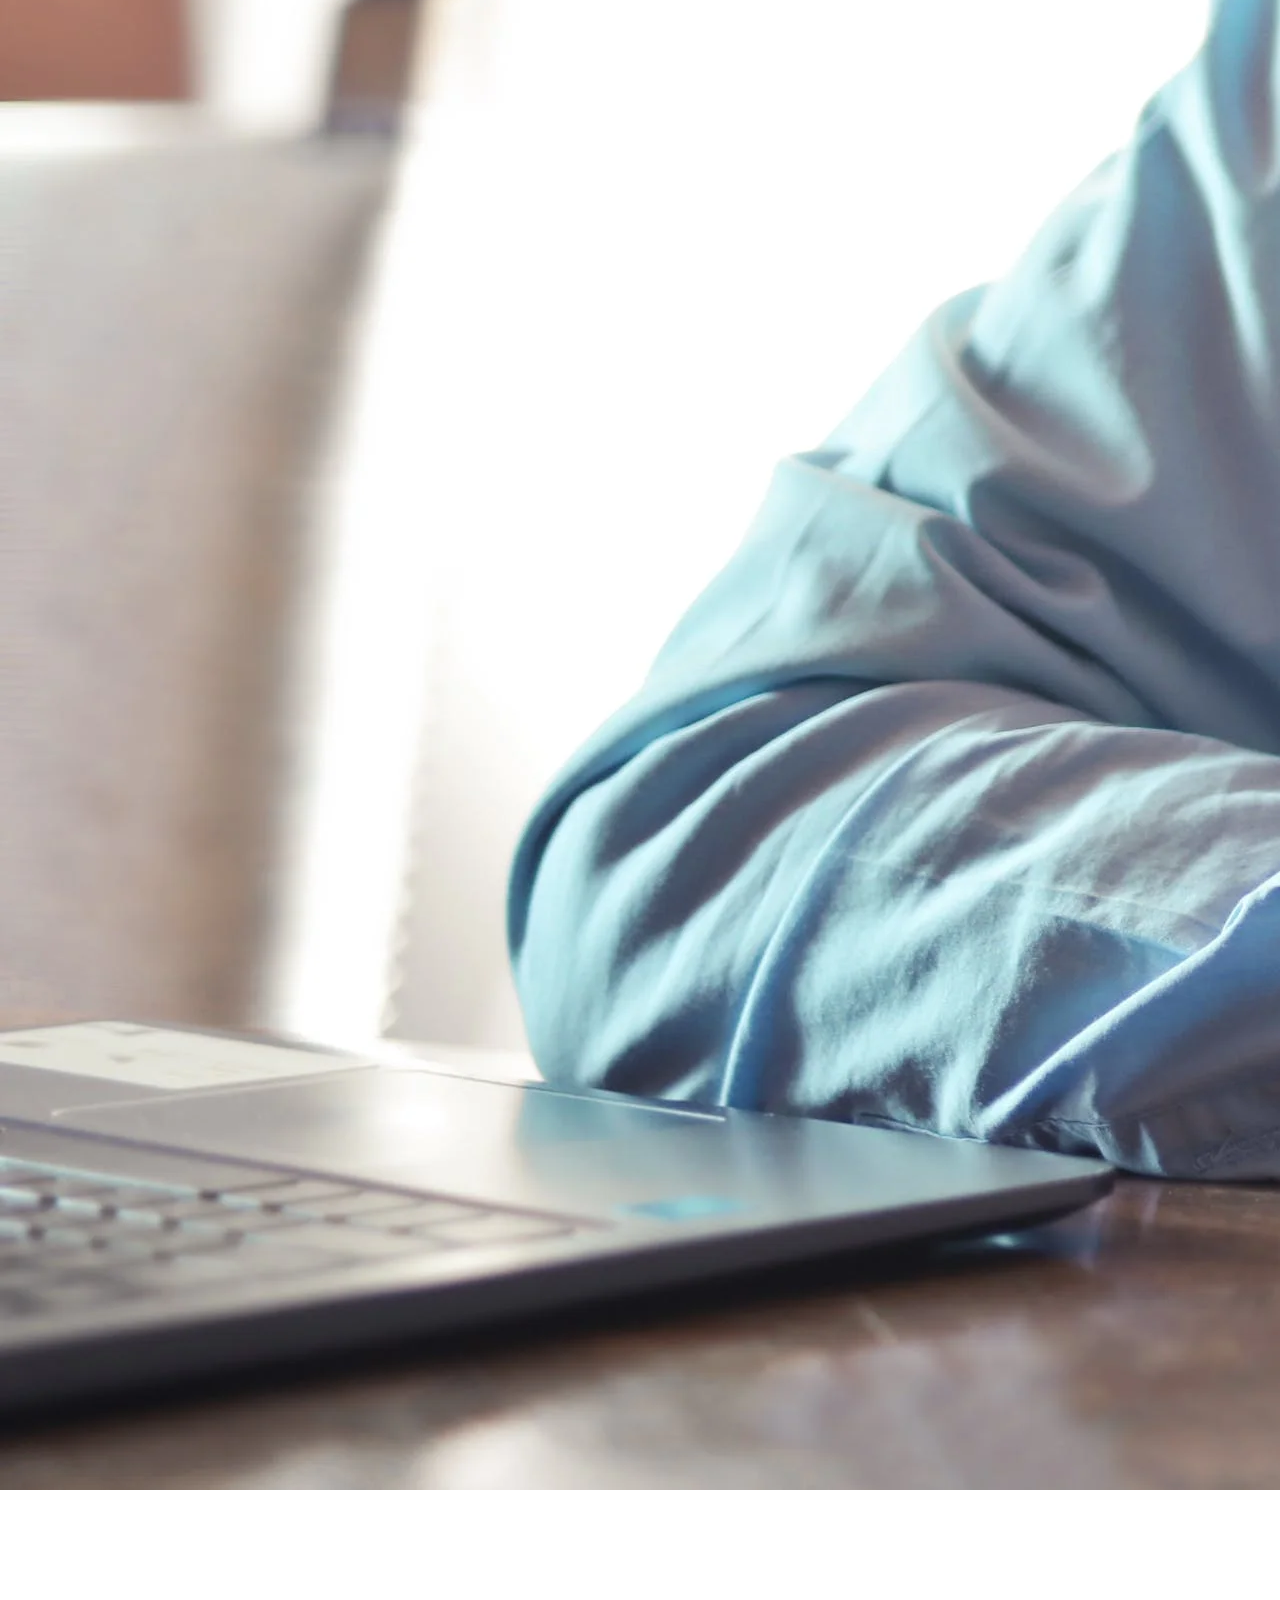
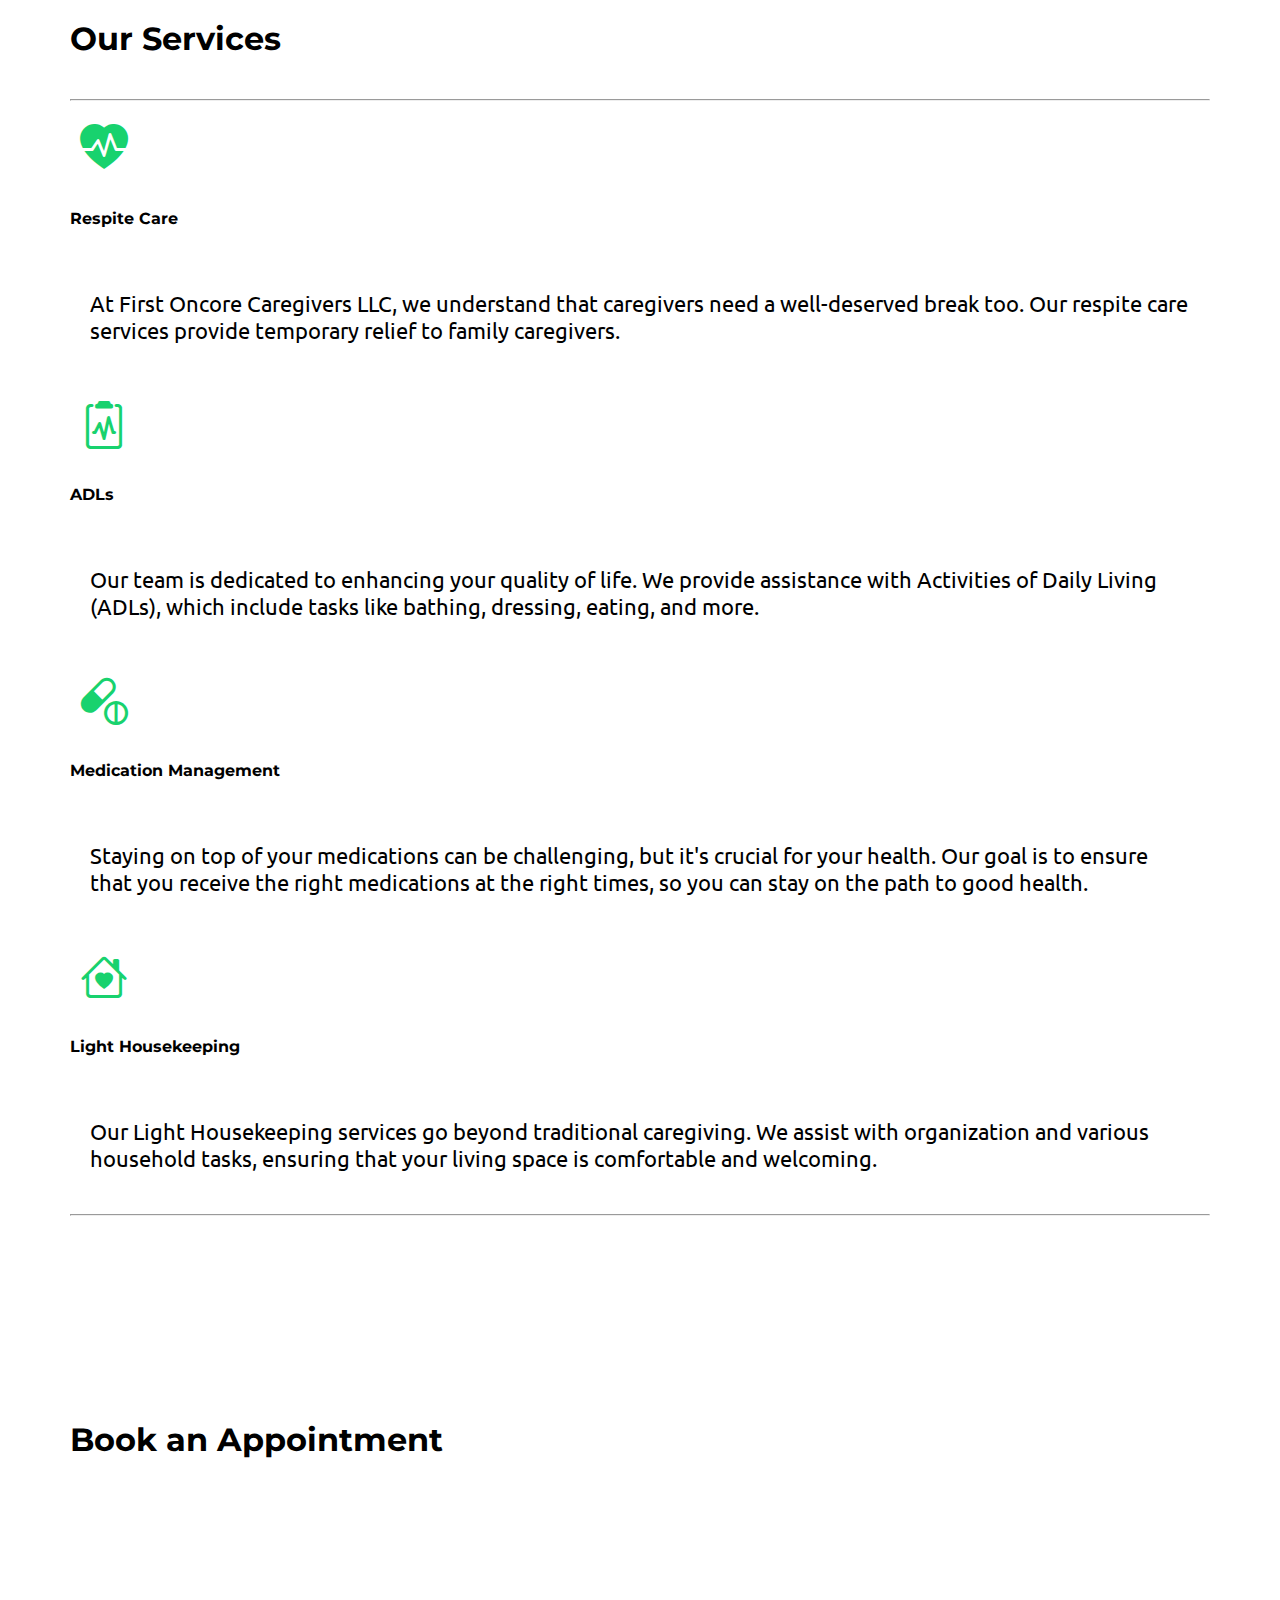
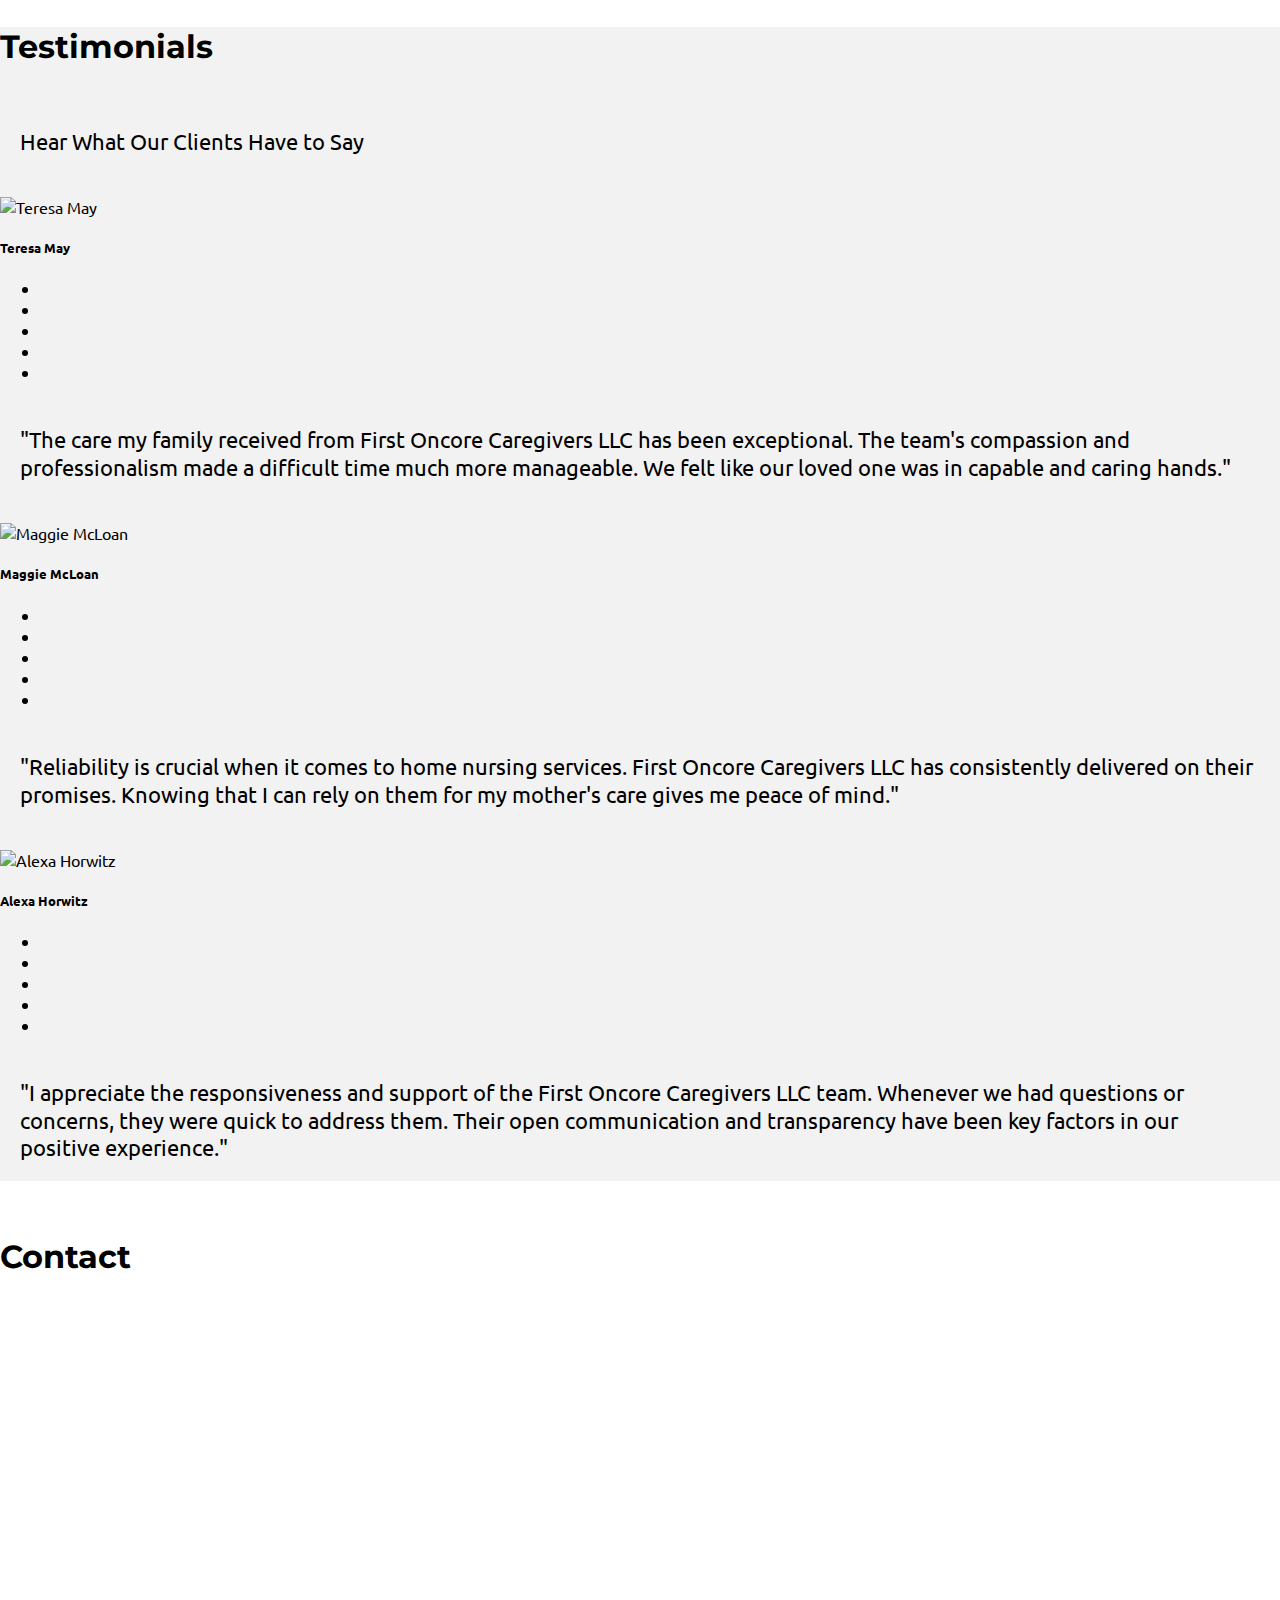
==== commit 84c2de71: "Update index.html" ====
--- a/index.html
+++ b/index.html
@@ -228,7 +228,7 @@
     <div class="container gallary">
         <div class="row">
             <div class="col-lg-3 col-lg-4 col-md-6 col-xs-6 thumb"> <a href="#"> <img
-                        src="/images/resources.webp" class="img-thumbnail" alt="image"  height="auto width="auto"> </a>
+                        src="images/resources.webp" class="img-thumbnail" alt="image"  height="auto width="auto"> </a>
             </div>
             <div class="col-lg-3 col-lg-4 col-md-6 col-xs-6 thumb"> <a href="#"> <img src="images/newpic.webp"
                         class="img-thumbnail" alt="image"  height="auto width="auto"> </a> </div>
@@ -359,7 +359,7 @@
                         <div class="card-body py-4 mt-2">
                             <div class="d-flex justify-content-center mb-4">
                                 <img src="https://mdbcdn.b-cdn.net/img/Photos/Avatars/img%20(15).webp"
-                                    class="rounded-circle shadow-1-strong" width="100" height="100" alt=""Maggie McLoan/>
+                                    class="rounded-circle shadow-1-strong" width="100" height="100" alt="Maggie McLoan"/>
                             </div>
                             <h5 class="font-weight-bold">Maggie McLoan</h5>
 
@@ -396,8 +396,7 @@
                         <div class="card-body py-4 mt-2">
                             <div class="d-flex justify-content-center mb-4">
                                 <img src="https://mdbcdn.b-cdn.net/img/Photos/Avatars/img%20(17).webp"
-                                    class="rounded-circle shadow-1-strong" width="100" height="100" alt="Alexa Horwitz
-"/>
+                                    class="rounded-circle shadow-1-strong" width="100" height="100" alt="Alexa Horwitz"/>
                             </div>
                             <h5 class="font-weight-bold">Alexa Horwitz</h5>
 
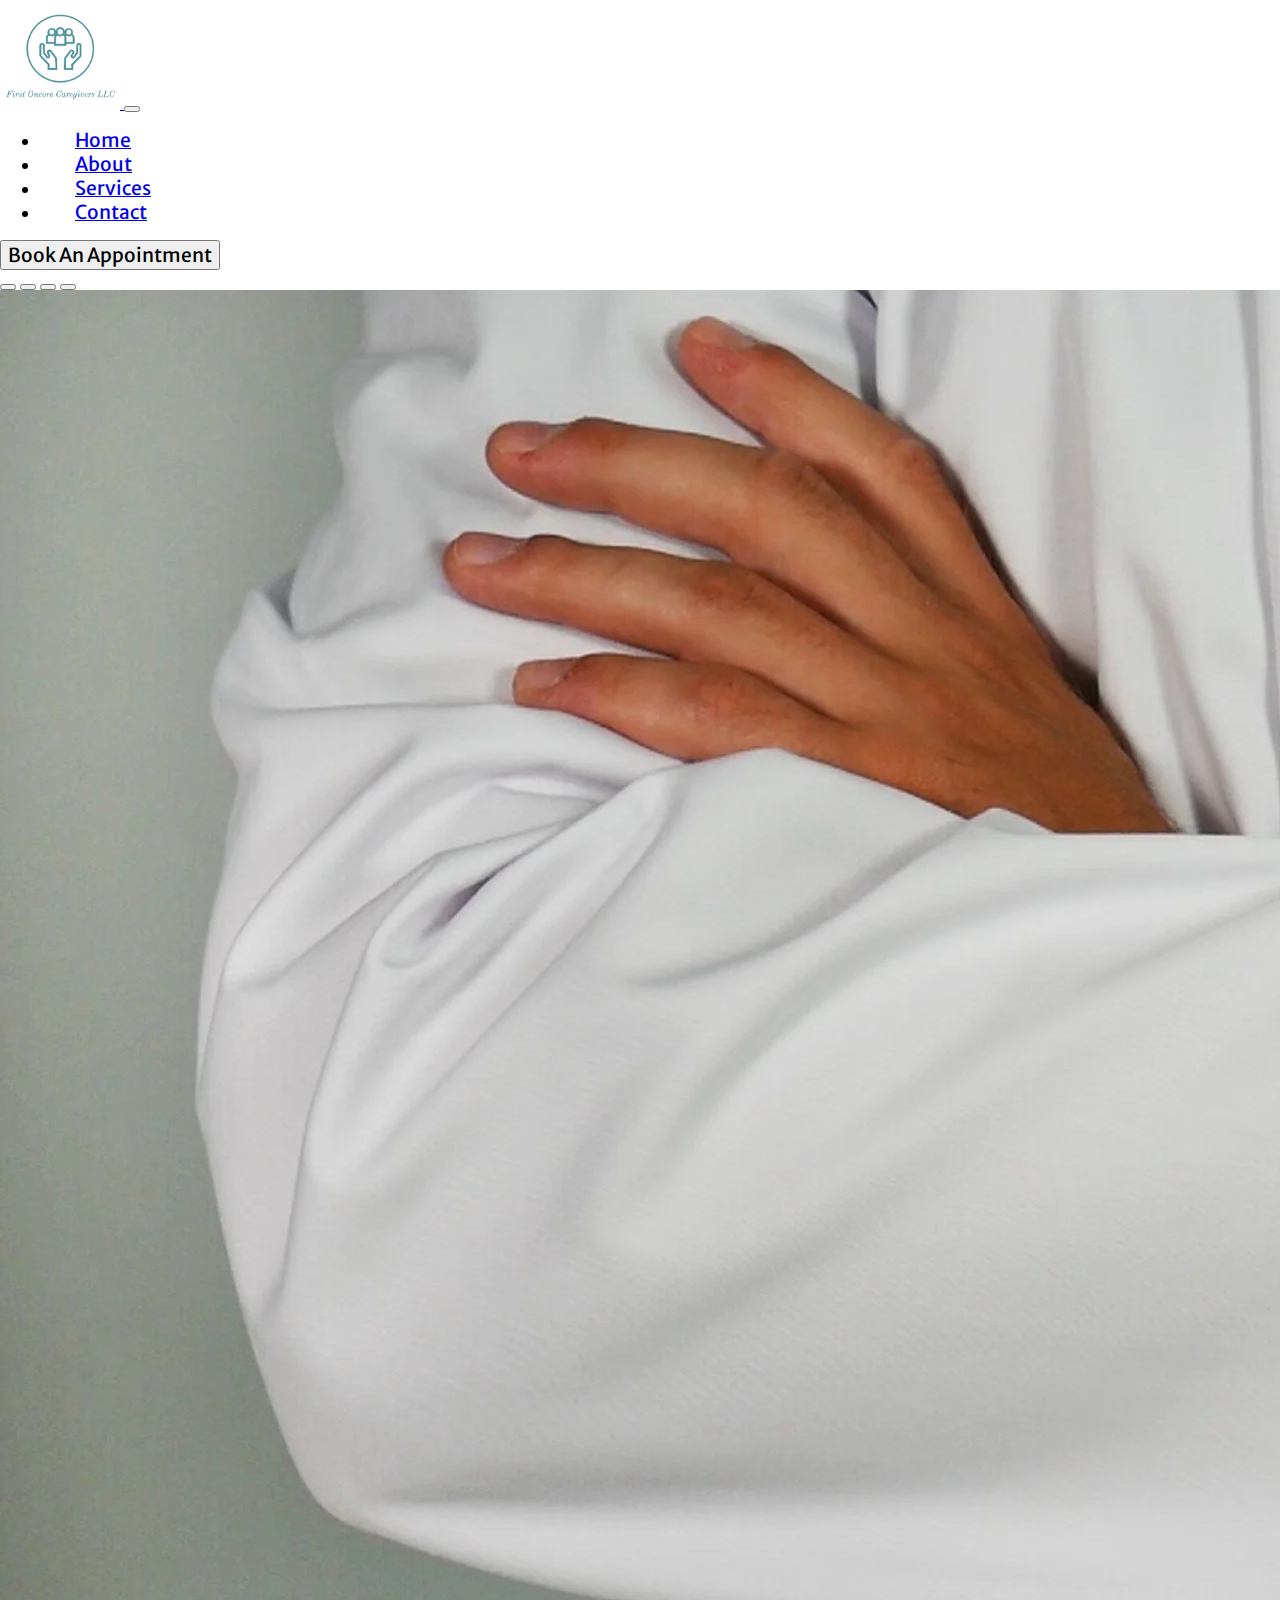
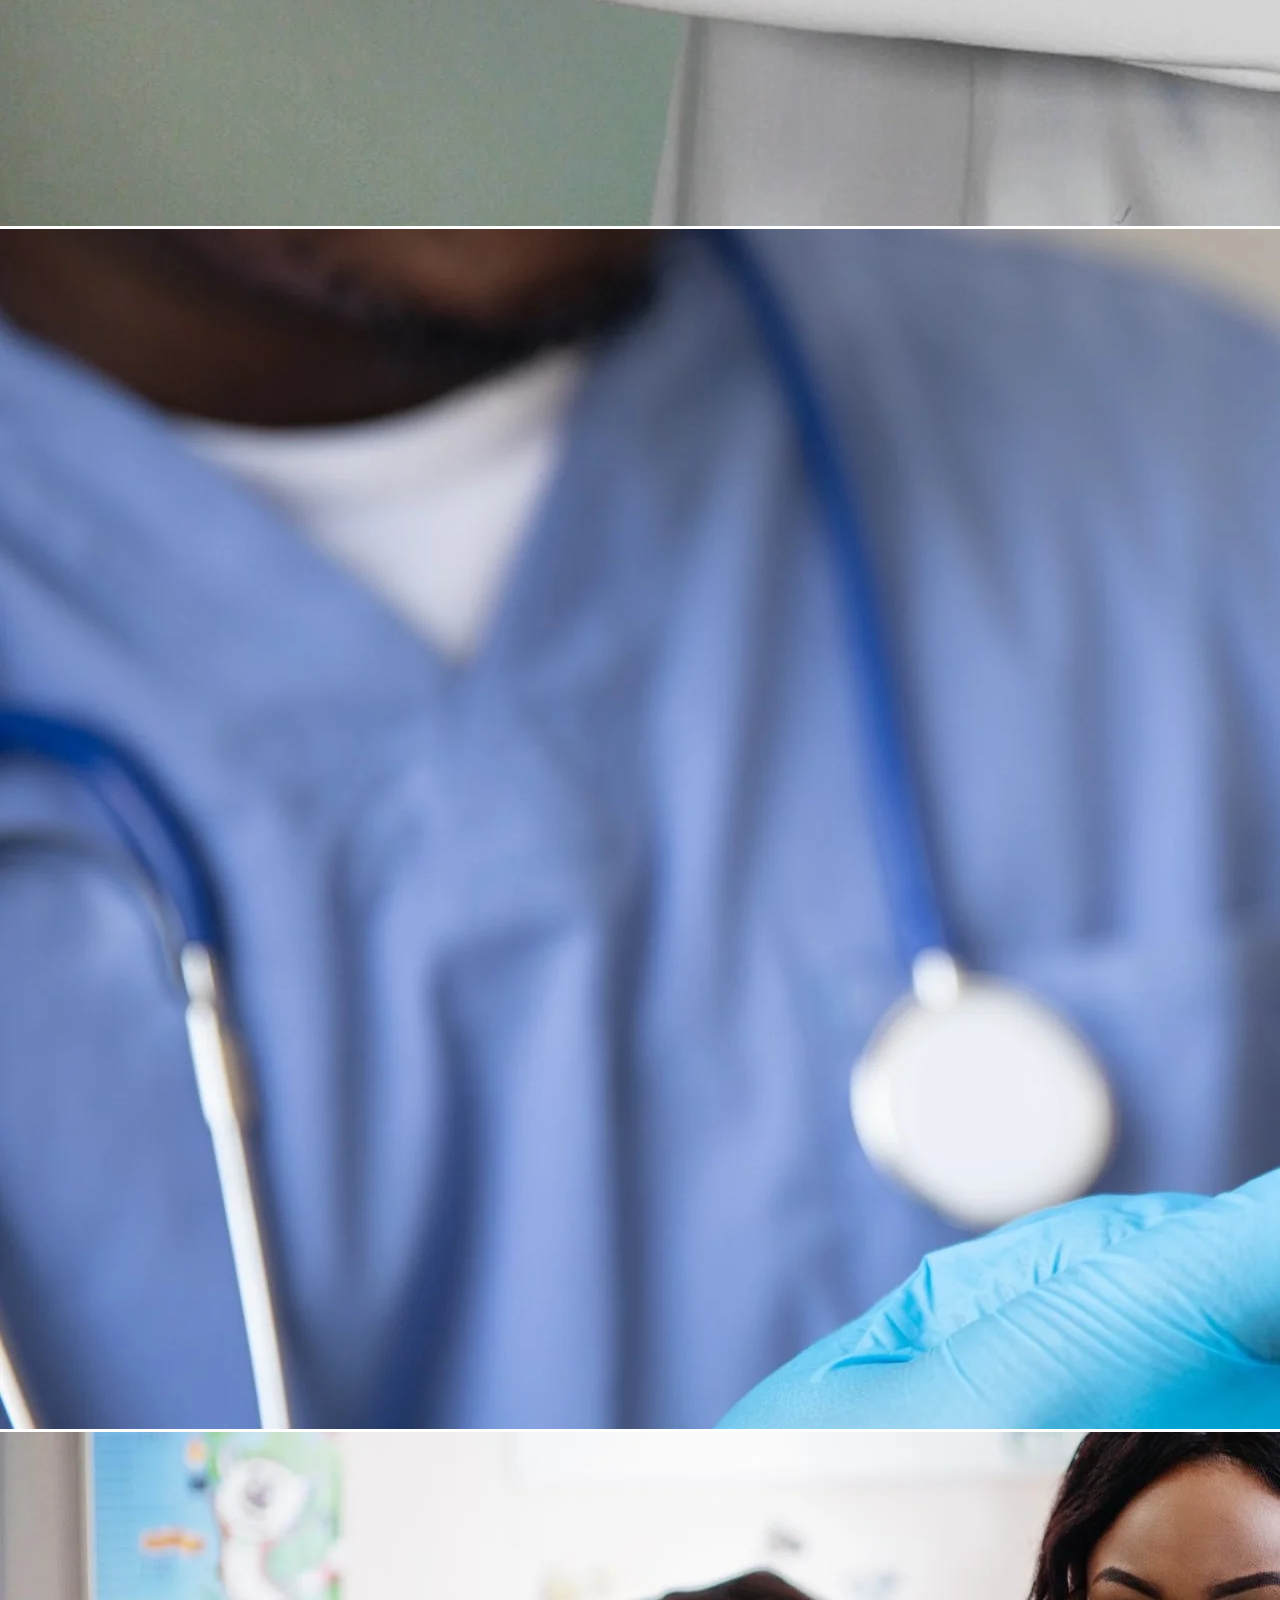
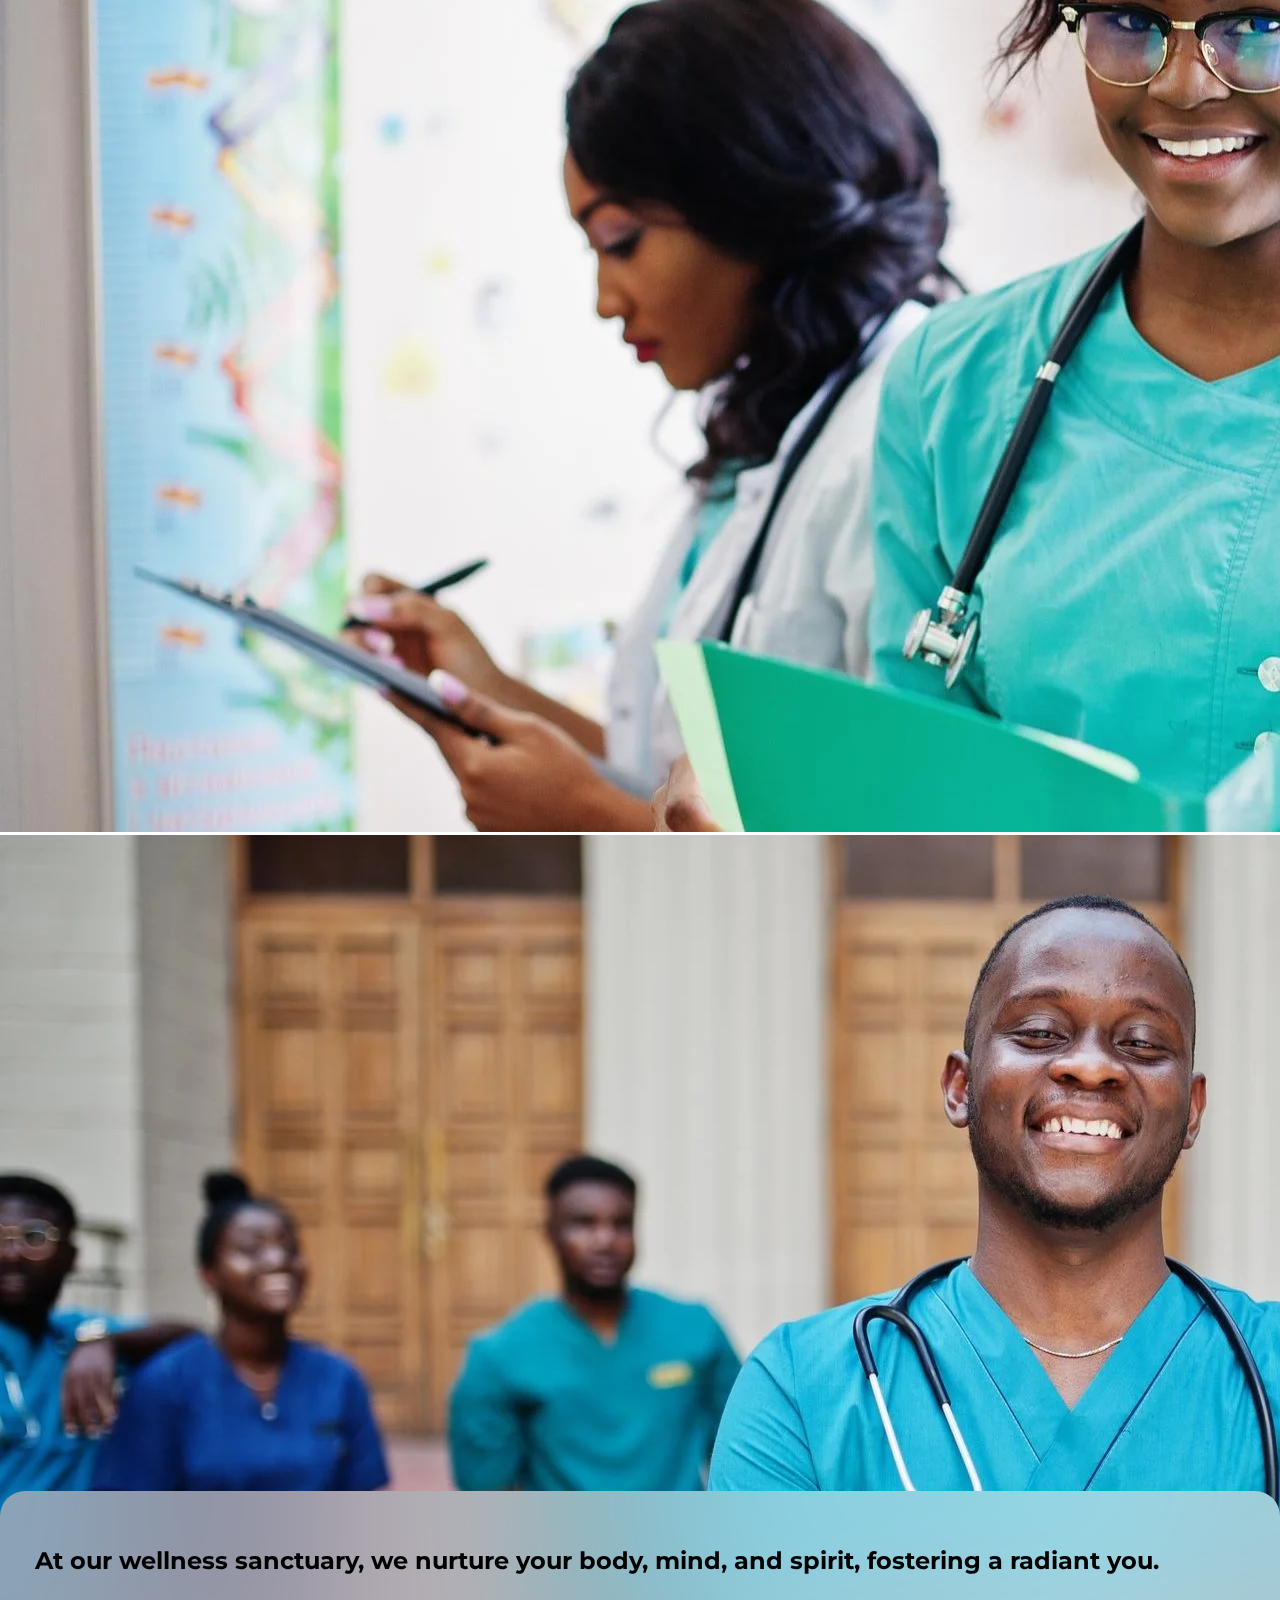
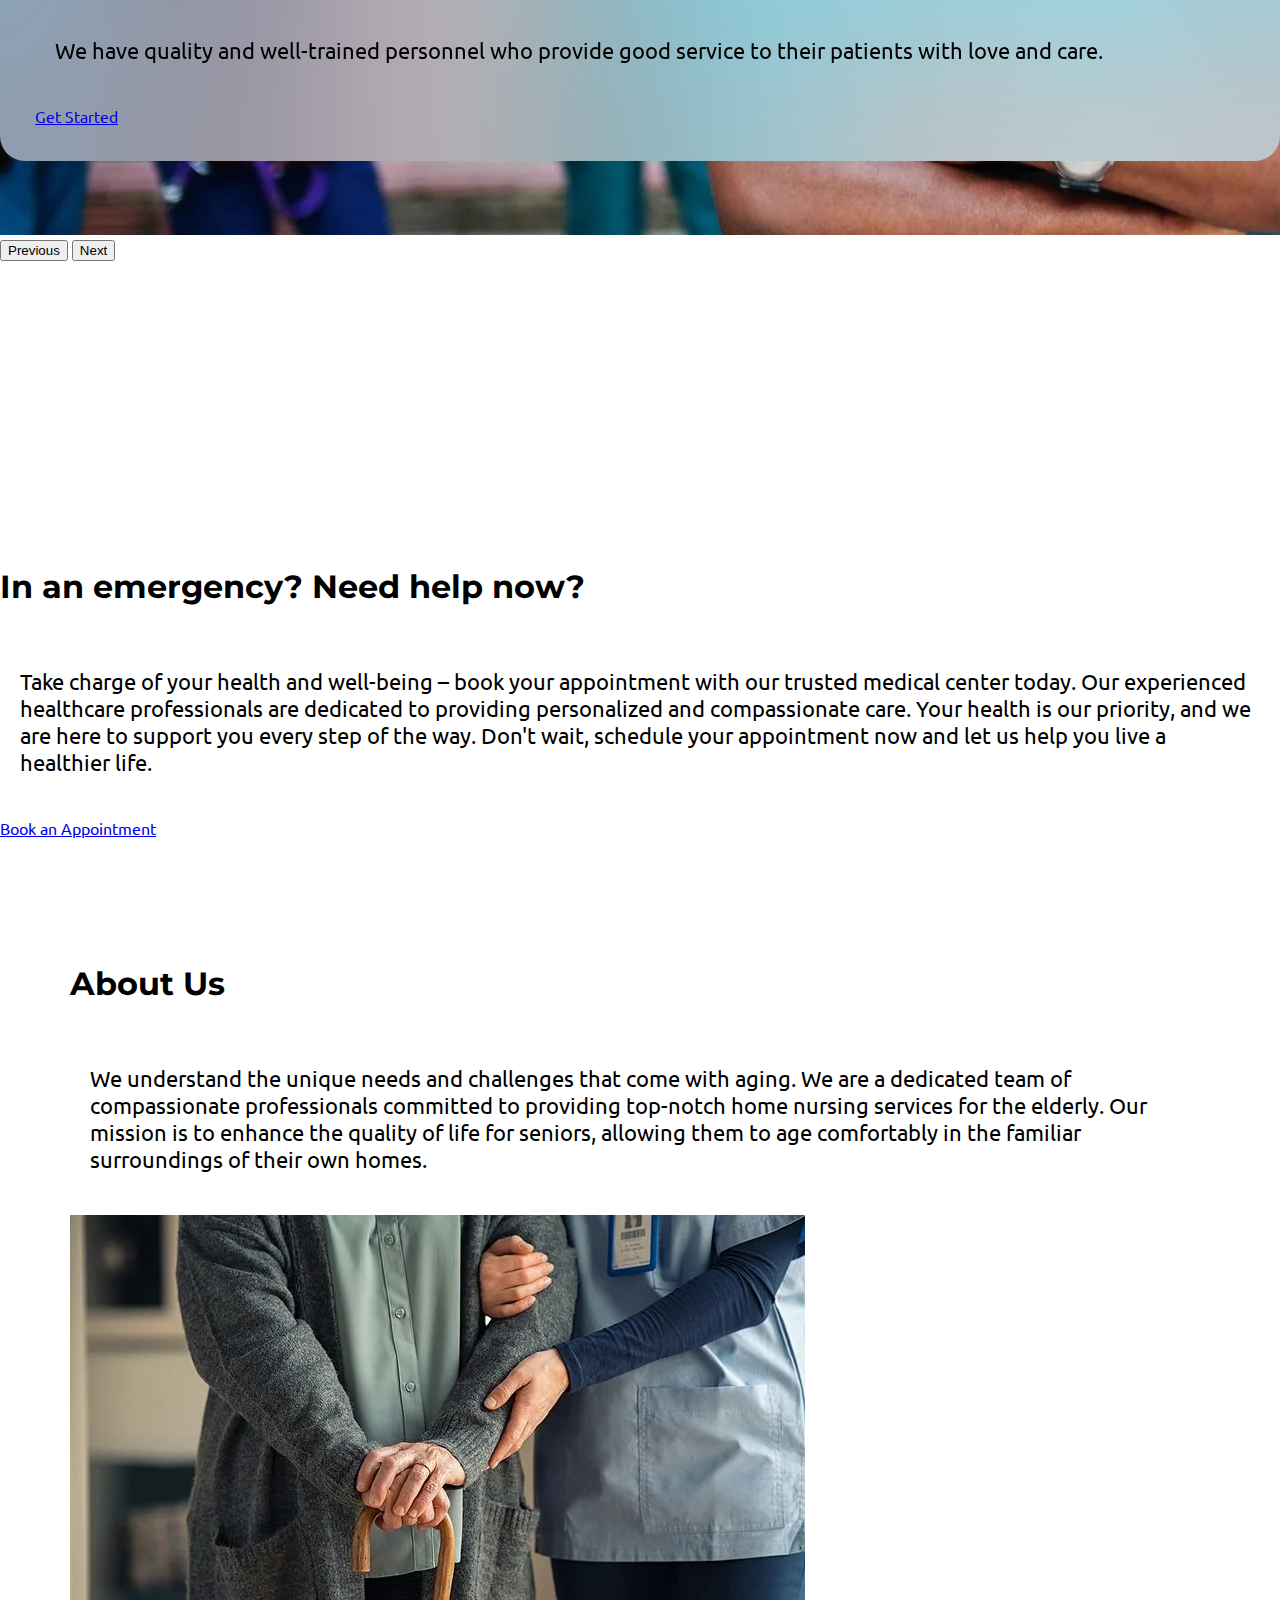
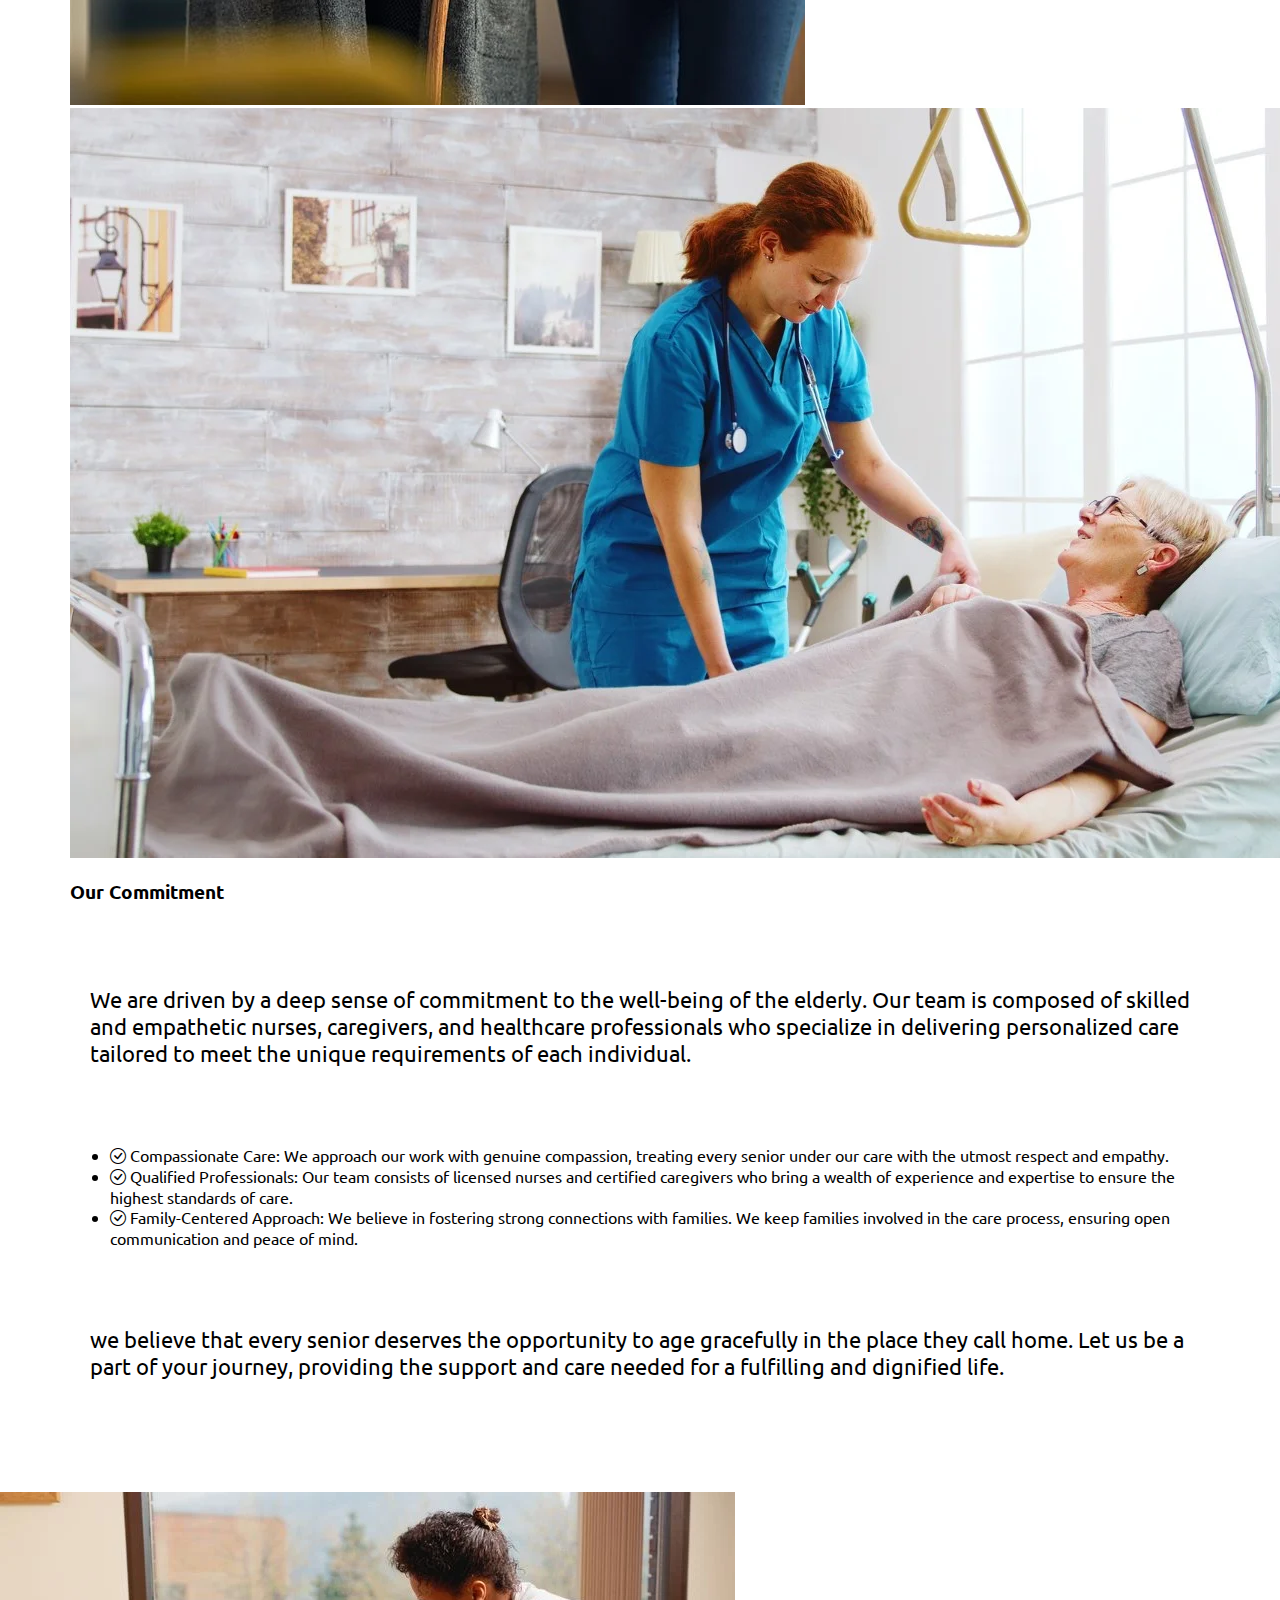
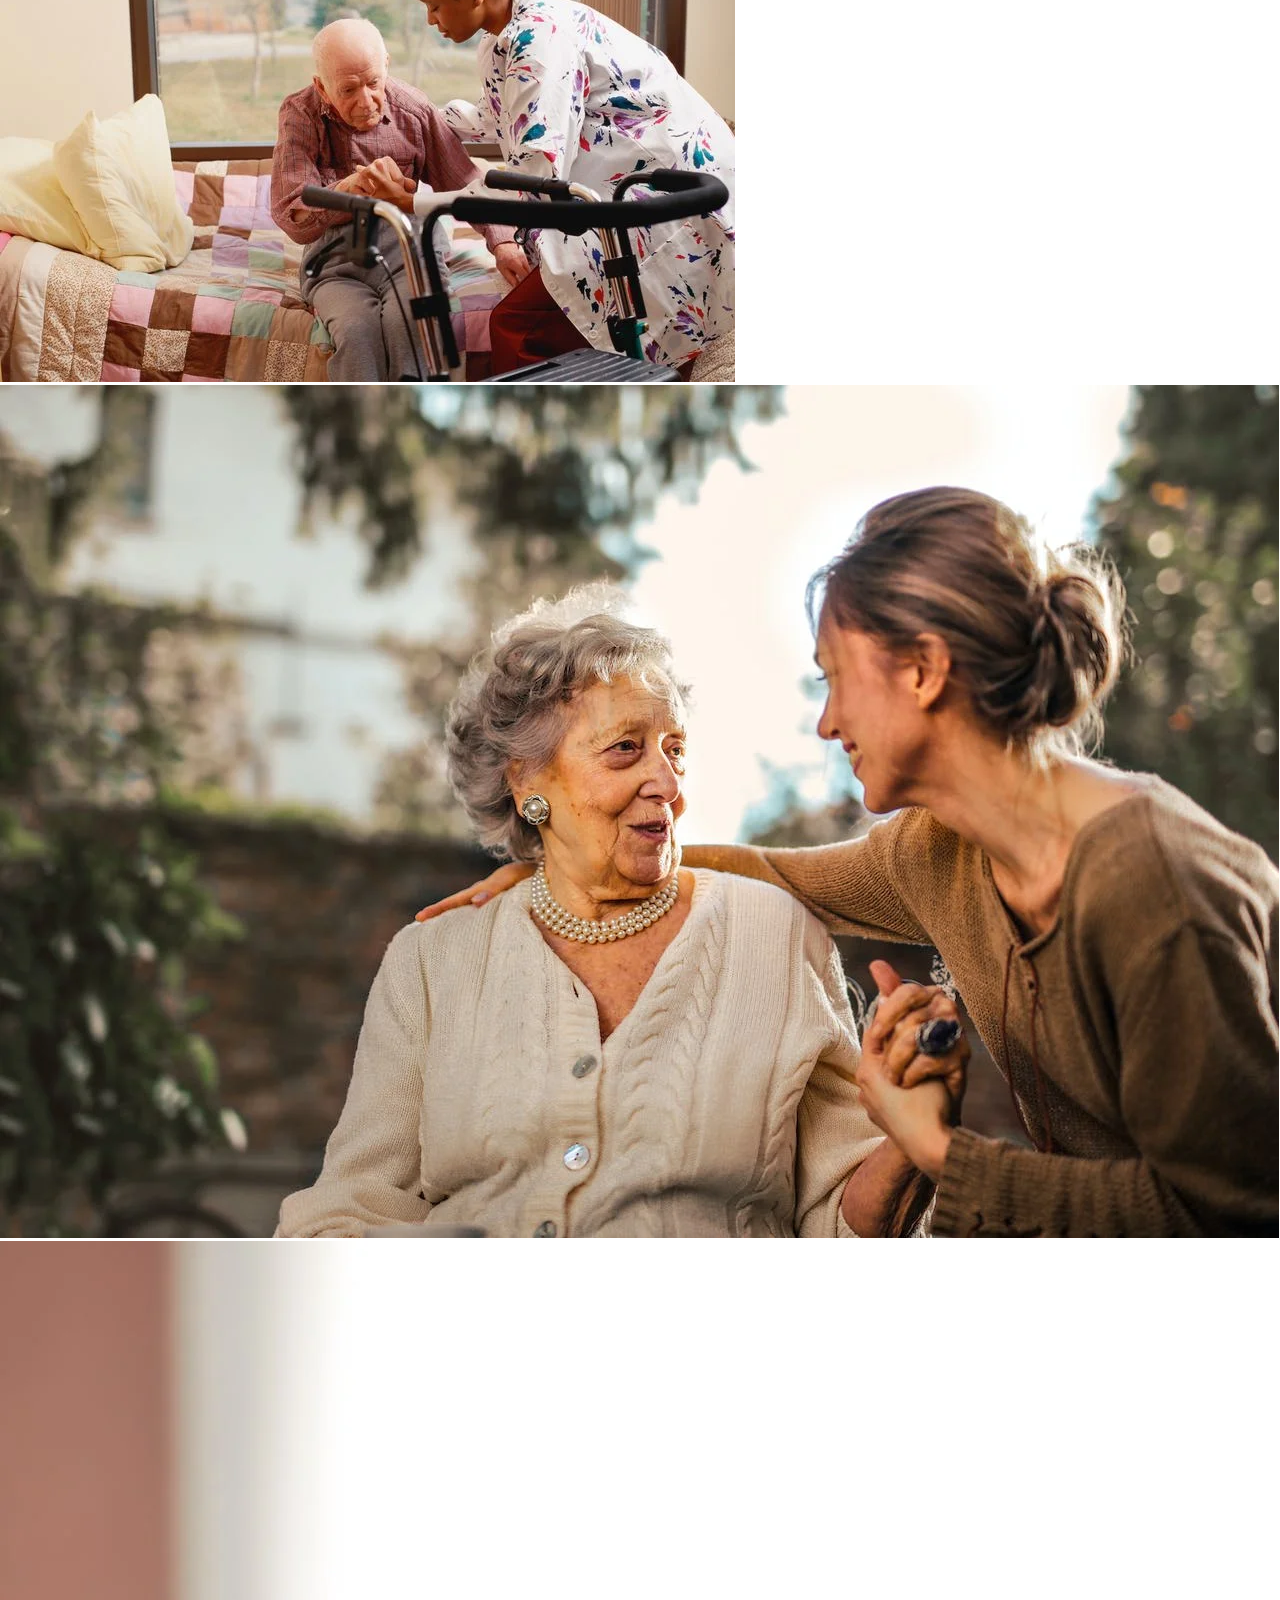
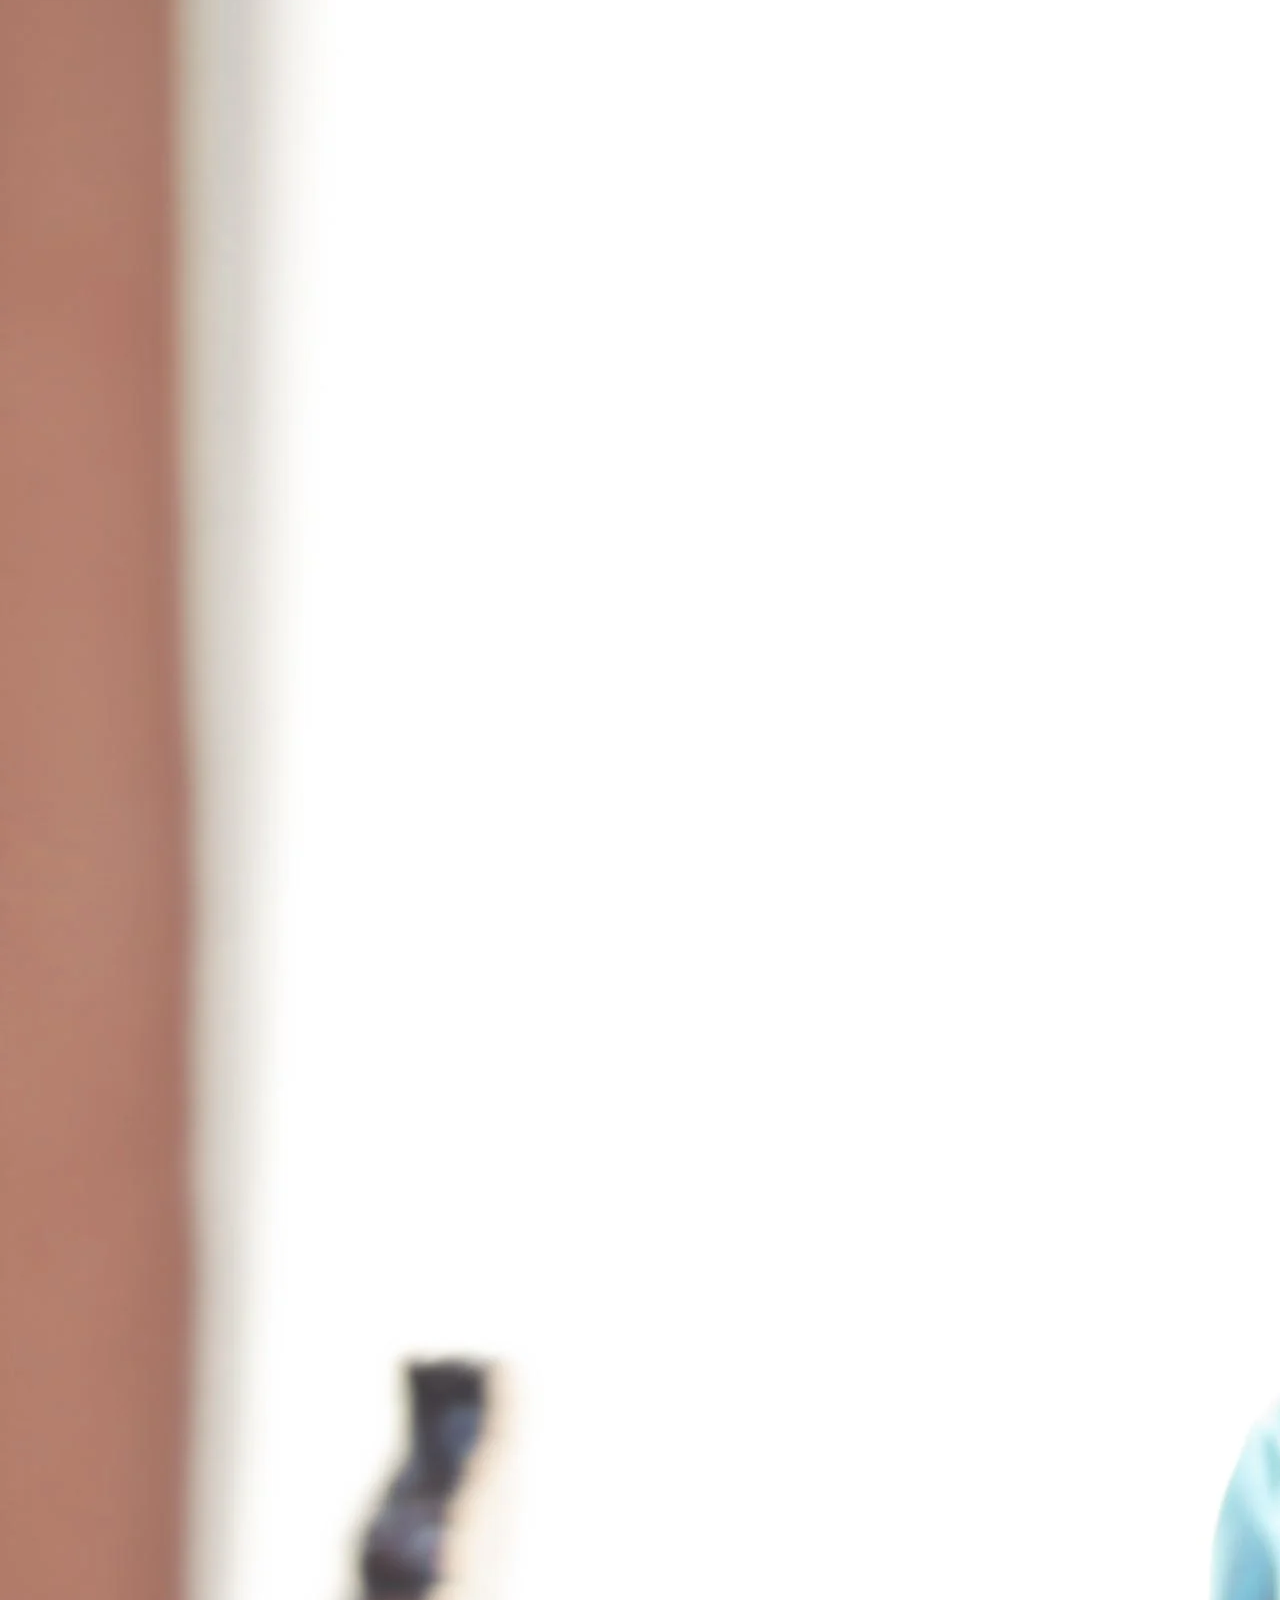
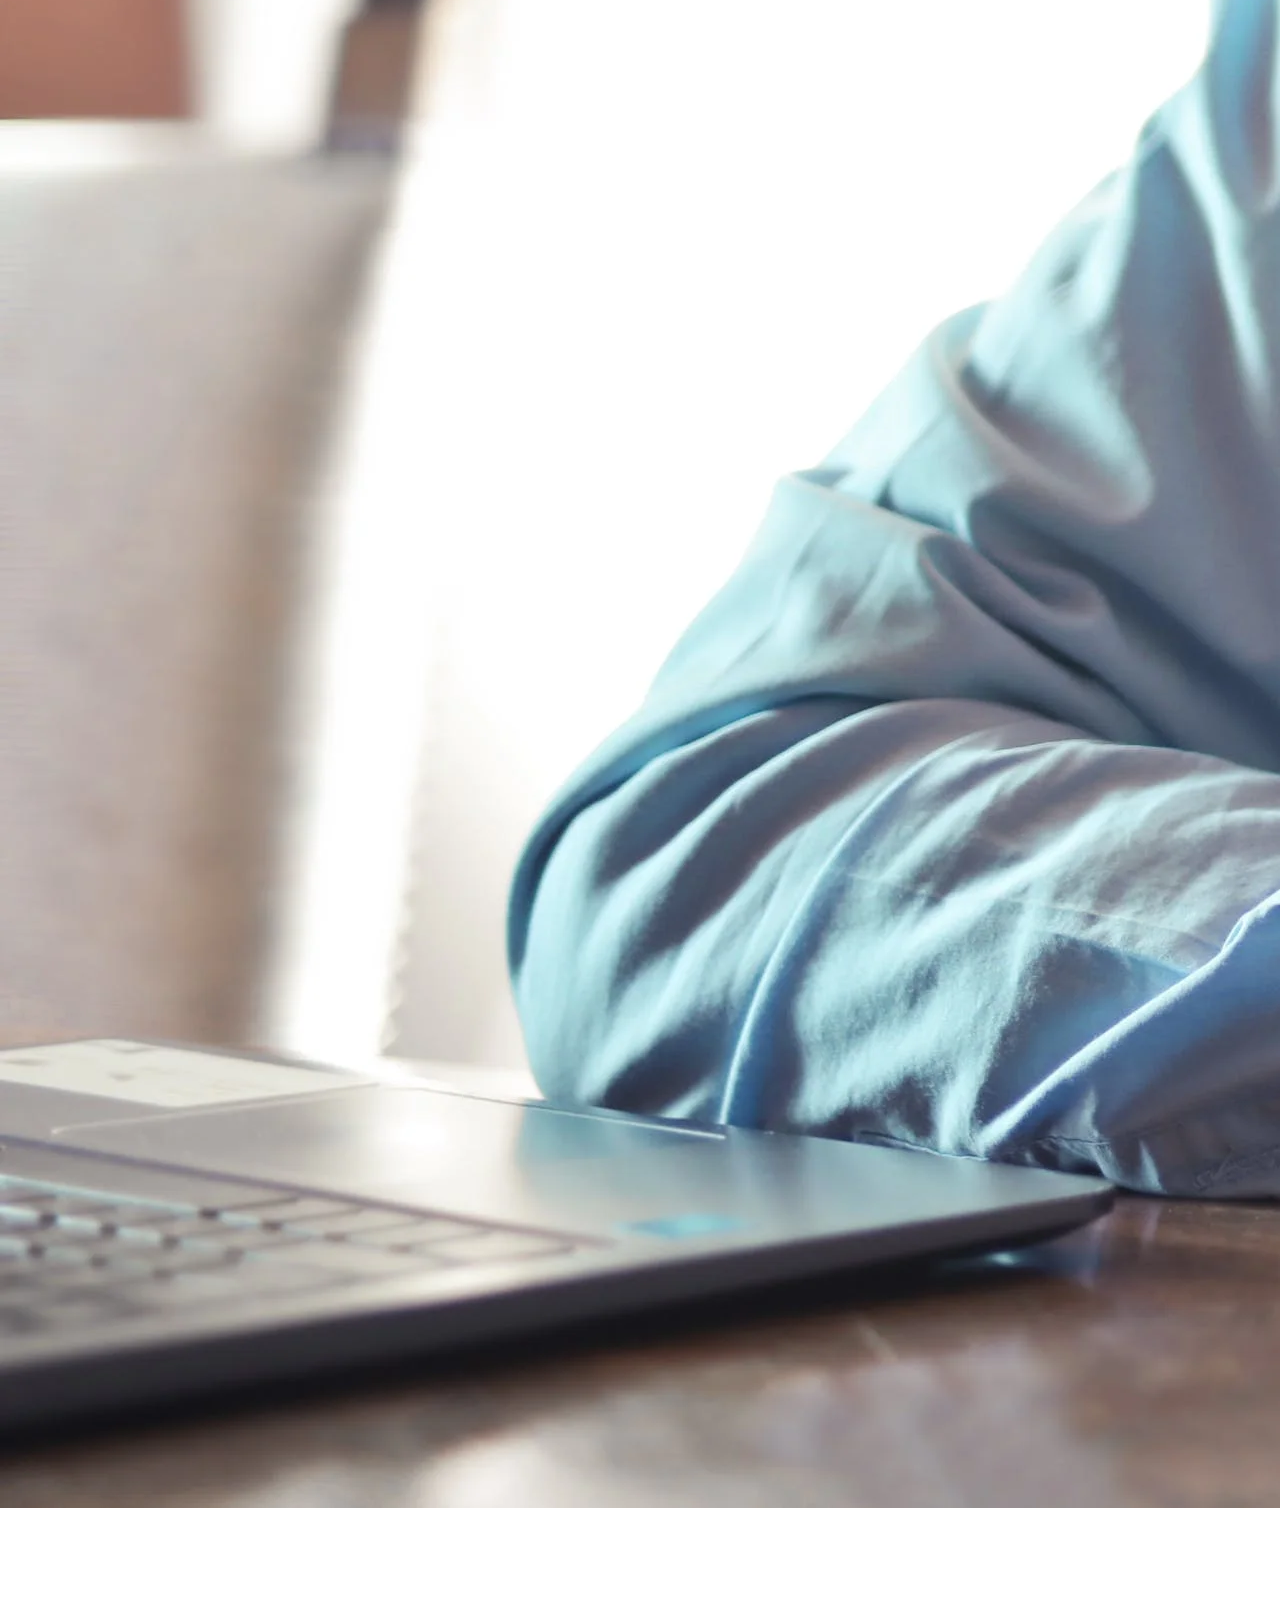
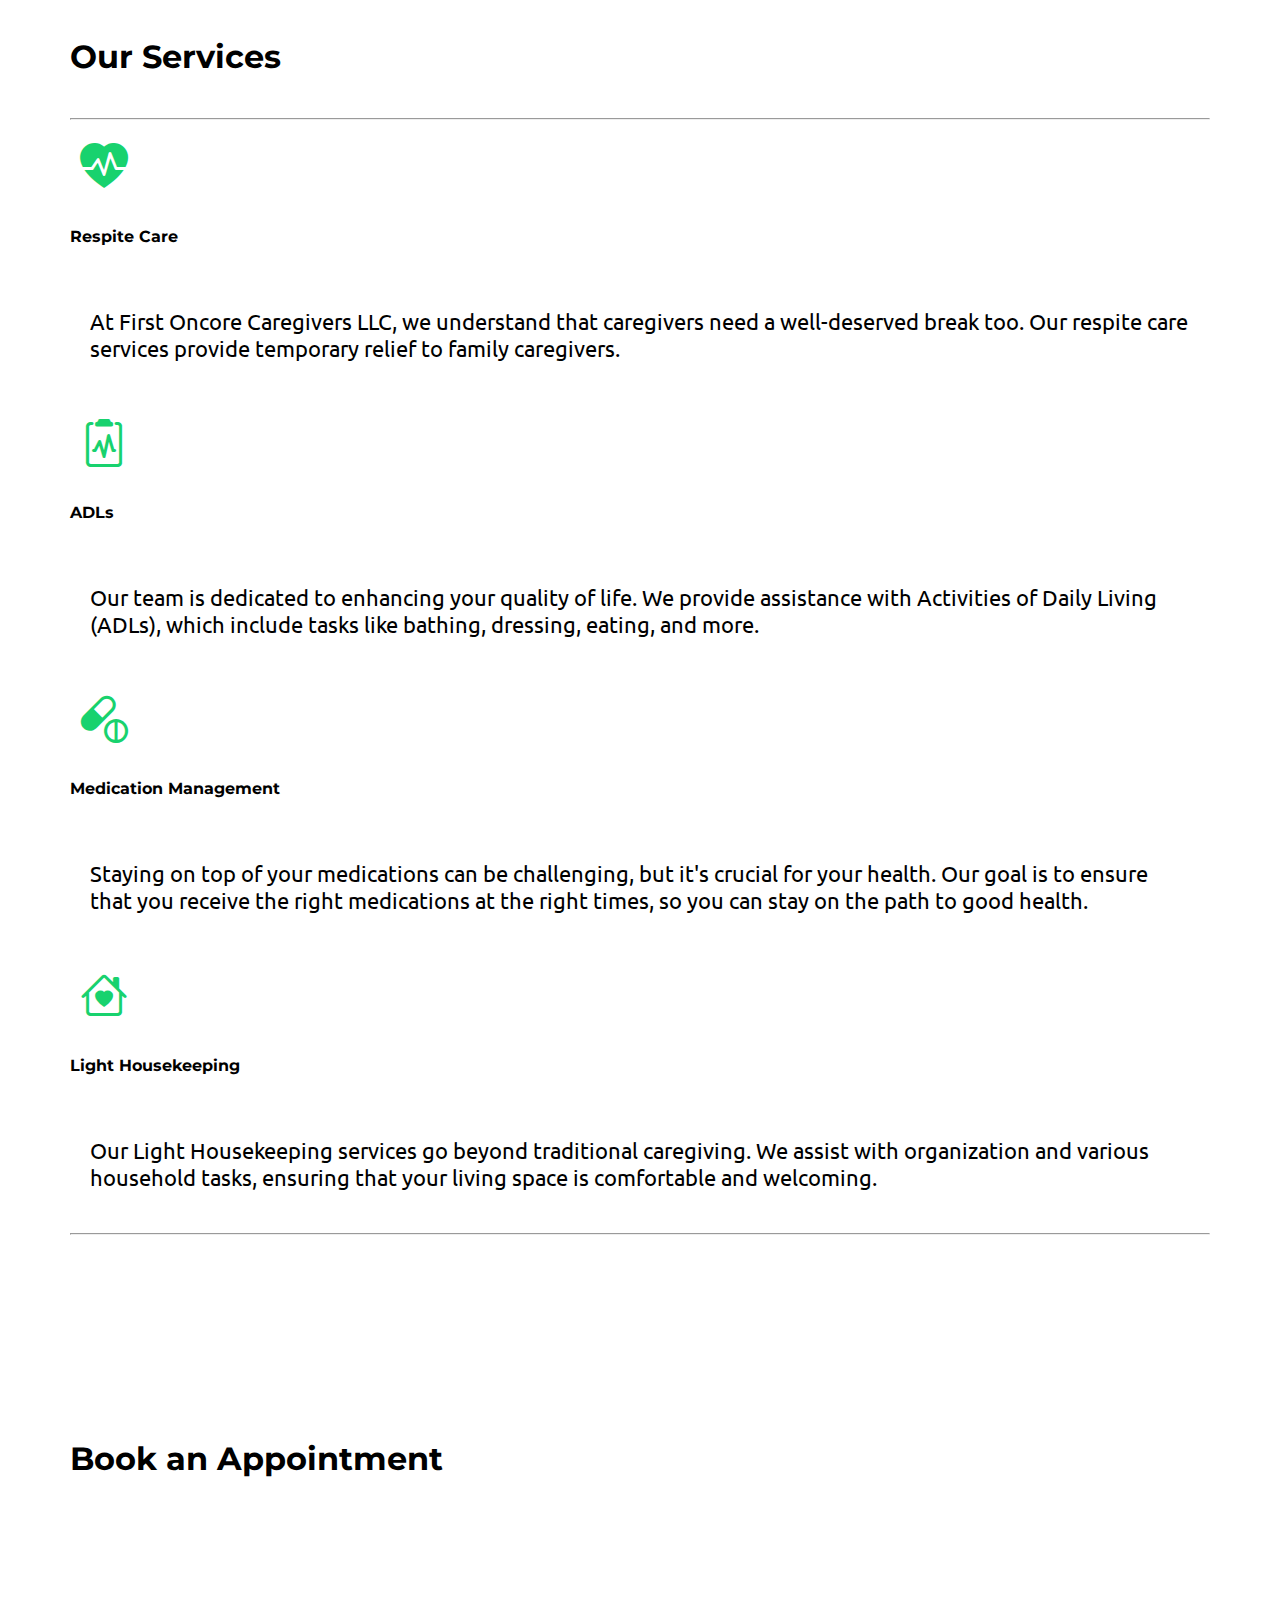
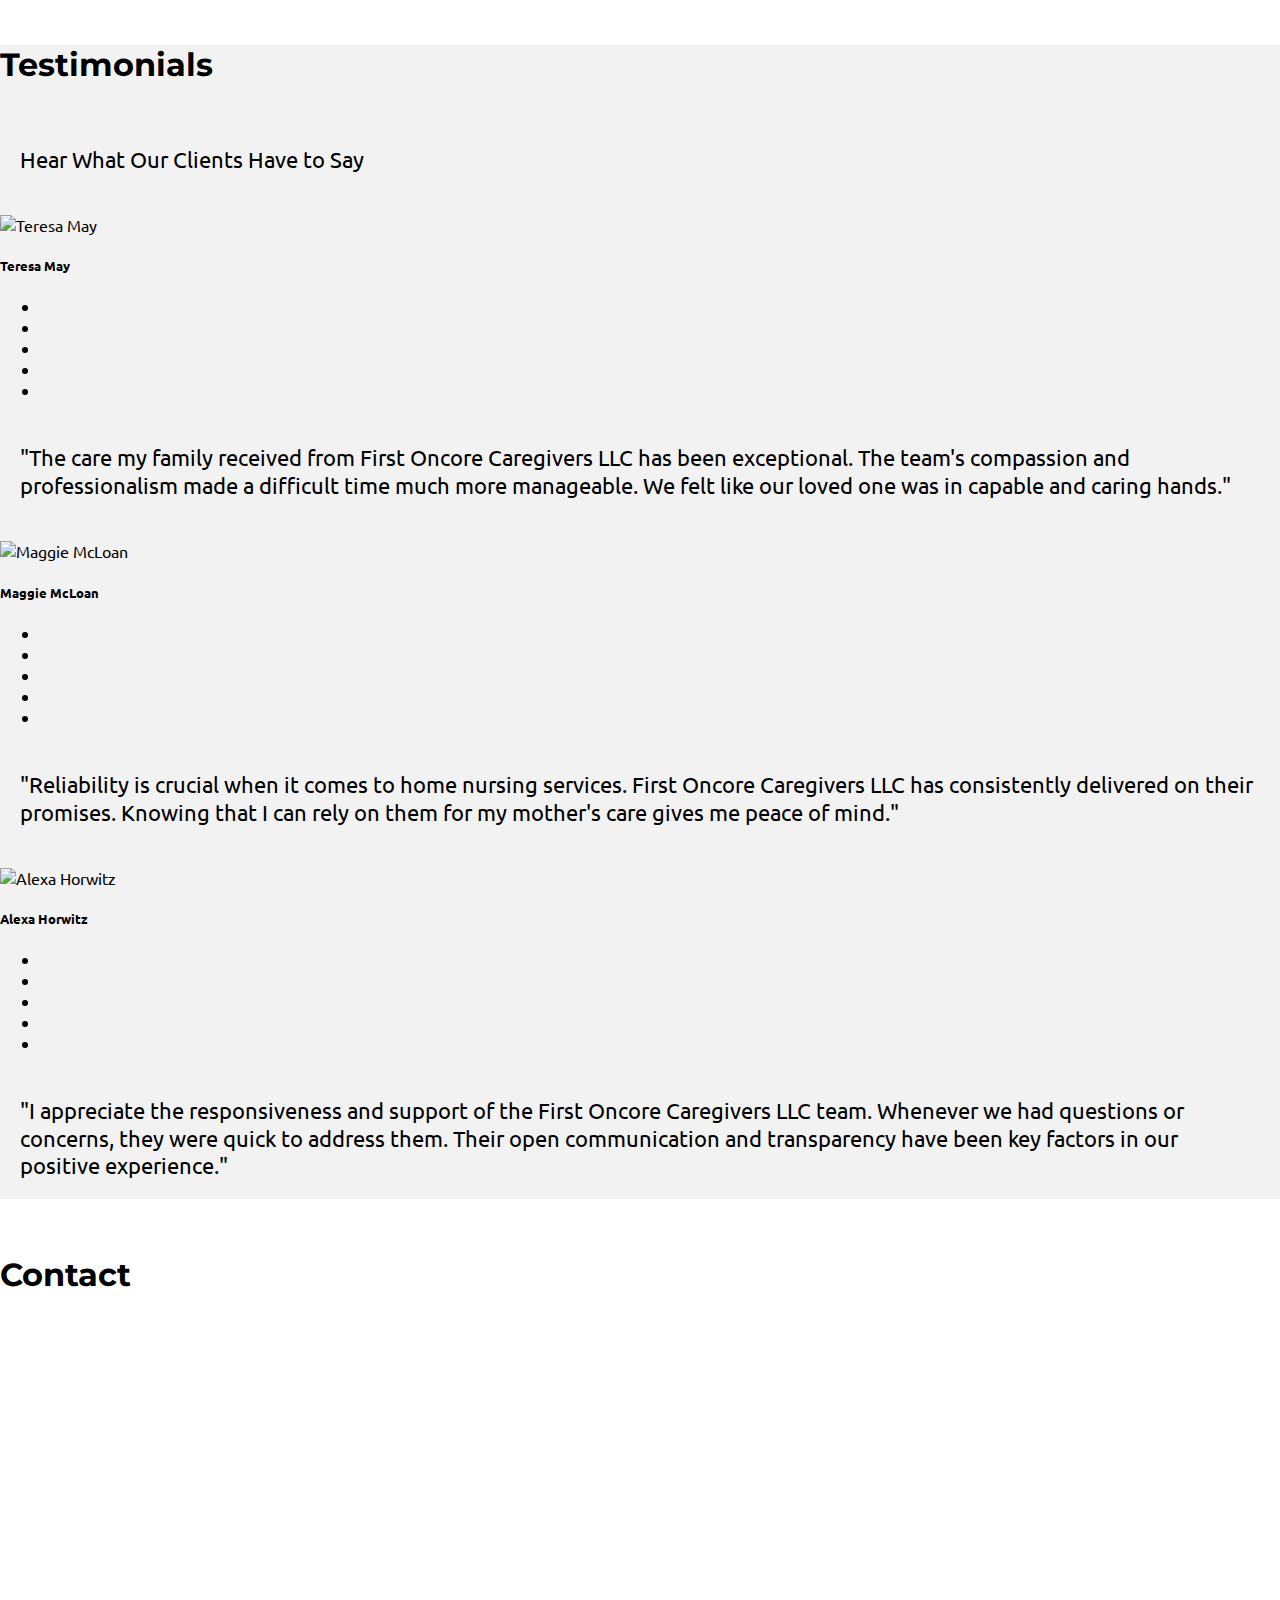
==== commit 505d2955: "Update index.html" ====
--- a/index.html
+++ b/index.html
@@ -39,7 +39,7 @@
             <div class="container">
                 <a class="navbar-brand" href="#navigation-bar">
                     <img class="logo" src="images/logos_transparent.png" alt="logo-icon"
-                        width="100px">
+                        width="120px" height="auto">
                 </a>
                 <button class="navbar-toggler" type="button" data-bs-toggle="collapse"
                     data-bs-target="#navbarNavAltMarkup" aria-controls="navbarNavAltMarkup" aria-expanded="false"
@@ -175,9 +175,9 @@
             </div>
             <div class="row">
                 <div class="col-lg-6" data-aos="fade-right">
-                    <img src="images/about.webp" class="img-fluid" alt="Nurse helping an elderly" height="auto width="auto">
+                    <img src="images/about.webp" class="img-fluid" alt="Nurse helping an elderly" height="auto" width="auto">
                     <img src="images/female-nurse-helping-old-disabled-retired-woman-go-bed-caregiver-is-covering-her-with-blanket.webp"
-                        class="img-fluid" alt="Female nurse helping old woman" height="auto width="auto">
+                        class="img-fluid" alt="Female nurse helping old woman" height="auto" width="auto">
                 </div>
                 <div class="col-lg-6 pt-4 pt-lg-0  mt-3" data-aos="fade-left">
                     <h3 class="text-center">Our Commitment</h3>
@@ -228,12 +228,12 @@
     <div class="container gallary">
         <div class="row">
             <div class="col-lg-3 col-lg-4 col-md-6 col-xs-6 thumb"> <a href="#"> <img
-                        src="images/resources.webp" class="img-thumbnail" alt="image"  height="auto width="auto"> </a>
+                        src="images/resources.webp" class="img-thumbnail" alt="image"  height="auto" width="auto"> </a>
             </div>
             <div class="col-lg-3 col-lg-4 col-md-6 col-xs-6 thumb"> <a href="#"> <img src="images/newpic.webp"
-                        class="img-thumbnail" alt="image"  height="auto width="auto"> </a> </div>
+                        class="img-thumbnail" alt="image"  height="auto" width="auto"> </a> </div>
             <div class="col-lg-3 col-lg-4 col-md-6 col-xs-6 thumb"> <a href="#"> <img src="images/another.webp"
-                        class="img-thumbnail" alt="image" height="auto width="auto"> </a> </div>
+                        class="img-thumbnail" alt="image" height="auto" width="auto"> </a> </div>
         </div>
     </div>
 
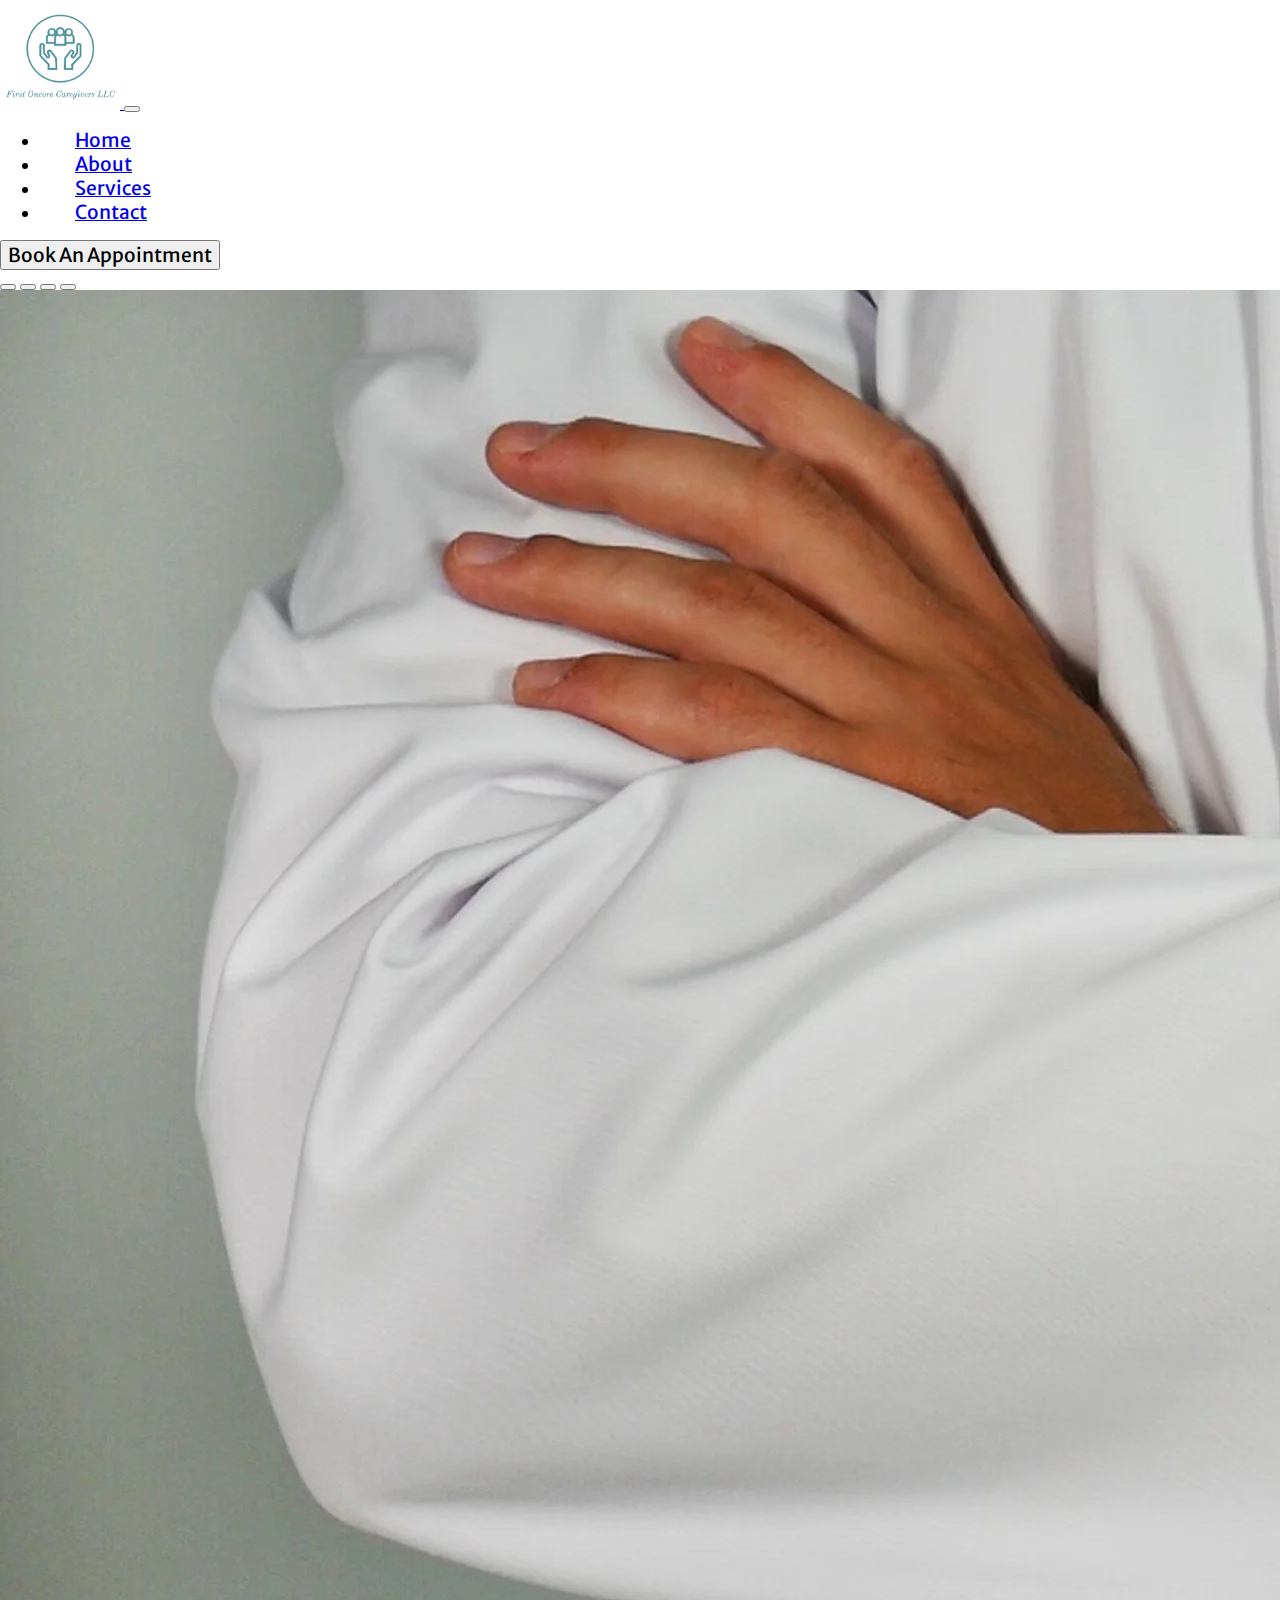
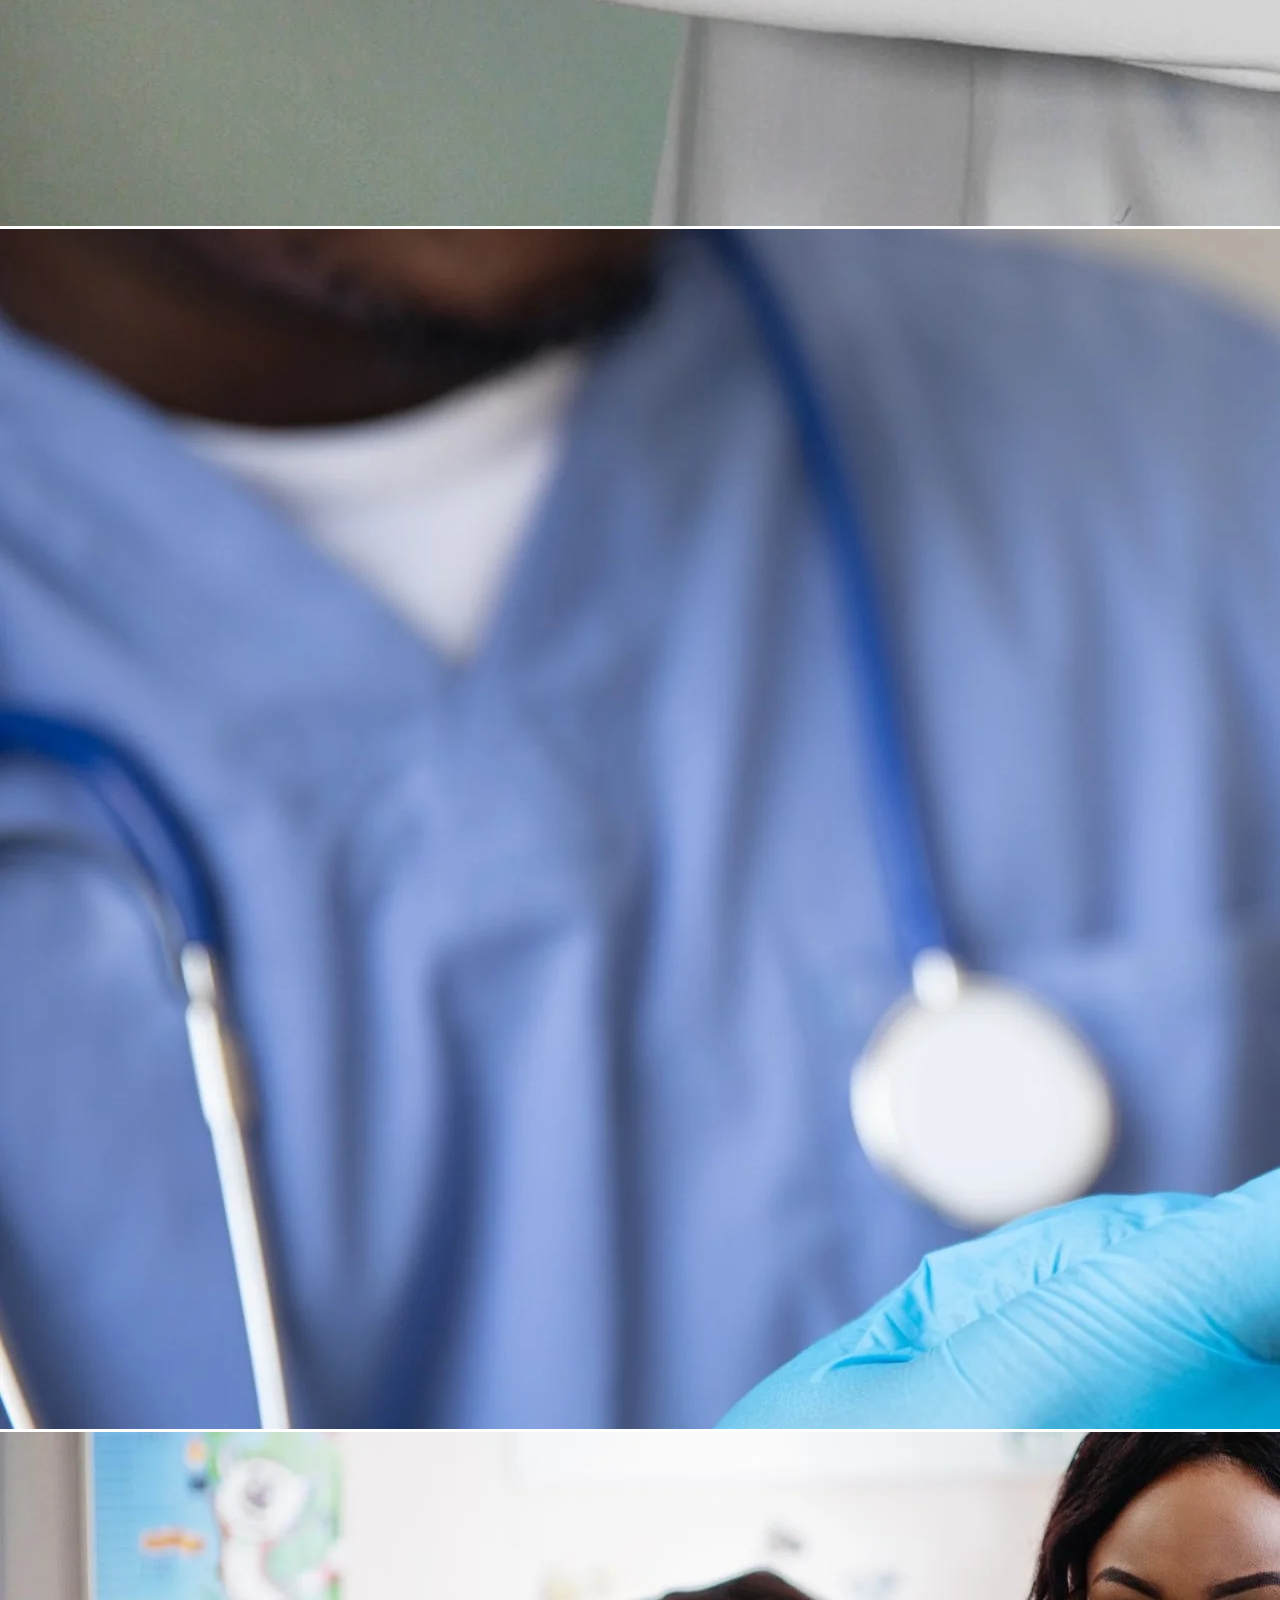
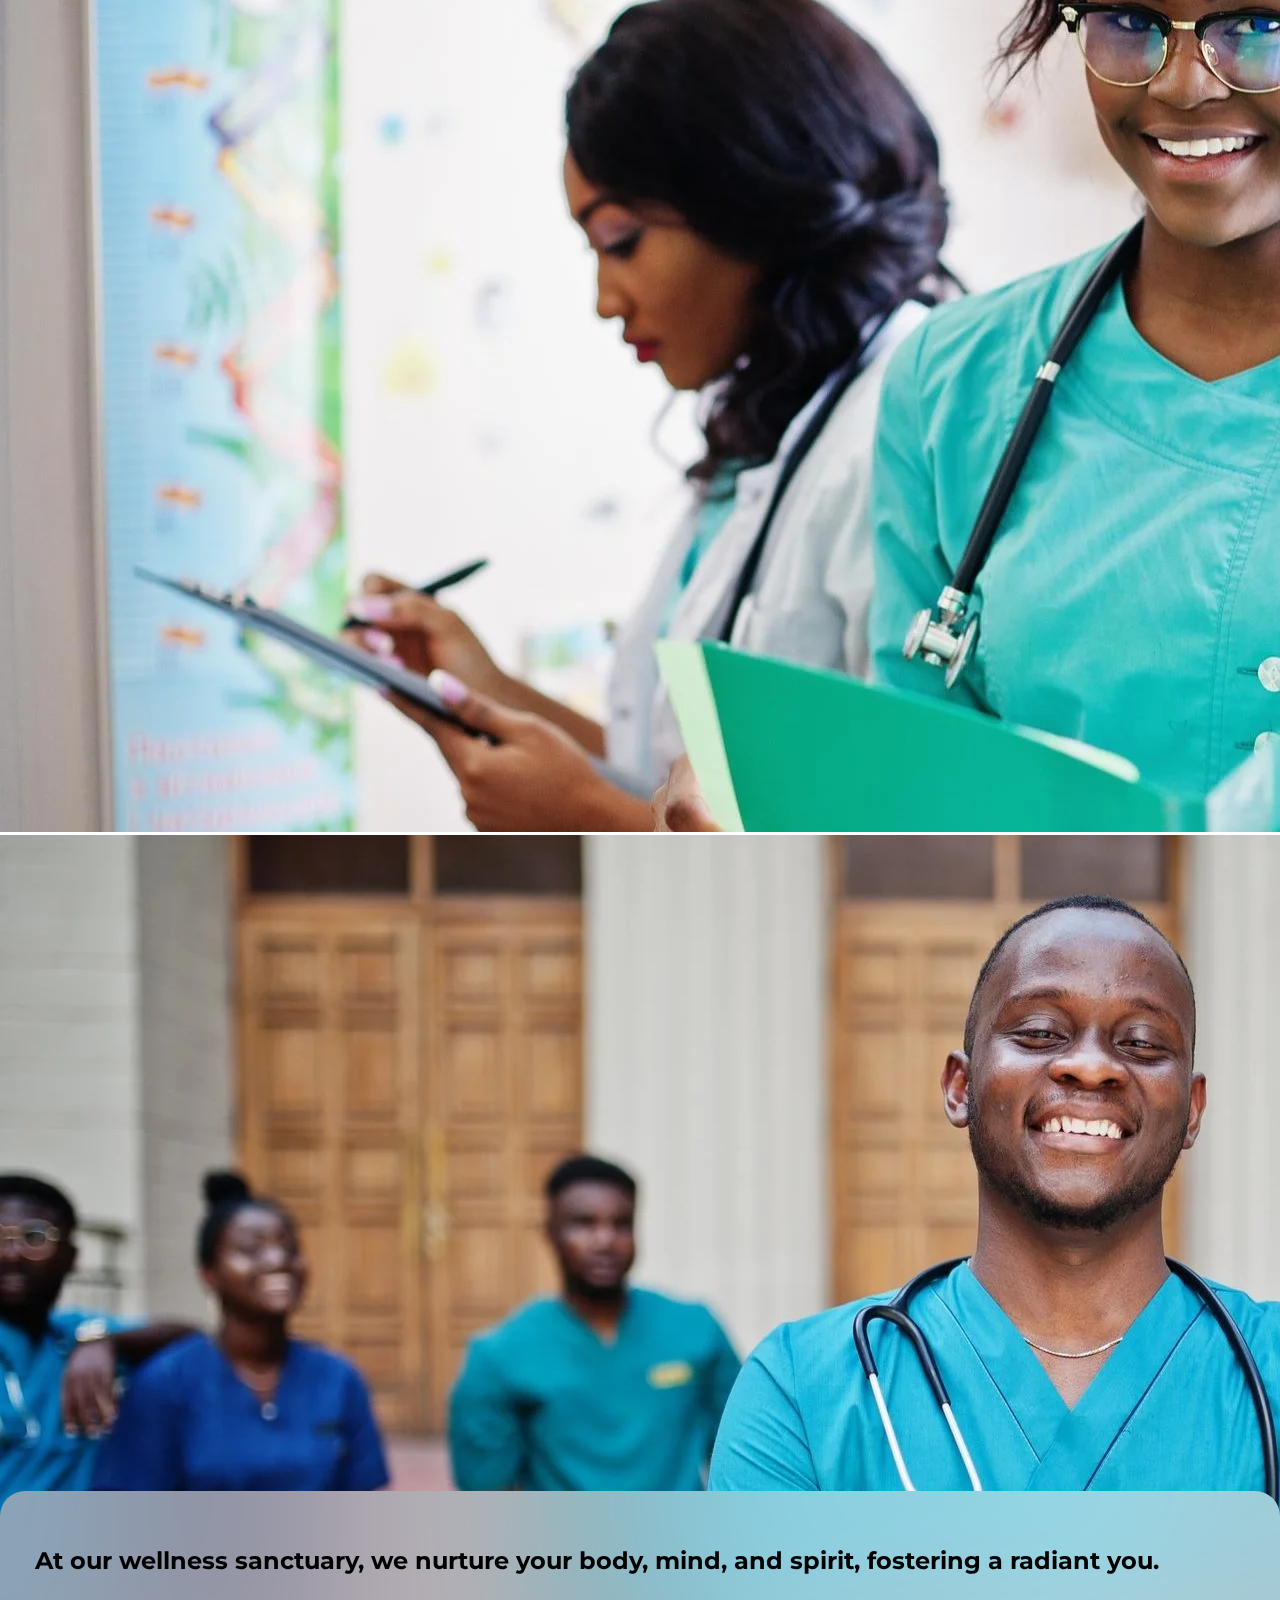
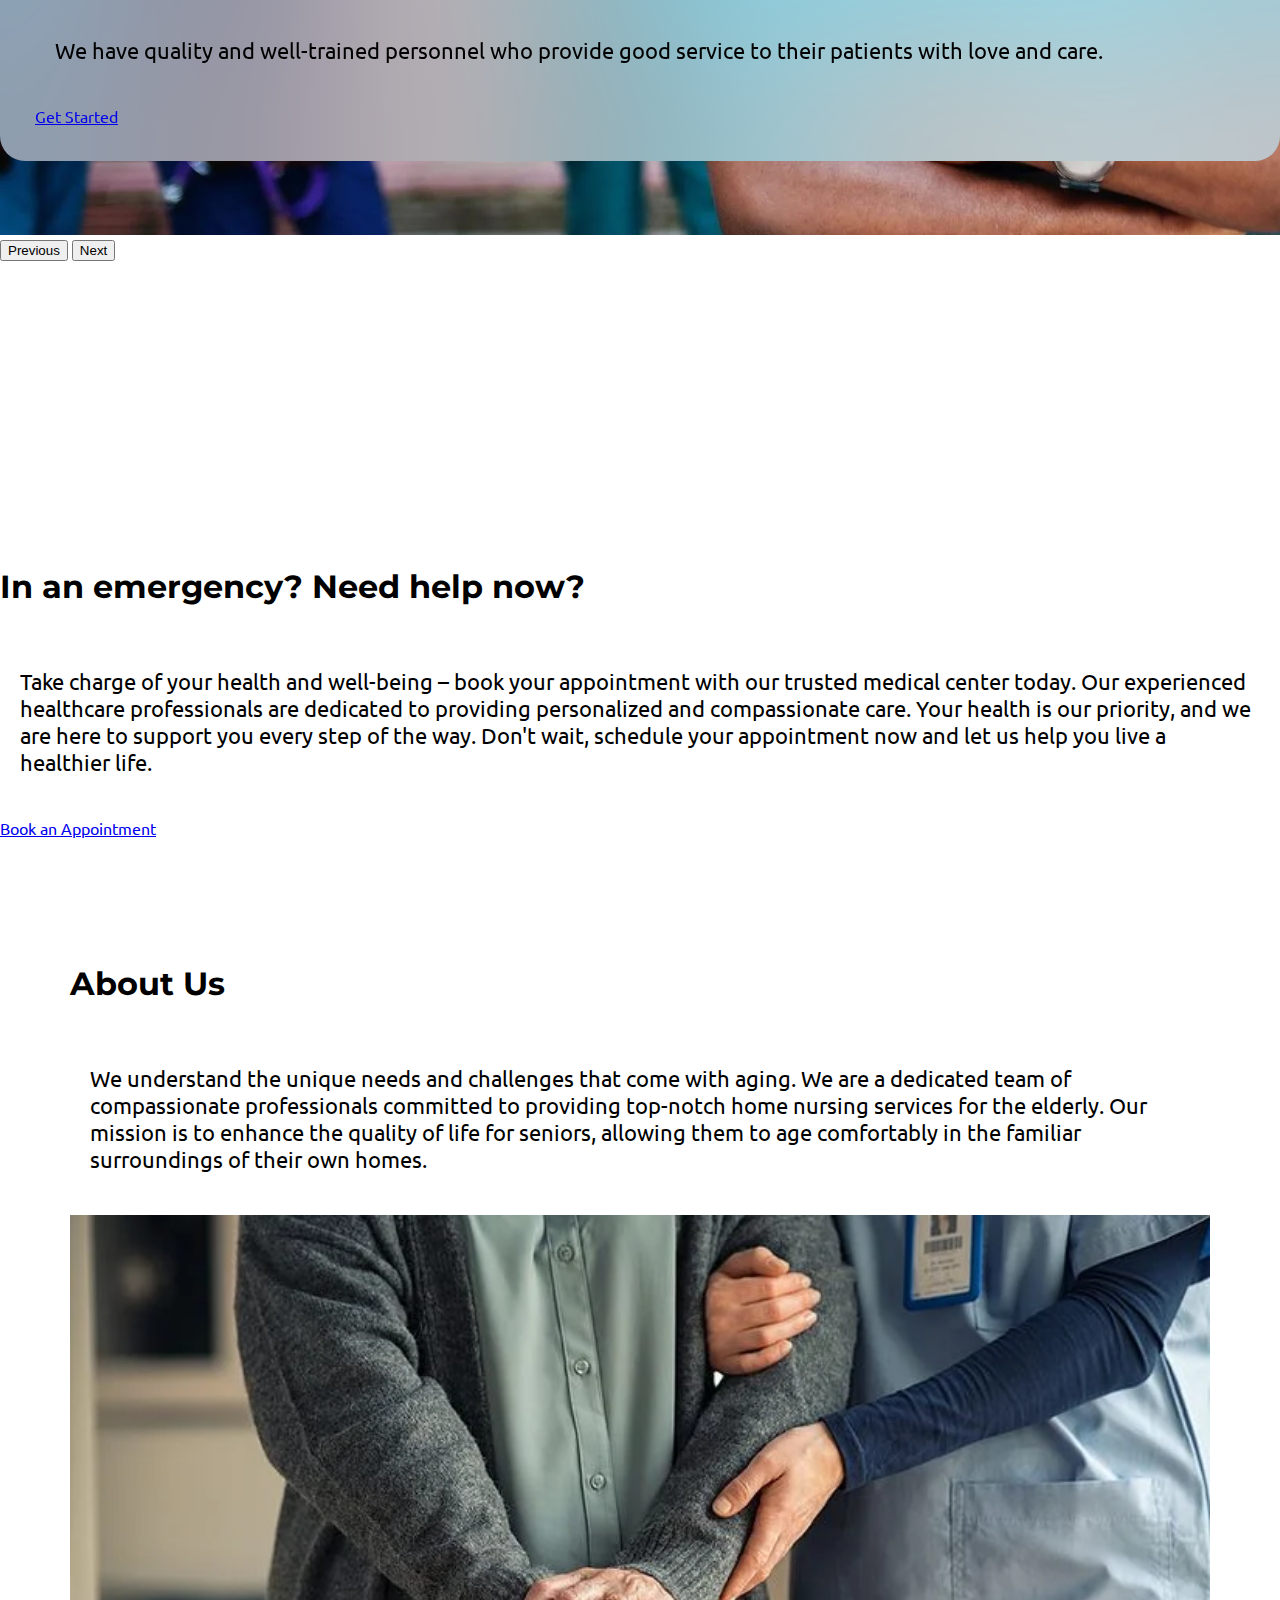
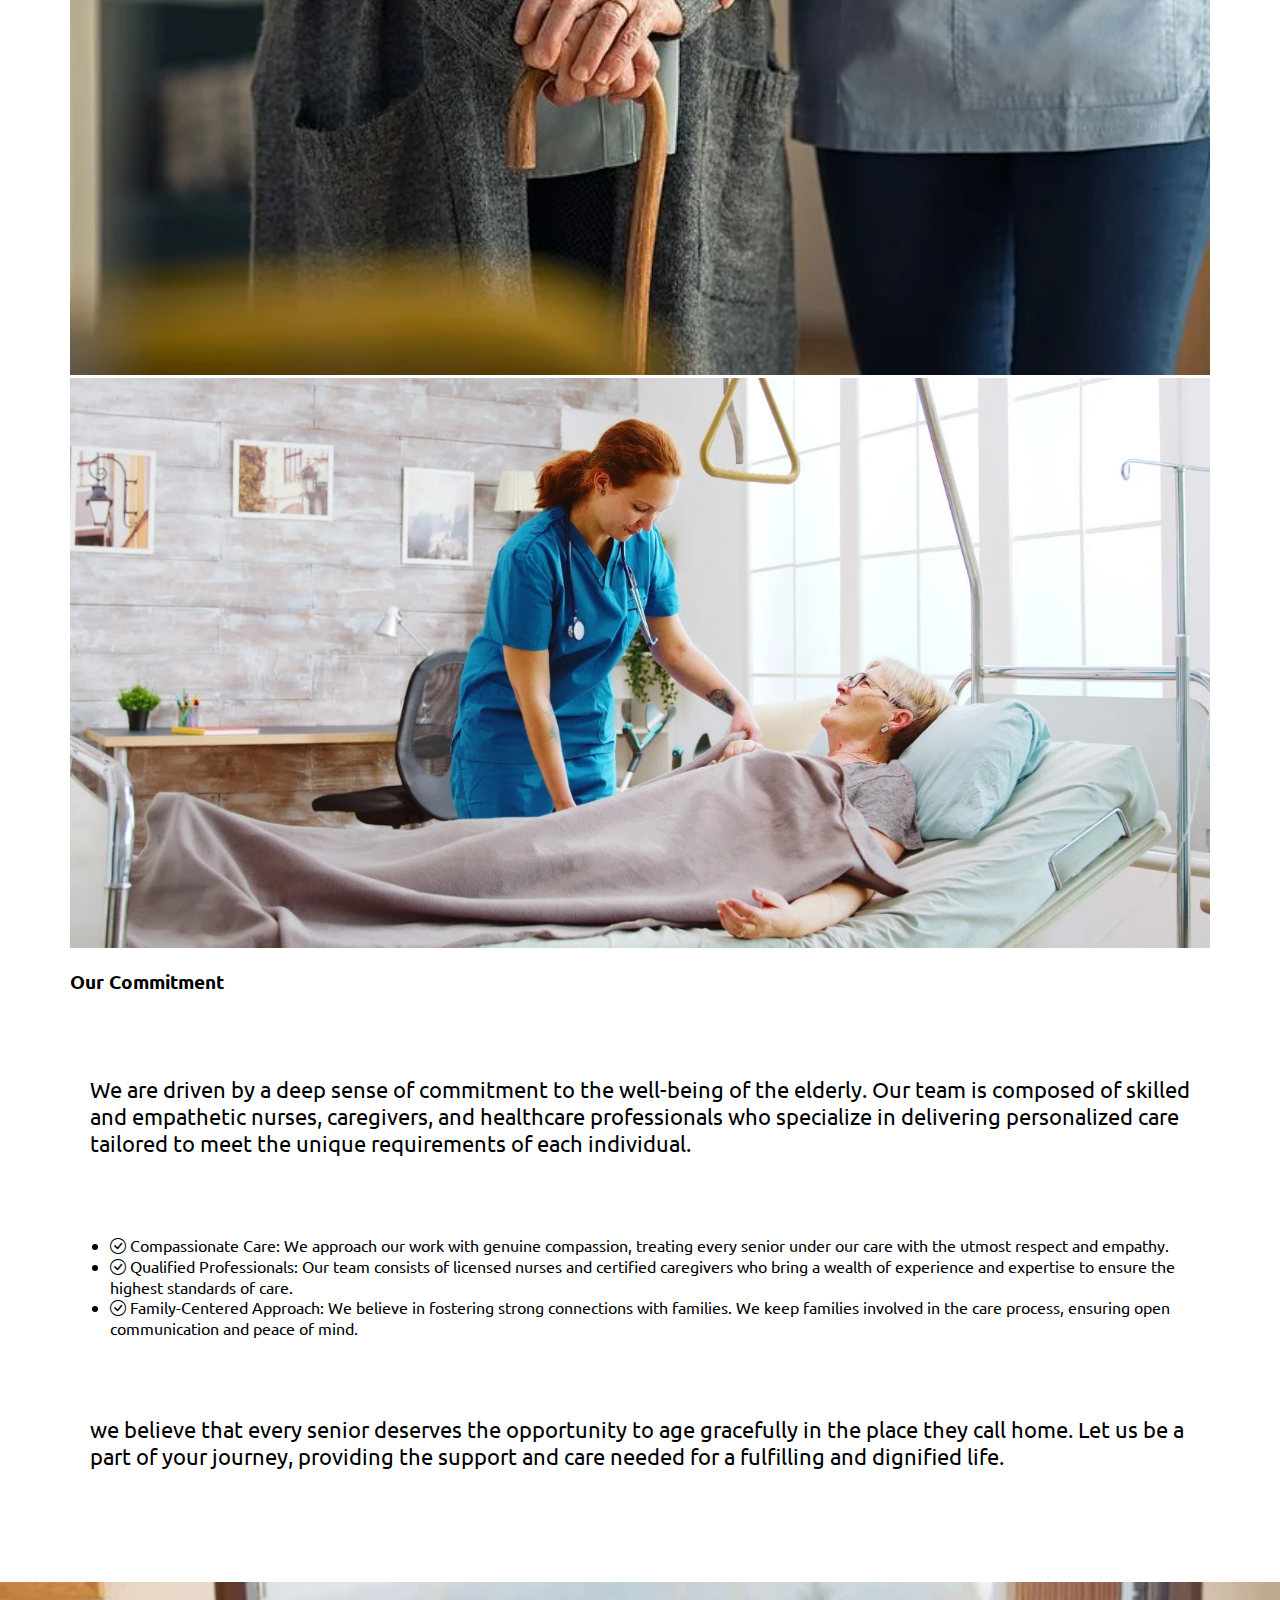
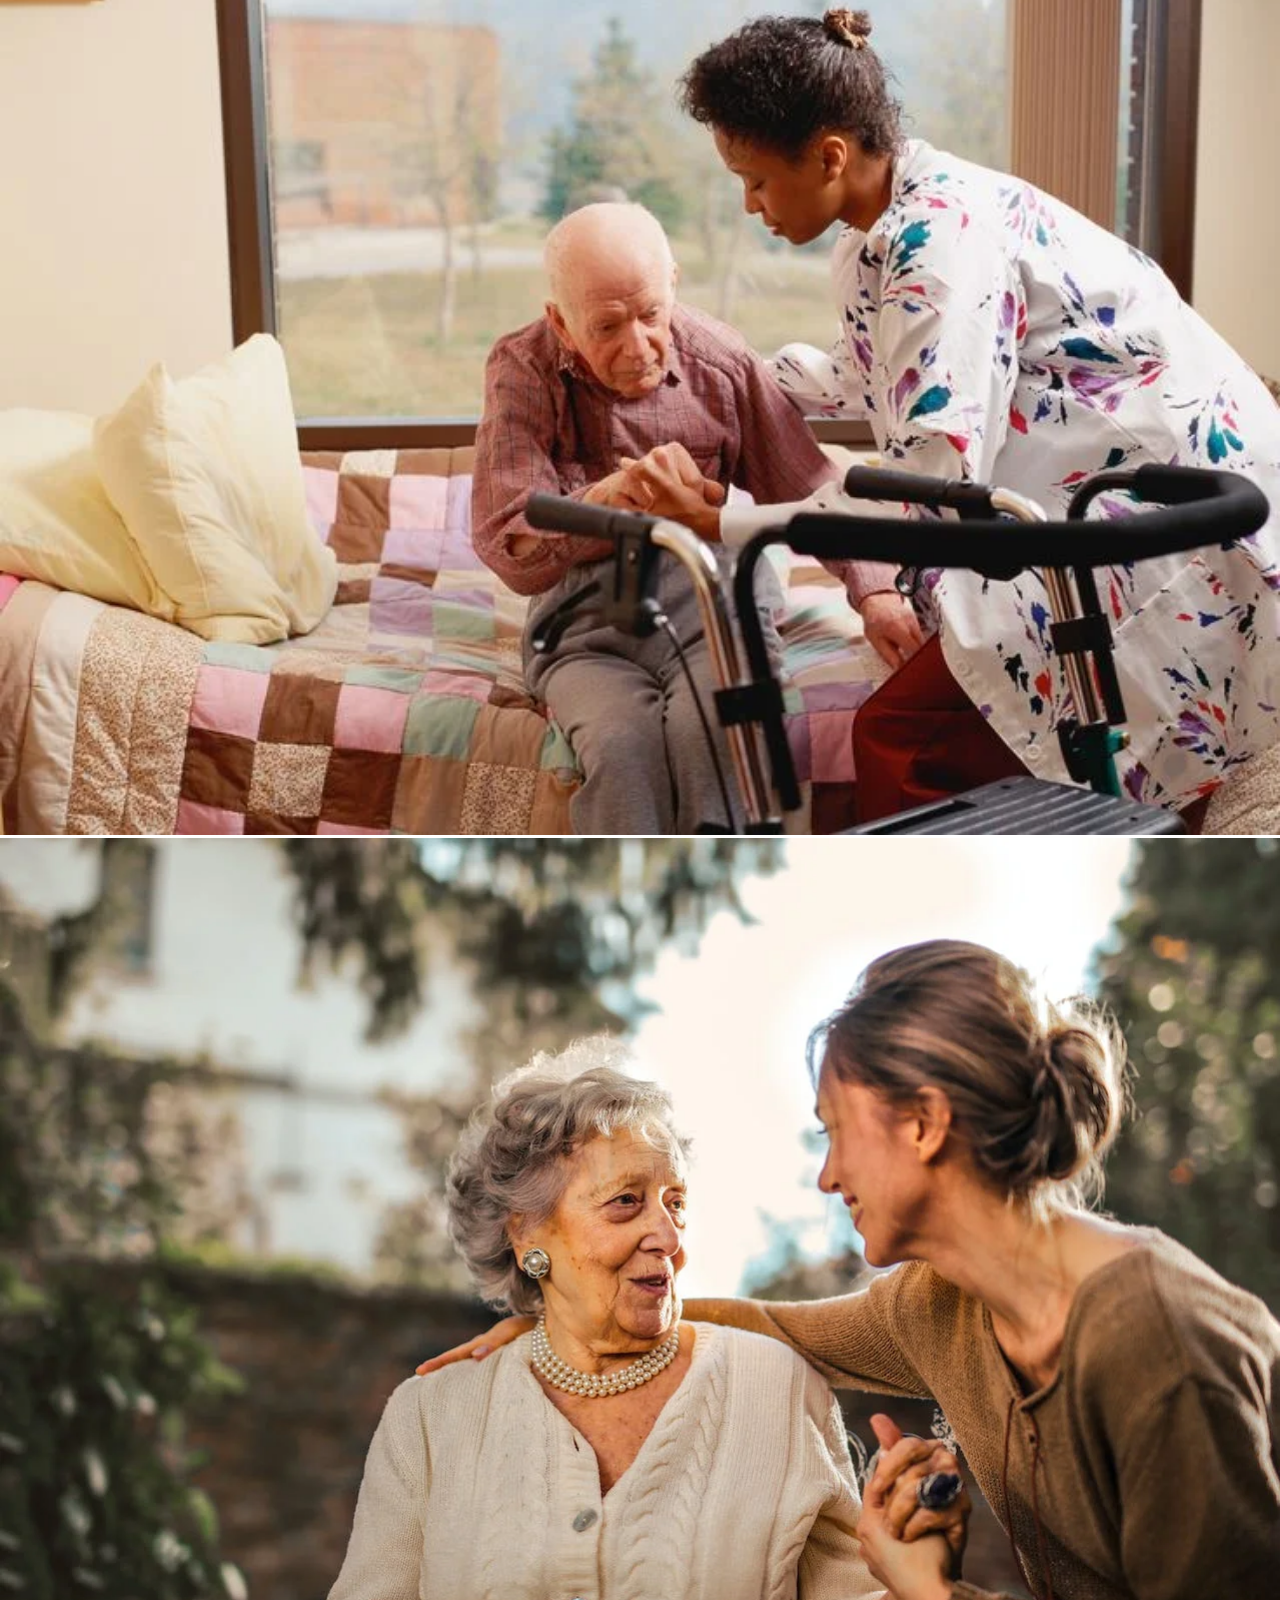
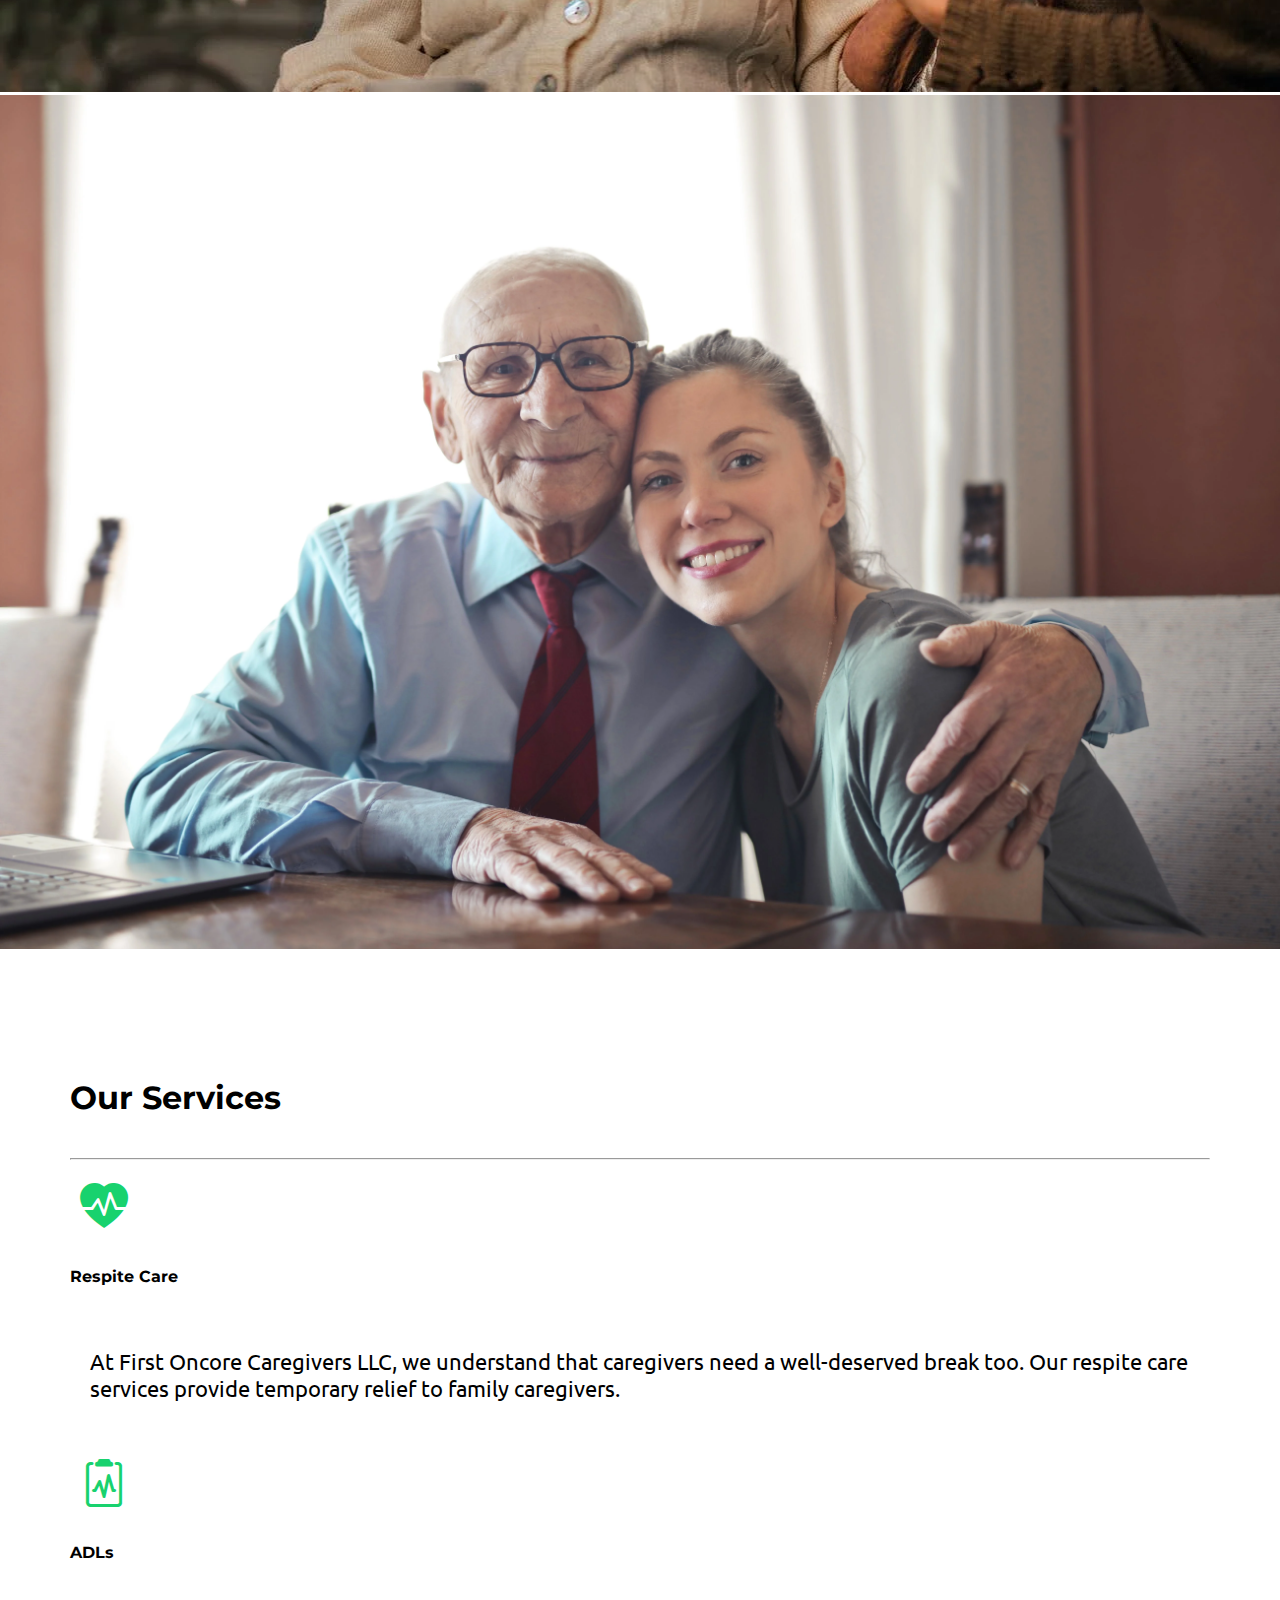
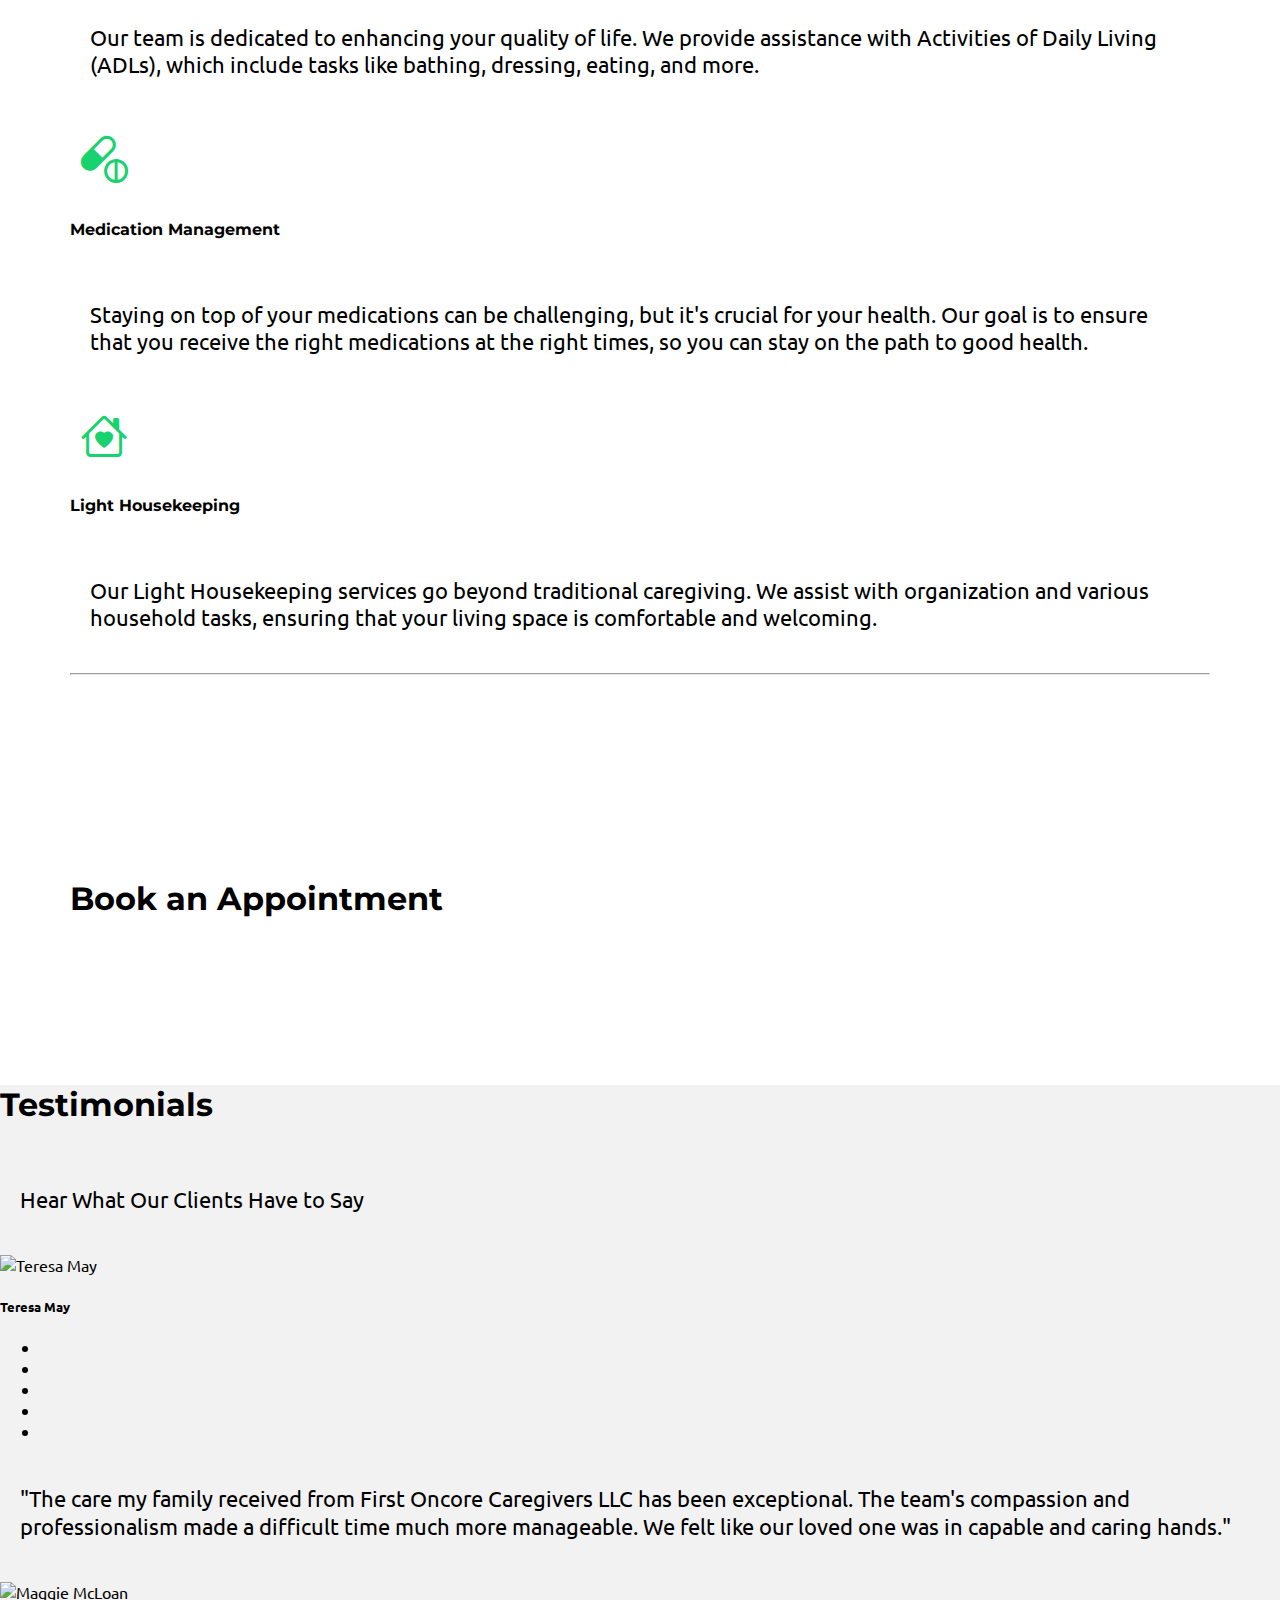
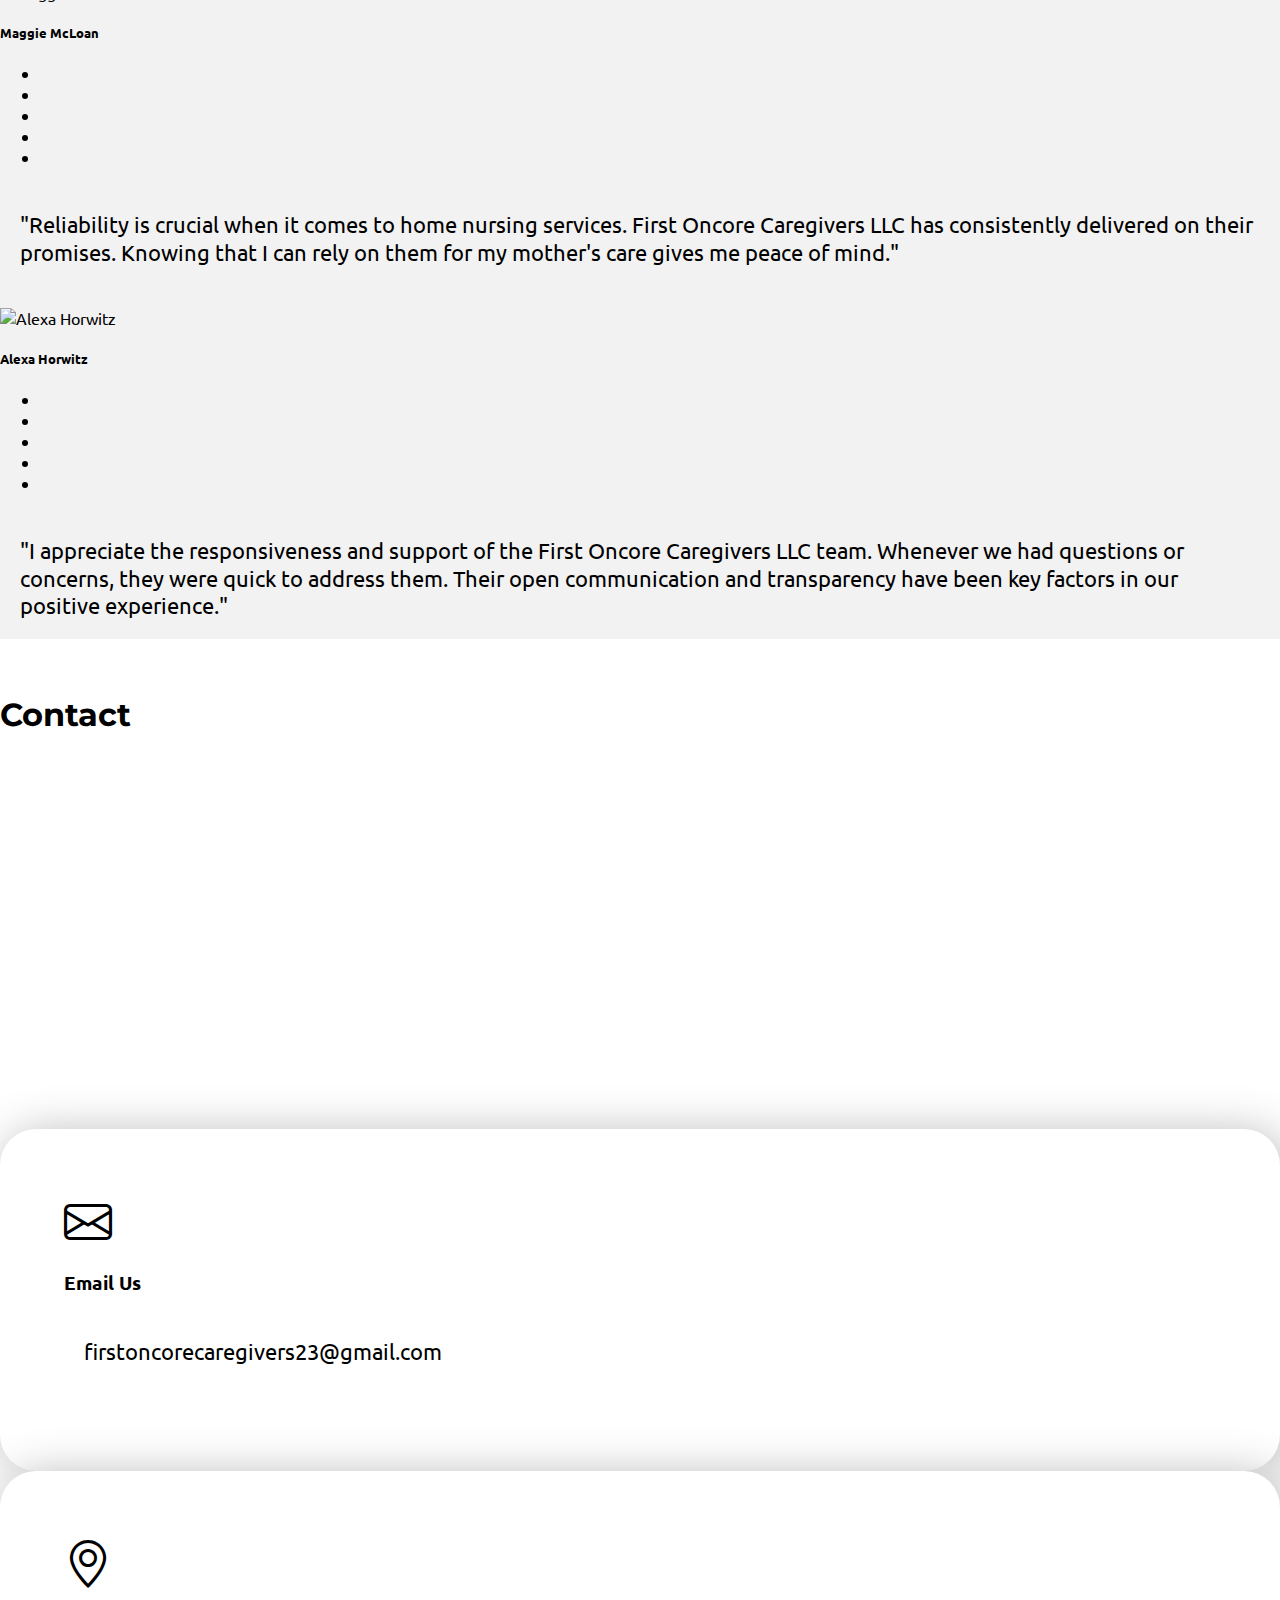
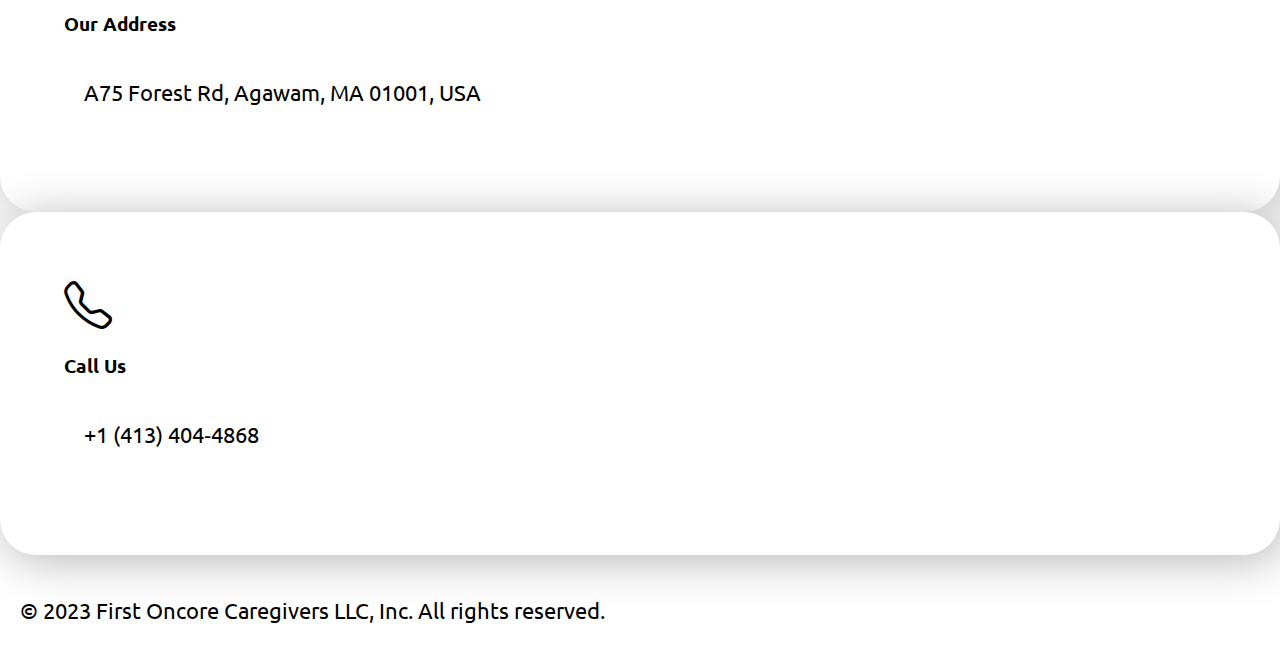
==== commit 7db0e644: "Update index.html" ====
--- a/index.html
+++ b/index.html
@@ -90,20 +90,20 @@
             <div class="carousel-inner">
                 <div class="carousel-item active" data-bs-interval="5000">
                     <img src="images/image-slider/online-marketing-hIgeoQjS_iE-unsplash(1).webp" height="50%"
-                        width="auto" class="d-block w-100" alt="...">
+                         class="d-block w-100" alt="...">
 
                 </div>
                 <div class="carousel-item" data-bs-interval="5000">
-                    <img src="images/image-slider/nappy-5RDjrd5GXuM-unsplash.webp" height="50%" width="auto" class="d-block w-100"
+                    <img src="images/image-slider/nappy-5RDjrd5GXuM-unsplash.webp" height="50%" class="d-block w-100"
                         alt="...">
                 </div>
                 <div class="carousel-item" data-bs-interval="5000">
-                    <img src="images/image-slider/1.webp" height="50%" width="auto" class="d-block w-100" alt="...">
+                    <img src="images/image-slider/1.webp" height="50%" class="d-block w-100" alt="...">
 
                 </div>
                 <div class="carousel-item" data-bs-interval="5000">
                     <img src="images/image-slider/group-african-medical-students-posed-outdoor-against-university-door.webp"
-                        height="50%" width="auto" class="d-block w-100" alt="...">
+                        height="50%" class="d-block w-100" alt="...">
 
                 </div>
             </div>
@@ -175,9 +175,9 @@
             </div>
             <div class="row">
                 <div class="col-lg-6" data-aos="fade-right">
-                    <img src="images/about.webp" class="img-fluid" alt="Nurse helping an elderly" height="auto" width="auto">
+                    <img src="images/about.webp" class="img-fluid" alt="Nurse helping an elderly" height="auto" width="100%">
                     <img src="images/female-nurse-helping-old-disabled-retired-woman-go-bed-caregiver-is-covering-her-with-blanket.webp"
-                        class="img-fluid" alt="Female nurse helping old woman" height="auto" width="auto">
+                        class="img-fluid" alt="Female nurse helping old woman" height="auto" width="100%">
                 </div>
                 <div class="col-lg-6 pt-4 pt-lg-0  mt-3" data-aos="fade-left">
                     <h3 class="text-center">Our Commitment</h3>
@@ -228,12 +228,12 @@
     <div class="container gallary">
         <div class="row">
             <div class="col-lg-3 col-lg-4 col-md-6 col-xs-6 thumb"> <a href="#"> <img
-                        src="images/resources.webp" class="img-thumbnail" alt="image"  height="auto" width="auto"> </a>
+                        src="images/resources.webp" class="img-thumbnail" alt="image"  height="auto" width="100%"> </a>
             </div>
             <div class="col-lg-3 col-lg-4 col-md-6 col-xs-6 thumb"> <a href="#"> <img src="images/newpic.webp"
-                        class="img-thumbnail" alt="image"  height="auto" width="auto"> </a> </div>
+                        class="img-thumbnail" alt="image"  height="auto" width="100%"> </a> </div>
             <div class="col-lg-3 col-lg-4 col-md-6 col-xs-6 thumb"> <a href="#"> <img src="images/another.webp"
-                        class="img-thumbnail" alt="image" height="auto" width="auto"> </a> </div>
+                        class="img-thumbnail" alt="image" height="auto" width="100%"> </a> </div>
         </div>
     </div>
 
